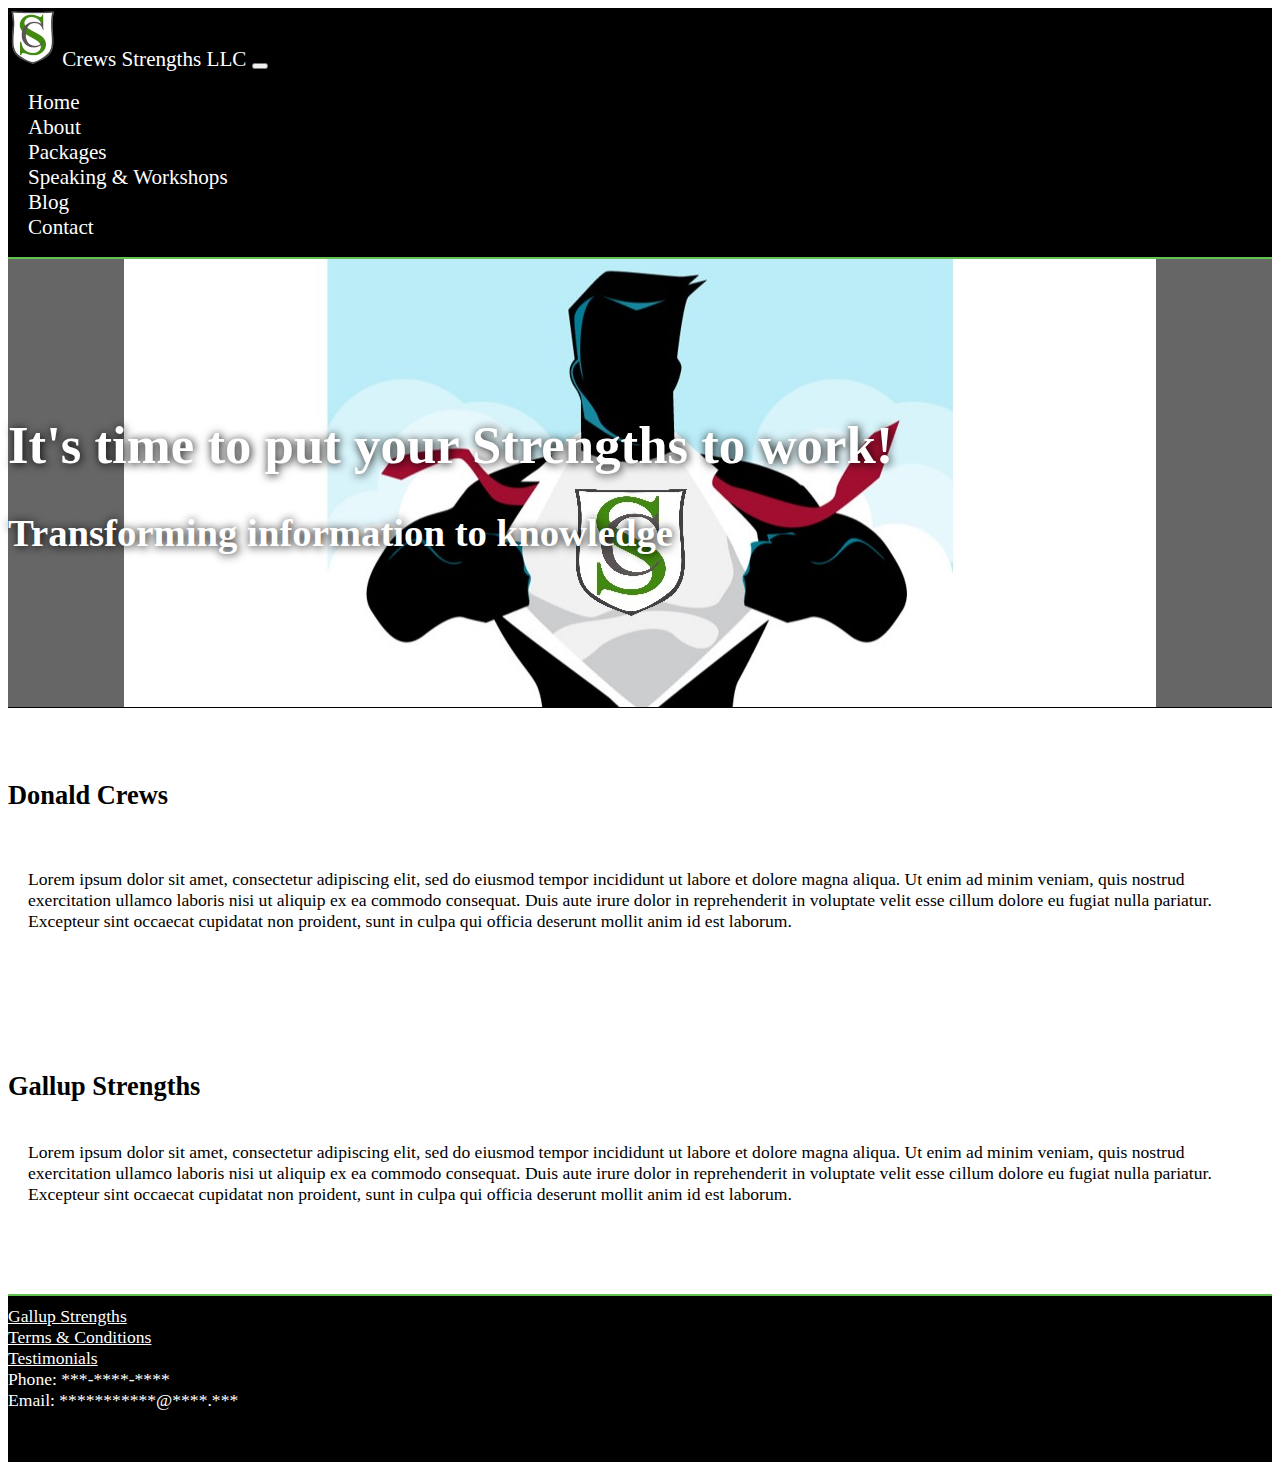
==== pages/about.html @ b64b759d "Added business name next to logo in navbar" ====
<!DOCTYPE html>
<html>
<head>
  <title>Crews Strengths | Gallup Strengths Coach</title>
  <link rel="icon" type="image/png" sizes="16x16" href="../img/favicon-16x16.png">

<!-- Bootstrap -->
  <link rel="stylesheet" href="https://maxcdn.bootstrapcdn.com/bootstrap/4.0.0-beta.2/css/bootstrap.min.css" integrity="sha384-PsH8R72JQ3SOdhVi3uxftmaW6Vc51MKb0q5P2rRUpPvrszuE4W1povHYgTpBfshb" crossorigin="anonymous">


<!-- JQuery -->
  <script src="https://code.jquery.com/jquery-3.2.1.slim.min.js" integrity="sha384-KJ3o2DKtIkvYIK3UENzmM7KCkRr/rE9/Qpg6aAZGJwFDMVNA/GpGFF93hXpG5KkN" crossorigin="anonymous"></script>


<!-- Font Awesome -->
  <script src="https://use.fontawesome.com/4f9f04b6db.js"></script>


<!-- Custom CSS -->
  <link  rel="stylesheet" type="text/css" href="../css/styles.css">

</head>
<body>


<!-- Navbar -->
  <nav class="navbar navbar-expand-lg">
    <a class="navbar-brand nav-link" href="../index.html">
      <img src="../img/navbar-logo.png" alt="Crew Strengths Logo" />
      Crews Strengths LLC
    </a>
    <button class="navbar-toggler" type="button" data-toggle="collapse" data-target="#navbarNav" aria-controls="navbarNav" aria-expanded="false" aria-label="Toggle navigation">
      <span class="navbar-toggler-icon"></span>
    </button>
    <div class="collapse navbar-collapse" id="navbarNav">
      <ul class="navbar-nav ml-auto">
        <li class="nav-item">
          <a class="nav-link" href="../index.html">Home</a>
        </li>
        <li class="nav-item">
          <a class="nav-link" href="about.html">About</a>
        </li>
        <li class="nav-item">
          <a class="nav-link" href="packages.html">Packages</a>
        </li>
        <li class="nav-item">
          <a class="nav-link" href="#">Speaking &amp; Workshops</a>
        </li>
        <li class="nav-item">
          <a class="nav-link" href="#">Blog</a>
        </li>
        <li class="nav-item">
          <a class="nav-link" href="#">Contact</a>
        </li>
      </ul>
    </div>
  </nav>


<!-- Header -->
  <div class="container-fluid section-padding header">
    <header>
      <h1 class="text-center">It's time to put your Strengths to work!</h1>
      <h2 class="text-center">Transforming information to knowledge</h2>
    </header>
  </div>


<!-- About Donald Crews -->
  <div class="container section-padding">
    <h2 class="text-center">Donald Crews</h2>
    <div class="row margin-top-40px">
      <div class="col-lg-6 col-md-6 col-sm-6 col-xs-12">
        <img class="img-fluid img-center" src="http://via.placeholder.com/450x300" alt="" />
      </div>

      <div class="col-lg-6 col-md-6 col-sm-6 col-xs-12">
        <p>Lorem ipsum dolor sit amet, consectetur adipiscing elit, sed do eiusmod tempor incididunt ut labore et dolore magna aliqua. Ut enim ad minim veniam, quis nostrud exercitation ullamco laboris nisi ut aliquip ex ea commodo consequat. Duis aute irure dolor in reprehenderit in voluptate velit esse cillum dolore eu fugiat nulla pariatur. Excepteur sint occaecat cupidatat non proident, sunt in culpa qui officia deserunt mollit anim id est laborum.</p>
      </div>
    </div>
  </div>


<!-- About Gallup Strengths -->
  <div class="container section-padding">
    <h2 class="text-center">Gallup Strengths</h2>
    <div class="row margin-top-40px">
      <div class="col-lg-6 col-md-6 col-sm-6 col-xs-12">
        <p>Lorem ipsum dolor sit amet, consectetur adipiscing elit, sed do eiusmod tempor incididunt ut labore et dolore magna aliqua. Ut enim ad minim veniam, quis nostrud exercitation ullamco laboris nisi ut aliquip ex ea commodo consequat. Duis aute irure dolor in reprehenderit in voluptate velit esse cillum dolore eu fugiat nulla pariatur. Excepteur sint occaecat cupidatat non proident, sunt in culpa qui officia deserunt mollit anim id est laborum.</p>
      </div>

      <div class="col-lg-6 col-md-6 col-sm-6 col-xs-12">
        <img class="img-fluidimg-center" src="http://via.placeholder.com/450x300" alt="" />
      </div>
    </div>
  </div>


<!-- Footer -->
  <footer>
    <div class="text-center container-fluid">
      <div class="row">
        <div class="col-lg-4 col-md-4 col-sm-4 col-xs-12">
          <a class="text-shadow" href="http://strengths.gallup.com/default.aspx"> Gallup Strengths</a><br />
          <a class="text-shadow" href="#">Terms &amp; Conditions</a><br />
          <a class="text-shadow" href="#">Testimonials</a>
        </div>


<!-- Contact Information -->
        <div class="col-lg-4 col-md-4 col-sm-4 col-xs-12">
          <p class="text-shadow">Phone: ***&#45****&#45****</p>
          <p class="text-shadow">Email: ***********@****.***</p>
        </div>


<!-- Social Media Icons -->
        <div class="col-lg-4 col-md-4 col-sm-4 col-xs-12">
          <ul>
            <a class="text-shadow" href="https://www.linkedin.com/in/donaldicrews/">
              <li>
                <i class="fa fa-linkedin-square fa-2x"></i>
              </li>
            </a>

            <a class="text-shadow" href="#">
              <li>
                <i class="fa fa-facebook-official fa-2x"></i>
              </li>
            </a>
            
            <a class="text-shadow" href="#">
              <li>
                <i class="fa fa-twitter fa-2x"></i>
              </li>
            </a>
          </ul>
        </div>

      </div>
    </div>
  </footer>


<!-- Bootstrap -->
  <script src="https://cdnjs.cloudflare.com/ajax/libs/popper.js/1.12.3/umd/popper.min.js" integrity="sha384-vFJXuSJphROIrBnz7yo7oB41mKfc8JzQZiCq4NCceLEaO4IHwicKwpJf9c9IpFgh" crossorigin="anonymous"></script>
  <script src="https://maxcdn.bootstrapcdn.com/bootstrap/4.0.0-beta.2/js/bootstrap.min.js" integrity="sha384-alpBpkh1PFOepccYVYDB4do5UnbKysX5WZXm3XxPqe5iKTfUKjNkCk9SaVuEZflJ" crossorigin="anonymous"></script>
</body>
</html>
---- css/styles.css ----
/*============ Whole Page ============*/
body {
  font-family: "Times New Roman", serif;
  font-size: 1.1em;
}

.container-fluid {
  padding: 0;
}

.container {
  padding: 0;
}

.big-font {
  font-size: 1.5em;
}

p {
  padding: 0 20px;
}

.top-bottom-borders {
  border-top: 2px solid black;
  border-bottom: 2px solid black;
}

.text-shadow {
  text-shadow: 1px 1px 1px black;
}

.section-padding {
  padding: 50px 0;
}


/*============ Navbar ============*/
nav.navbar {
  background-color: #000;
  border-bottom: 2px solid #61C250;
}

li.nav-item {
  margin-right: 10px;
}

.navbar-toggler-icon {
  background-image: url("data:image/svg+xml;charset=utf8,%3Csvg viewBox='0 0 32 32' xmlns='http://www.w3.org/2000/svg'%3E%3Cpath stroke='rgb(255,255,255)' stroke-width='2' stroke-linecap='round' stroke-miterlimit='10' d='M4 8h24M4 16h24M4 24h24'/%3E%3C/svg%3E");
}

a.nav-link {
  color: white;
  font-weight: 500;
  font-size: 1.2em;
  text-decoration: none;
  text-shadow: 1px 1px 1px black;
}

a.nav-link:hover {
  text-shadow: 1px 1px 5px black;
}


/*============ Header ============*/
div.header {
  background-color: #666;
  background-image: url(../img/header-img.jpg);
  background-repeat: no-repeat;
  background-position: center center;
  border-bottom: 1px solid black;
}

header {
  padding: 70px 0;
  color: white;
}

header h1, header h2 {
  font-size: 3em;
  text-shadow: 1px 1px 10px black;
}

header h2 {
  font-size: 2.2em;
  margin-top: 20px;
}


/*============ Main Section ============*/
.sinister {
  font-size: 1.5em;
  padding: 0 20px;
}

.evil-eyes {
  height: 200px;
  background-image: url(../img/evil-eyes.png);
  background-position: center center;
  background-size: cover;
}

.fixed {
  background-attachment: fixed;
}

.lt-grey-background {
  background-color: grey;
}

.hero-bg .contact {
  margin-top: 0;
  margin-bottom: 0;
}

.margin-top-20px {
  margin-top: 20px;
}

.margin-top-40px {
  margin-top: 40px;
}

/*============ Testimonials ============*/
.side-padding {
  padding-left: 15px;
  padding-right: 15px;
}

.card {
  margin: 15px 0;
}

.sidekick {
  margin-left: 120px;
}


/*============ About ============*/
.img-center {
  display: block;
  margin: 0 auto;
}


/*============ Packages ============*/
.breathing-room {
  margin: 20px 0;
}

.packages-link {
  display: block;
  width: 350px;
  margin: 40px auto 20px;
  text-decoration: none;
  color: black;
}

.packages-link:hover {
  text-decoration: none;
  color: black;
}

.packages-link div {
  background-color: #61C250;
  border: 1px solid #61C250;
  border-radius: 3px;
  padding: 8px 10px;
}

.packages-link div:hover {
  background-color: white;
}

.packages-link p {
  margin: 0;
}

ul {
  padding: 0 20px;
}


/*============ Footer ============*/
footer {
  background-color: #000;
  border-top: 2px solid #61C250;
}

footer {
  padding: 10px 0;
}

footer a, footer p, footer i {
  color: white;
}

footer a:hover {
  color: white;
  text-decoration: none;
}

footer p {
  padding: 0;
  margin: 0;
}

footer ul {
  margin: 20px auto 0;
  padding: 0;
}

footer li {
  list-style-type: none;
  display: inline;
  margin-left: 15px;
}

@media screen and (max-width: 575px) {
  footer ul {
    margin: 0 auto;
  }
}
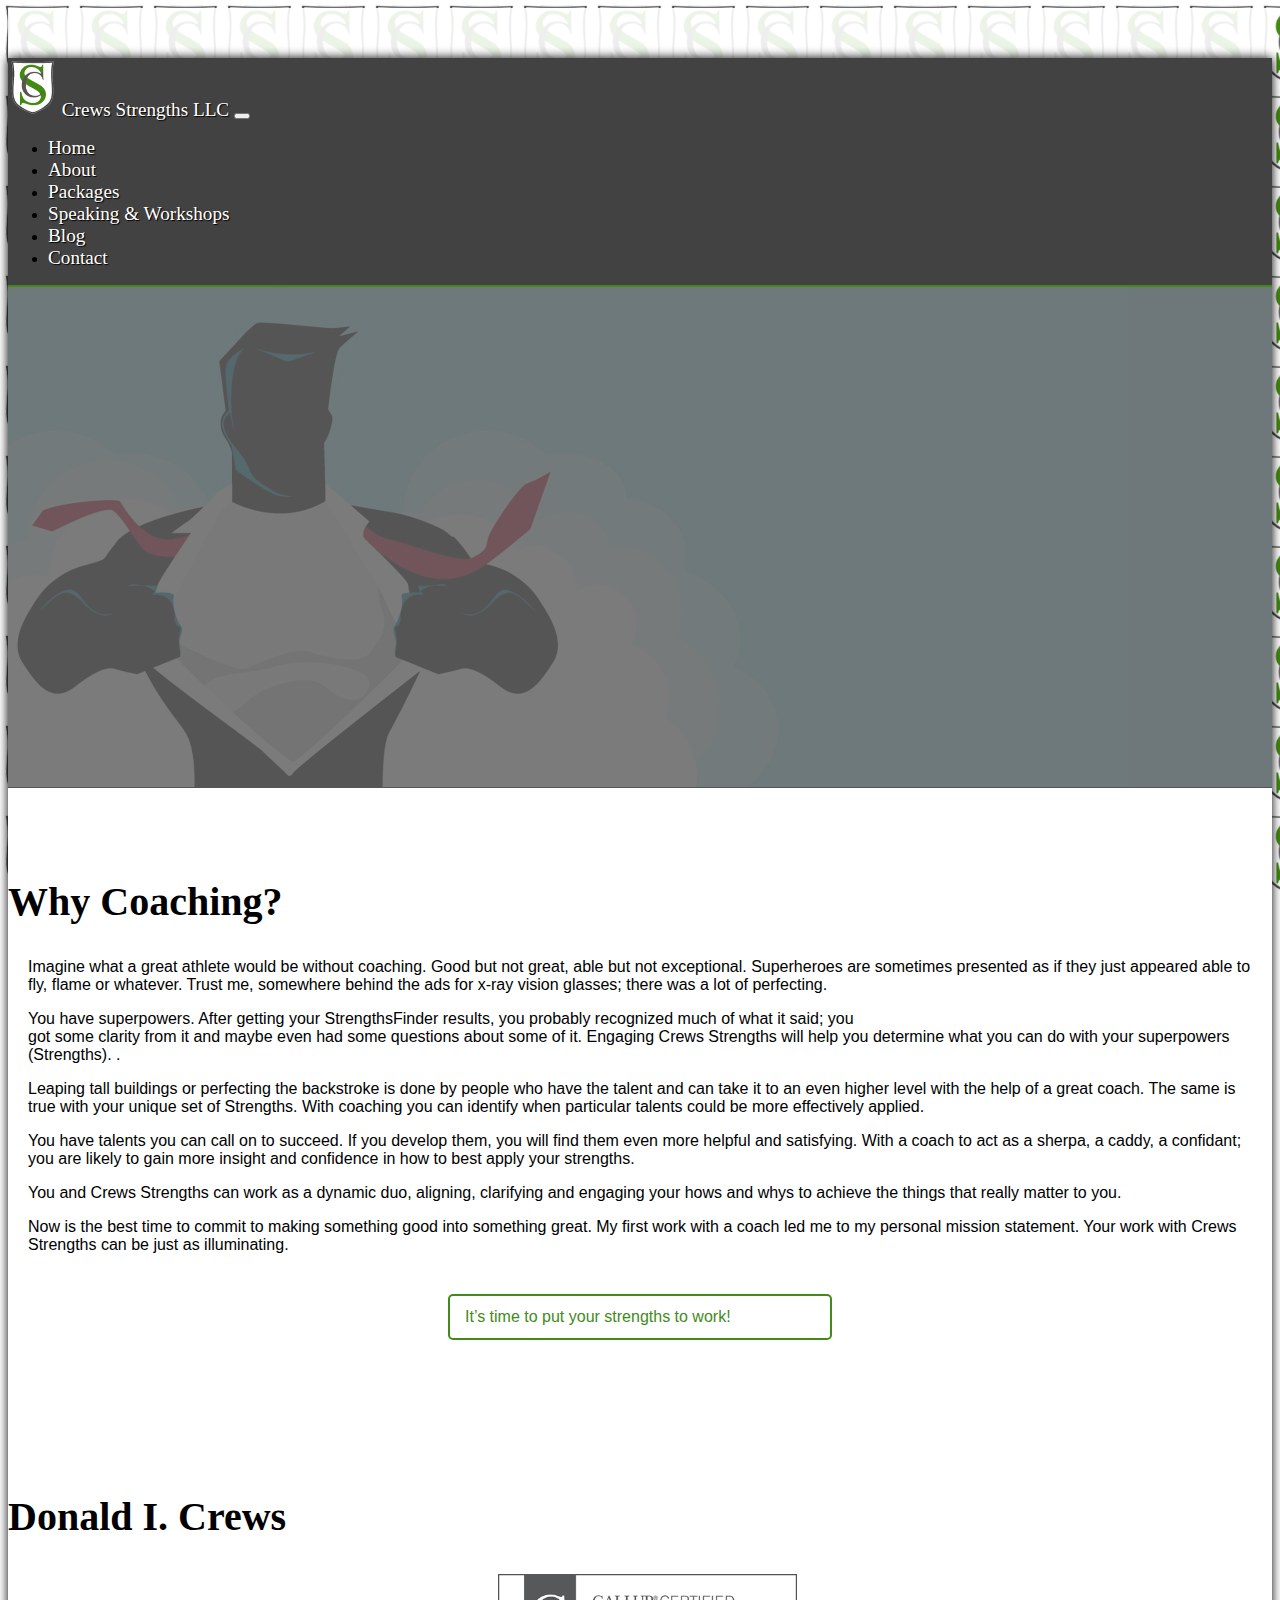
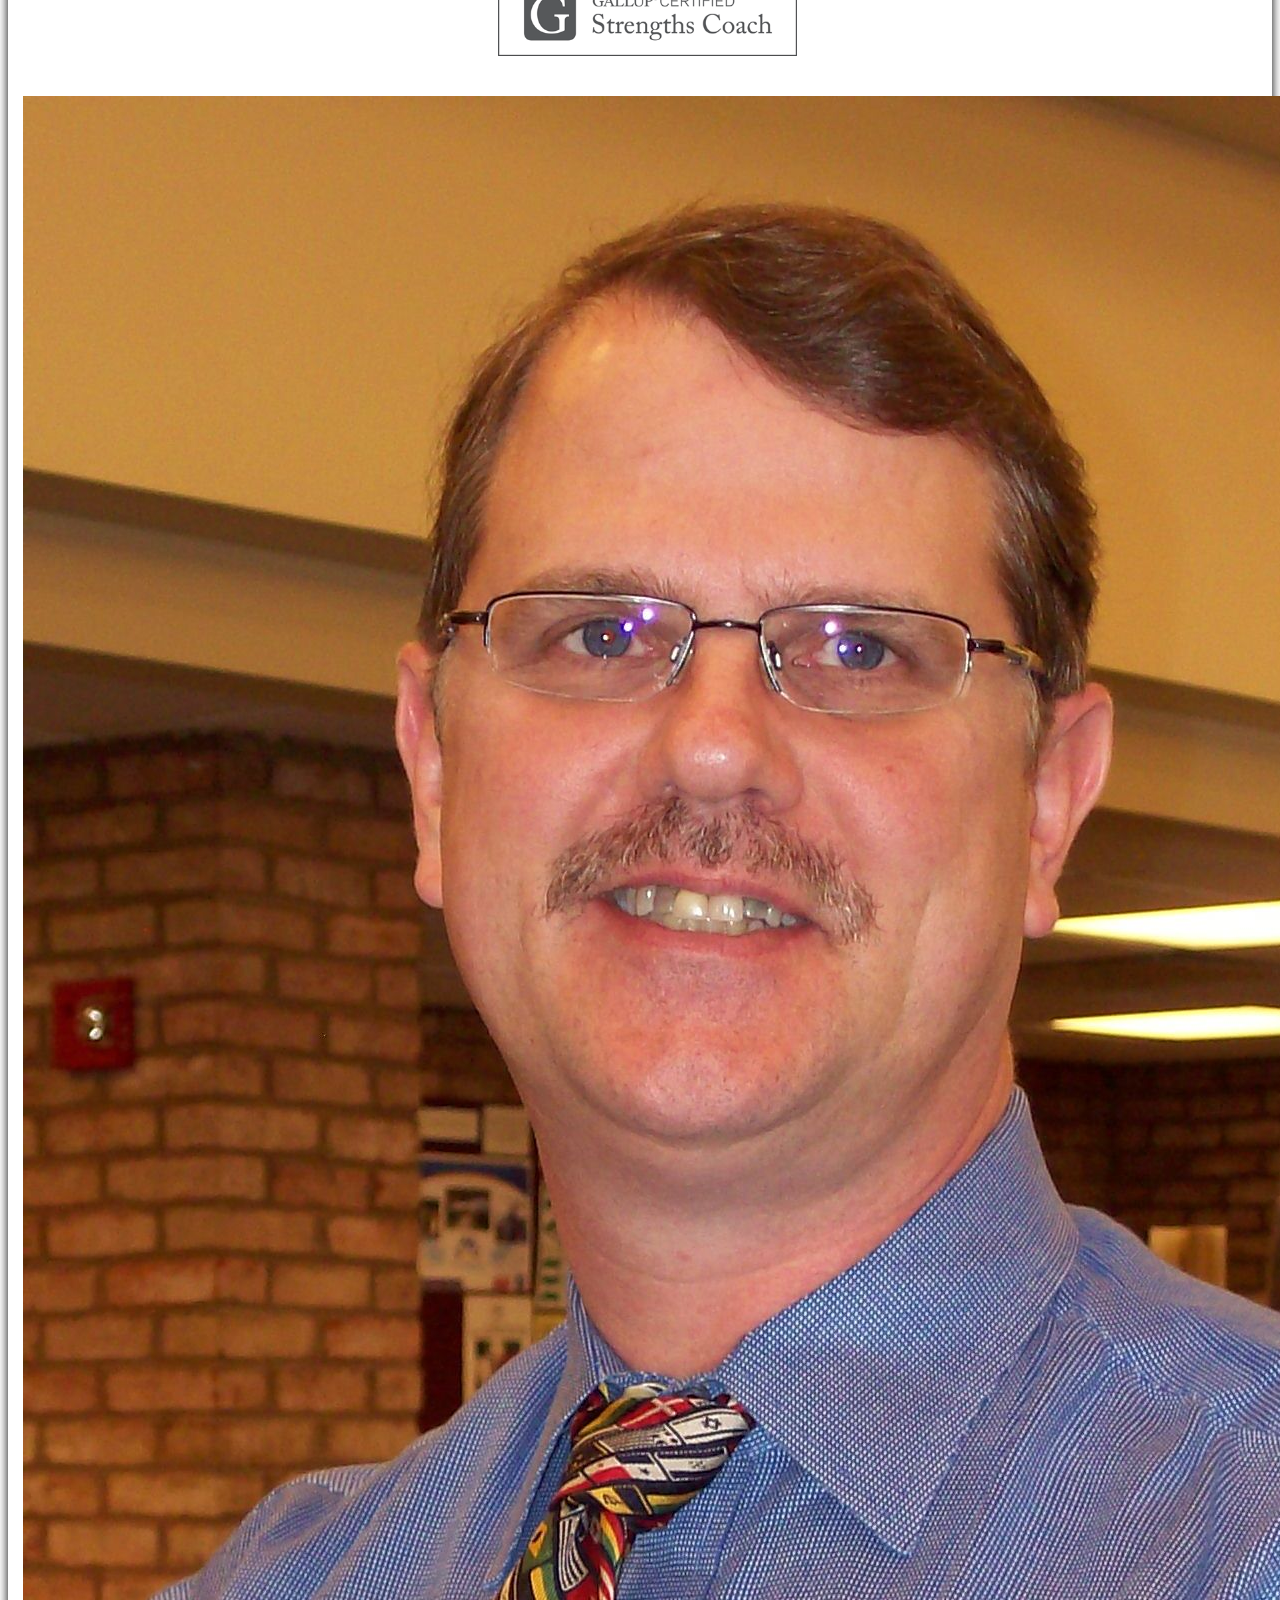
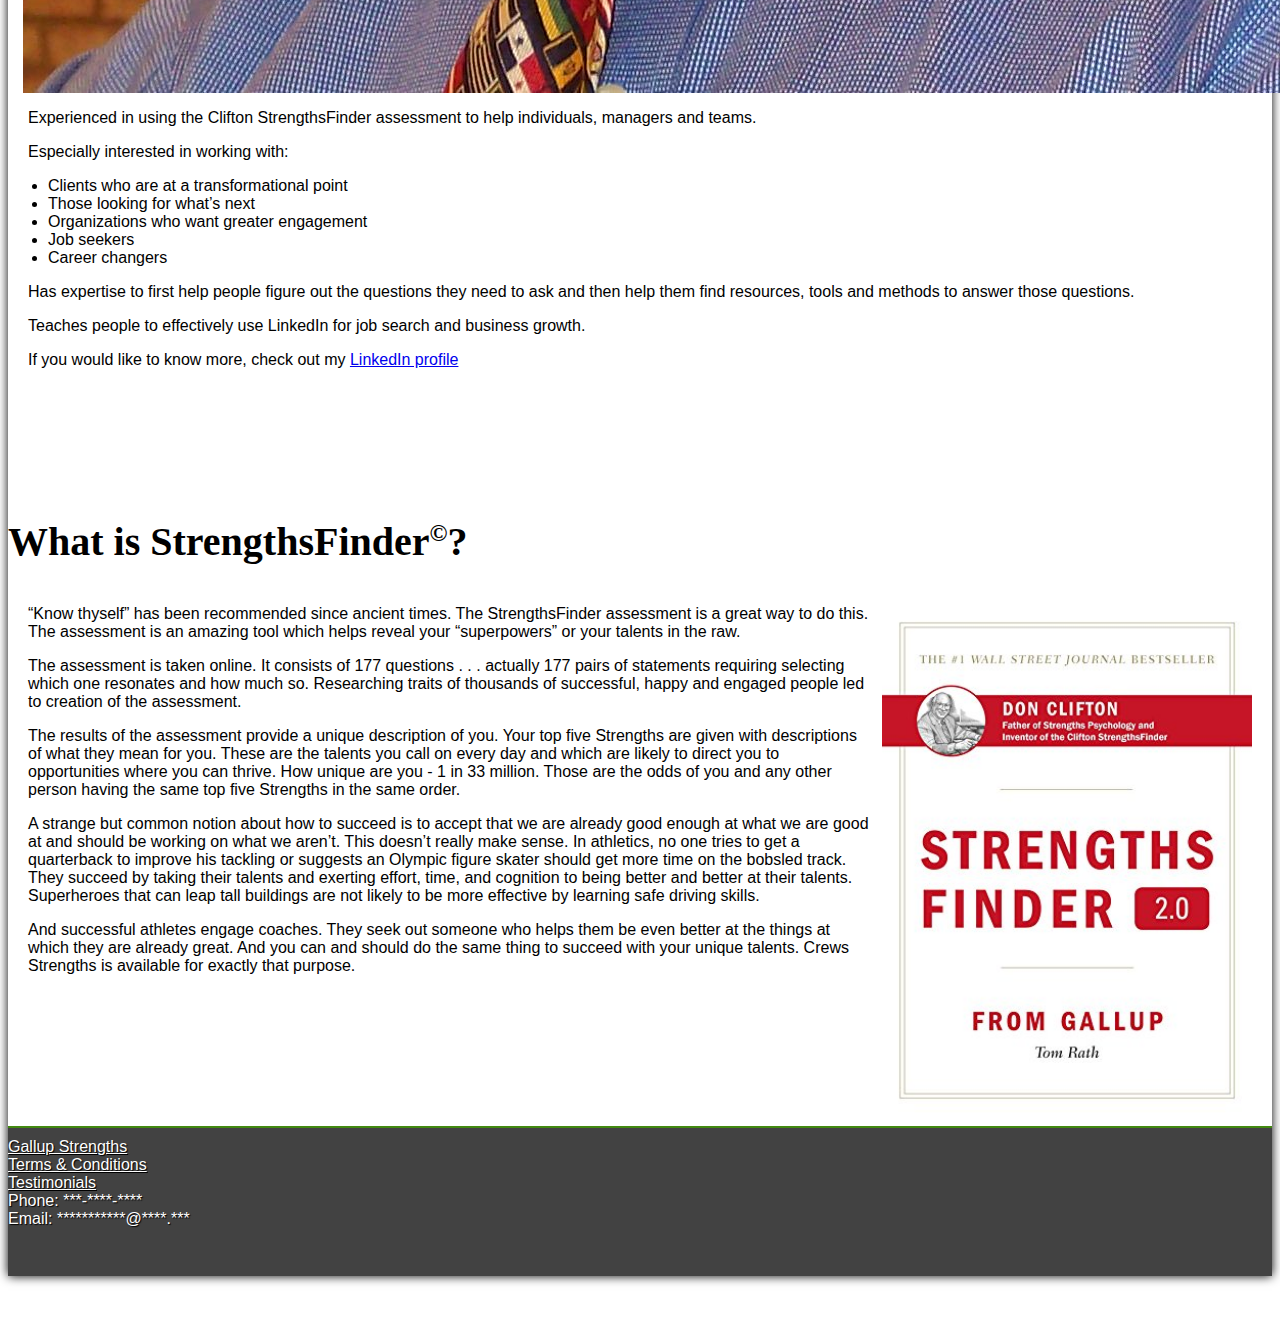
==== commit 94ae7add: "Major style changes" ====
--- a/pages/about.html
+++ b/pages/about.html
@@ -4,146 +4,212 @@
   <title>Crews Strengths | Gallup Strengths Coach</title>
   <link rel="icon" type="image/png" sizes="16x16" href="../img/favicon-16x16.png">
 
-<!-- Bootstrap -->
+  <!-- Bootstrap -->
   <link rel="stylesheet" href="https://maxcdn.bootstrapcdn.com/bootstrap/4.0.0-beta.2/css/bootstrap.min.css" integrity="sha384-PsH8R72JQ3SOdhVi3uxftmaW6Vc51MKb0q5P2rRUpPvrszuE4W1povHYgTpBfshb" crossorigin="anonymous">
-
-
-<!-- JQuery -->
-  <script src="https://code.jquery.com/jquery-3.2.1.slim.min.js" integrity="sha384-KJ3o2DKtIkvYIK3UENzmM7KCkRr/rE9/Qpg6aAZGJwFDMVNA/GpGFF93hXpG5KkN" crossorigin="anonymous"></script>
-
-
-<!-- Font Awesome -->
+  
+
+  <!-- JQuery -->
+  <script src="https://code.jquery.com/jquery-3.3.1.min.js"
+  integrity="sha256-FgpCb/KJQlLNfOu91ta32o/NMZxltwRo8QtmkMRdAu8="
+  crossorigin="anonymous"></script>
+
+
+  <!-- Bootstrap Scripts -->
+  <script src="https://cdnjs.cloudflare.com/ajax/libs/popper.js/1.12.3/umd/popper.min.js" integrity="sha384-vFJXuSJphROIrBnz7yo7oB41mKfc8JzQZiCq4NCceLEaO4IHwicKwpJf9c9IpFgh" crossorigin="anonymous"></script>
+  <script src="https://maxcdn.bootstrapcdn.com/bootstrap/4.0.0-beta.2/js/bootstrap.min.js" integrity="sha384-alpBpkh1PFOepccYVYDB4do5UnbKysX5WZXm3XxPqe5iKTfUKjNkCk9SaVuEZflJ" crossorigin="anonymous"></script>
+
+
+  <!-- Font Awesome -->
   <script src="https://use.fontawesome.com/4f9f04b6db.js"></script>
 
 
-<!-- Custom CSS -->
+  <!-- Custom CSS -->
   <link  rel="stylesheet" type="text/css" href="../css/styles.css">
 
 </head>
 <body>
 
 
-<!-- Navbar -->
-  <nav class="navbar navbar-expand-lg">
-    <a class="navbar-brand nav-link" href="../index.html">
-      <img src="../img/navbar-logo.png" alt="Crew Strengths Logo" />
-      Crews Strengths LLC
-    </a>
-    <button class="navbar-toggler" type="button" data-toggle="collapse" data-target="#navbarNav" aria-controls="navbarNav" aria-expanded="false" aria-label="Toggle navigation">
-      <span class="navbar-toggler-icon"></span>
-    </button>
-    <div class="collapse navbar-collapse" id="navbarNav">
-      <ul class="navbar-nav ml-auto">
-        <li class="nav-item">
-          <a class="nav-link" href="../index.html">Home</a>
-        </li>
-        <li class="nav-item">
-          <a class="nav-link" href="about.html">About</a>
-        </li>
-        <li class="nav-item">
-          <a class="nav-link" href="packages.html">Packages</a>
-        </li>
-        <li class="nav-item">
-          <a class="nav-link" href="#">Speaking &amp; Workshops</a>
-        </li>
-        <li class="nav-item">
-          <a class="nav-link" href="#">Blog</a>
-        </li>
-        <li class="nav-item">
-          <a class="nav-link" href="#">Contact</a>
-        </li>
-      </ul>
-    </div>
-  </nav>
-
-
-<!-- Header -->
-  <div class="container-fluid section-padding header">
-    <header>
-      <h1 class="text-center">It's time to put your Strengths to work!</h1>
-      <h2 class="text-center">Transforming information to knowledge</h2>
-    </header>
+<div class="washout">
+  <div class="container big-box-shadow">
+
+    <!-- Navbar -->
+    <div class="container nav-container">
+      <nav class="navbar navbar-expand-lg">
+        <a class="navbar-brand nav-link" href="#">
+          <img src="../img/navbar-logo.png" alt="Crew Strengths Logo" />
+          Crews Strengths LLC
+        </a>
+        <button class="navbar-toggler" type="button" data-toggle="collapse" data-target="#navbarNav" aria-controls="navbarNav" aria-expanded="false" aria-label="Toggle navigation">
+          <span class="navbar-toggler-icon"></span>
+        </button>
+        <div class="collapse navbar-collapse" id="navbarNav">
+          <ul class="navbar-nav ml-auto">
+            <li class="nav-item">
+              <a class="nav-link" href="../index.html">Home</a>
+            </li>
+            <li class="nav-item">
+              <a class="nav-link" href="about.html">About</a>
+            </li>
+            <li class="nav-item">
+              <a class="nav-link" href="packages.html">Packages</a>
+            </li>
+            <li class="nav-item">
+              <a class="nav-link" href="#">Speaking &amp; Workshops</a>
+            </li>
+            <li class="nav-item">
+              <a class="nav-link" href="https://medium.com/@evanslaton/latest">Blog</a>
+            </li>
+            <li class="nav-item">
+              <a class="nav-link" href="contact.html">Contact</a>
+            </li>
+          </ul>
+        </div>
+      </nav>
+    </div>
+
+
+    <!-- Header -->
+    <div class="container header header-container">
+      <header>
+
+      </header>
+    </div>
+
+
+    <!-- Why I Coach -->
+    <div class="container section-padding why-i-coach">
+      <div class="row margin-top-40px">
+        <div class="col-lg-12">
+          <h2 class="text-center">Why Coaching?</h2>
+          <p>Imagine what a great athlete would be without coaching. Good but not great, able but not exceptional. Superheroes are sometimes presented as if they just appeared able to fly, flame or whatever. Trust me, somewhere behind the ads for x-ray vision glasses&#59; there was a lot of perfecting.</p>
+
+          <img class="word-cloud img-fluid img-center" src="../img/word-cloud.jpg" alt="" />
+
+          <p>You have superpowers. After getting your StrengthsFinder results, you probably recognized much of what it said; you got some clarity from it and maybe even had some questions about some of it. Engaging Crews Strengths will help you determine what you can do with your superpowers (Strengths).  .</p>
+
+          <p>Leaping tall buildings or perfecting the backstroke is done by people who have the talent and can take it to an even higher level with the help of a great coach. The same is true with your unique set of Strengths. With coaching you can identify when particular talents could be more effectively applied.</p>
+
+          <p>You have talents you can call on to succeed. If you develop them, you will find them even more helpful and satisfying. With a coach to act as a sherpa, a caddy, a confidant&#59; you are likely to gain more insight and confidence in how to best apply your strengths.</p>
+
+          <p>You and Crews Strengths can work as a dynamic duo, aligning, clarifying and engaging your hows and whys to achieve the things that really matter to you.</p>
+
+          <p>Now is the best time to commit to making something good into something great. My first work with a coach led me to my personal mission statement. Your work with Crews Strengths can be just as illuminating.</p>
+
+          <a class="packages-link margin-top-40px text-center" href="packages.html">
+          It’s time to put your strengths to work!
+        </a>
+        </div>
+      </div>
+    </div>
+
+
+    <!-- About Donald Crews -->
+    <div class="container section-padding donald-crews">
+
+      <h2 class="text-center">Donald I. Crews</h2>
+      <img class="gallup-img" src="../img/gallup-certified.png" alt="Gallup Certified Strengths Coach"/>
+
+      <div class="row margin-top-40px">
+        <div class="col-lg-5 col-md-5 col-sm-6 col-xs-12">
+          <img class="img-fluid img-center" src="../img/profile.jpg" alt="" />
+        </div>
+
+        <div class="col-lg-7 col-md-7 col-sm-6 col-xs-12">
+          <p>Experienced in using the Clifton StrengthsFinder assessment to help individuals, managers and teams.</p>
+
+          <p>Especially interested in working with&#58;</p>
+              <ul>
+                <li>Clients who are at a transformational point</li>
+                <li>Those looking for what’s next</li>
+                <li>Organizations who want greater engagement</li>
+                <li>Job seekers</li>
+                <li>Career changers</li>
+              </ul>
+
+          <p>Has expertise to first help people figure out the questions they need to ask and then help them find resources, tools and methods to answer those questions.</p>
+
+          <p>Teaches people to effectively use LinkedIn for job search and business growth.</p>
+
+
+
+          <p>If you would like to know more, check out my <a href="www.linkedin.com/in/donaldicrews/">LinkedIn profile</a></p>
+        </a>
+        </div>
+      </div>
+    </div>
+
+
+
+    <!-- About Gallup Strengths -->
+    <div class="container section-padding">
+      <h2 class="text-center">What is StrengthsFinder<sup class="copyright">&#169;</sup>?</h2>
+      <div class="row margin-top-40px">
+        <div class="col-lg-12">
+          <img class="word-cloud img-fluid img-center" src="../img/strengthsfinder.jpg" alt="" />
+
+          <p>“Know thyself” has been recommended since ancient times. The StrengthsFinder assessment is a great way to do this. The assessment is an amazing tool which helps reveal your “superpowers” or your talents in the raw.</p>
+
+          <p>The assessment is taken online.  It consists of 177 questions . . . actually 177 pairs of statements requiring selecting which one resonates and how much so.  Researching traits of thousands of successful, happy and engaged people led to creation of the assessment.</p>
+
+          <p>The results of the assessment provide a unique description of you. Your top five Strengths are given with descriptions of what they mean for you. These are the talents you call on every day and which are likely to direct you to opportunities where you can thrive. How unique are you - 1 in 33 million.  Those are the odds of you and any other person having the same top five Strengths in the same order.
+          </p>
+
+          <p>A strange but common notion about how to succeed is to accept that we are already good enough at what we are good at and should be working on what we aren’t. This doesn’t really make sense.  In athletics, no one tries to get a quarterback to improve his tackling or suggests an Olympic figure skater should get more time on the bobsled track.  They succeed by taking their talents and exerting effort, time, and cognition to being better and better at their talents.  Superheroes that can leap tall buildings are not likely to be more effective by learning safe driving skills.</p>
+
+          <p>And successful athletes engage coaches. They seek out someone who helps them be even better at the things at which they are already great. And you can and should do the same thing to succeed with your unique talents.  Crews Strengths is available for exactly that purpose.</p>
+        </div>
+      </div>
+    </div>
+
+
+    <!-- Footer -->
+    <footer class="container text-center">
+
+        <div class="row">
+          <div class="col-lg-4 col-md-4 col-sm-4 col-xs-12">
+            <a class="text-shadow" href="http://strengths.gallup.com/default.aspx"> Gallup Strengths</a><br />
+            <a class="text-shadow" href="#">Terms &amp; Conditions</a><br />
+            <a class="text-shadow" href="#">Testimonials</a>
+          </div>
+
+
+          <!-- Contact Information -->
+          <div class="col-lg-4 col-md-4 col-sm-4 col-xs-12">
+            <p class="text-shadow">Phone: ***&#45****&#45****</p>
+            <p class="text-shadow">Email: ***********@****.***</p>
+          </div>
+
+
+          <!-- Social Media Icons -->
+          <div class="col-lg-4 col-md-4 col-sm-4 col-xs-12">
+            <ul>
+              <a class="text-shadow" href="https://www.linkedin.com/in/donaldicrews/">
+                <li>
+                  <i class="fa fa-linkedin-square fa-2x"></i>
+                </li>
+              </a>
+
+              <a class="text-shadow" href="#">
+                <li>
+                  <i class="fa fa-facebook-official fa-2x"></i>
+                </li>
+              </a>
+              
+              <a class="text-shadow" href="#">
+                <li>
+                  <i class="fa fa-twitter fa-2x"></i>
+                </li>
+              </a>
+            </ul>
+          </div>
+
+        </div>
+
+    </footer>
+
   </div>
-
-
-<!-- About Donald Crews -->
-  <div class="container section-padding">
-    <h2 class="text-center">Donald Crews</h2>
-    <div class="row margin-top-40px">
-      <div class="col-lg-6 col-md-6 col-sm-6 col-xs-12">
-        <img class="img-fluid img-center" src="http://via.placeholder.com/450x300" alt="" />
-      </div>
-
-      <div class="col-lg-6 col-md-6 col-sm-6 col-xs-12">
-        <p>Lorem ipsum dolor sit amet, consectetur adipiscing elit, sed do eiusmod tempor incididunt ut labore et dolore magna aliqua. Ut enim ad minim veniam, quis nostrud exercitation ullamco laboris nisi ut aliquip ex ea commodo consequat. Duis aute irure dolor in reprehenderit in voluptate velit esse cillum dolore eu fugiat nulla pariatur. Excepteur sint occaecat cupidatat non proident, sunt in culpa qui officia deserunt mollit anim id est laborum.</p>
-      </div>
-    </div>
-  </div>
-
-
-<!-- About Gallup Strengths -->
-  <div class="container section-padding">
-    <h2 class="text-center">Gallup Strengths</h2>
-    <div class="row margin-top-40px">
-      <div class="col-lg-6 col-md-6 col-sm-6 col-xs-12">
-        <p>Lorem ipsum dolor sit amet, consectetur adipiscing elit, sed do eiusmod tempor incididunt ut labore et dolore magna aliqua. Ut enim ad minim veniam, quis nostrud exercitation ullamco laboris nisi ut aliquip ex ea commodo consequat. Duis aute irure dolor in reprehenderit in voluptate velit esse cillum dolore eu fugiat nulla pariatur. Excepteur sint occaecat cupidatat non proident, sunt in culpa qui officia deserunt mollit anim id est laborum.</p>
-      </div>
-
-      <div class="col-lg-6 col-md-6 col-sm-6 col-xs-12">
-        <img class="img-fluidimg-center" src="http://via.placeholder.com/450x300" alt="" />
-      </div>
-    </div>
-  </div>
-
-
-<!-- Footer -->
-  <footer>
-    <div class="text-center container-fluid">
-      <div class="row">
-        <div class="col-lg-4 col-md-4 col-sm-4 col-xs-12">
-          <a class="text-shadow" href="http://strengths.gallup.com/default.aspx"> Gallup Strengths</a><br />
-          <a class="text-shadow" href="#">Terms &amp; Conditions</a><br />
-          <a class="text-shadow" href="#">Testimonials</a>
-        </div>
-
-
-<!-- Contact Information -->
-        <div class="col-lg-4 col-md-4 col-sm-4 col-xs-12">
-          <p class="text-shadow">Phone: ***&#45****&#45****</p>
-          <p class="text-shadow">Email: ***********@****.***</p>
-        </div>
-
-
-<!-- Social Media Icons -->
-        <div class="col-lg-4 col-md-4 col-sm-4 col-xs-12">
-          <ul>
-            <a class="text-shadow" href="https://www.linkedin.com/in/donaldicrews/">
-              <li>
-                <i class="fa fa-linkedin-square fa-2x"></i>
-              </li>
-            </a>
-
-            <a class="text-shadow" href="#">
-              <li>
-                <i class="fa fa-facebook-official fa-2x"></i>
-              </li>
-            </a>
-            
-            <a class="text-shadow" href="#">
-              <li>
-                <i class="fa fa-twitter fa-2x"></i>
-              </li>
-            </a>
-          </ul>
-        </div>
-
-      </div>
-    </div>
-  </footer>
-
-
-<!-- Bootstrap -->
-  <script src="https://cdnjs.cloudflare.com/ajax/libs/popper.js/1.12.3/umd/popper.min.js" integrity="sha384-vFJXuSJphROIrBnz7yo7oB41mKfc8JzQZiCq4NCceLEaO4IHwicKwpJf9c9IpFgh" crossorigin="anonymous"></script>
-  <script src="https://maxcdn.bootstrapcdn.com/bootstrap/4.0.0-beta.2/js/bootstrap.min.js" integrity="sha384-alpBpkh1PFOepccYVYDB4do5UnbKysX5WZXm3XxPqe5iKTfUKjNkCk9SaVuEZflJ" crossorigin="anonymous"></script>
+</div>
+
 </body>
 </html>--- a/css/styles.css
+++ b/css/styles.css
@@ -1,7 +1,20 @@
 /*============ Whole Page ============*/
 body {
-  font-family: "Times New Roman", serif;
-  font-size: 1.1em;
+  font-family: "Robot", sans-serif;
+  font-size: 16px;
+  height: 100%;
+  background-image: url(../img/background-logo.png);
+  background-repeat: repeat;
+  background-attachment: fixed;
+}
+
+div.washout {
+  background-color: rgba(255, 255, 255, .9);
+}
+
+div.big-box-shadow {
+  box-shadow: 0 0 10px black;
+  padding: 0;
 }
 
 .container-fluid {
@@ -9,11 +22,19 @@
 }
 
 .container {
-  padding: 0;
+  background-color: white;
 }
 
 .big-font {
   font-size: 1.5em;
+}
+
+h1, h2, h3, h4, h5, h6 {
+  font-family: "Times New Roman", serif;
+}
+
+h2 {
+  font-size: 40px;
 }
 
 p {
@@ -33,11 +54,24 @@
   padding: 50px 0;
 }
 
+hr {
+  color: grey;
+  width: 90%;
+}
 
 /*============ Navbar ============*/
+div.washout {
+  padding: 50px 0;
+}
+
+div.nav-container {
+  padding: 0;
+}
+
 nav.navbar {
-  background-color: #000;
-  border-bottom: 2px solid #61C250;
+  background-color: #424242;
+  border-bottom: 2px solid #428911;
+  font-family: "Times New Roman", serif; 
 }
 
 li.nav-item {
@@ -60,36 +94,88 @@
   text-shadow: 1px 1px 5px black;
 }
 
+sup.copyright {
+  font-size: 24px;
+}
 
 /*============ Header ============*/
+div.header-container {
+  padding: 0;
+}
+
 div.header {
-  background-color: #666;
-  background-image: url(../img/header-img.jpg);
+  background-color: #A8ECF8;
+  background-image: url(../img/banner.jpeg);
   background-repeat: no-repeat;
-  background-position: center center;
+  background-position: -30px center;
   border-bottom: 1px solid black;
+  height: 500px;
 }
 
 header {
-  padding: 70px 0;
   color: white;
+  background-color: rgba(100, 100, 100, .85);
+  height: 100%;
+  width: 100%;
+  padding: 150px 0;
 }
 
 header h1, header h2 {
-  font-size: 3em;
-  text-shadow: 1px 1px 10px black;
+  font-size: 55px;
+  text-shadow: 2px 2px 5px black;
 }
 
 header h2 {
-  font-size: 2.2em;
-  margin-top: 20px;
-}
-
+  font-size: 40px;
+  margin-top: 10px;
+}
+
+.header-box-center {
+  width: 350px;
+  margin: 40px auto;
+  display: relative;
+}
+
+.header-box-one {
+  float: left;
+}
+
+.header-box-two {
+  float: right;
+}
+
+.header-box-center p {
+  border: 2px solid #FFF;
+  color: #FFF;
+  text-shadow: 1px 1px 1px #000;
+  display: inline-block;
+  padding: 8px 35px;
+  background-color: rgba(255, 255, 255, .4);
+  box-shadow: 1px 1px 3px #000;
+}
+
+.header-box-center p:hover {
+  box-shadow: 3px 3px 5px #000;
+}
+
+.header-box-center p:active {
+  box-shadow: 1px 1px 3px #000;
+}
 
 /*============ Main Section ============*/
 .sinister {
-  font-size: 1.5em;
+  margin-bottom: 0;
+  font-size: 26px;
   padding: 0 20px;
+}
+
+div.evil-eyes-container {
+  padding: 0;
+  border: 1px solid white;
+}
+
+.evil-force {
+  display: none;
 }
 
 .evil-eyes {
@@ -112,6 +198,20 @@
   margin-bottom: 0;
 }
 
+img.strengths-signal {
+  max-width: 350px;
+  display: block;
+  margin: 0 auto 20px;
+}
+
+p.list-p {
+  margin-bottom: 0;
+}
+
+ul.homepage-list {
+
+}
+
 .margin-top-20px {
   margin-top: 20px;
 }
@@ -120,7 +220,37 @@
   margin-top: 40px;
 }
 
+.margin-top-60px {
+  margin-top: 60px;
+}
+
+.no-margin-bottom {
+  margin-bottom: 0;
+}
+
+
 /*============ Testimonials ============*/
+div.testimonials-container {
+  background-color: #F2F2F2;
+  padding: 20px 25px 30px;
+  font-style: italic;
+}
+
+div.testimonials-container h2 {
+  padding-bottom: 40px;
+  font-style: normal;
+}
+
+.testimonial-name {
+  position: absolute;
+  left: 0;
+  right: 0;
+}
+
+span.name {
+  font-weight: bold;
+}
+
 .side-padding {
   padding-left: 15px;
   padding-right: 15px;
@@ -128,23 +258,60 @@
 
 .card {
   margin: 15px 0;
-}
-
-.sidekick {
-  margin-left: 120px;
+  height: 535px;
+  box-shadow: 1px 1px 1px grey;
+}
+
+img.testimonial-img {
+  display: block;
+  margin: 0 auto 10px;
 }
 
 
 /*============ About ============*/
+div.donald-crews img {
+  padding-left: 15px;
+}
+
 .img-center {
   display: block;
   margin: 0 auto;
 }
 
+.gallup-img {
+  display: block;
+  max-width: 300px;
+  margin: 0 auto;
+}
+
+.gallup-img2 {
+  width: 100%;
+}
+
+div.why-i-coach {
+
+}
+
+img.word-cloud {
+  float: right;
+  margin: 0 20px 10px 10px;
+  width: 100%;
+  max-width: 370px;
+}
 
 /*============ Packages ============*/
+div.packages-container {
+  background-color: #F2F2F2;;
+  padding: 40px 25px 50px;
+}
+
 .breathing-room {
-  margin: 20px 0;
+  margin: 5px 0;
+}
+
+.packages-preview {
+  display: block;
+  margin: 0 auto;
 }
 
 .packages-link {
@@ -152,41 +319,88 @@
   width: 350px;
   margin: 40px auto 20px;
   text-decoration: none;
-  color: black;
+  color: #428B1A;
+  background-color: #FFF;
+  border: 2px solid #428B1A;
+  border-radius: 5px;
+  padding: 12px 15px;
 }
 
 .packages-link:hover {
   text-decoration: none;
-  color: black;
-}
-
-.packages-link div {
-  background-color: #61C250;
-  border: 1px solid #61C250;
-  border-radius: 3px;
-  padding: 8px 10px;
-}
-
-.packages-link div:hover {
-  background-color: white;
-}
-
-.packages-link p {
+  background-color: #428B1A;
+  color: #FFF;
+  text-shadow: 1px 1px 2px #000;
+  font-weight: normal;
+}
+
+div.packages-details div {
+  padding: 0 25px;
+}
+
+div.packages-details ul {
+  list-style-type: none;
+  padding: 0 10px;
+}
+
+div.packages-details li {
+  margin-top: 15px;
+}
+
+
+/*============ Contact ============*/
+form.contact-form {
+  width: 100%;
+  padding: 0 25px;
+}
+
+form.contact-form label {
+  width: 100%;
+}
+
+form.contact-form input{
+  width: 100%;
+  padding-left: 10px;
+}
+
+form.contact-form .text-area {
+  width: 100%;
+  height: 100px;
+}
+
+form.contact-form .checkbox {
+  width: 15px;
+  margin-right: 10px;
+  margin-top: 6px;
+}
+
+form.contact-form .checkbox-label {
+  display:inline;
+}
+
+form.contact-form .submit {
+  width: 100%;
+  margin: 20px auto;
+}
+
+
+/*============ Footer ============*/
+div.credit p {
+  font-size: 10px;
+  padding-left: 30px;
+}
+
+footer.container {
+  background-color: #424242;
+  border-top: 2px solid #428911;
+  width: 100%;
+  max-width: 100%;
+  padding: 0;
   margin: 0;
-}
-
-ul {
-  padding: 0 20px;
-}
-
-
-/*============ Footer ============*/
-footer {
-  background-color: #000;
-  border-top: 2px solid #61C250;
-}
-
-footer {
+  overflow: hidden;
+}
+
+footer.container {
   padding: 10px 0;
 }
 
@@ -219,4 +433,21 @@
   footer ul {
     margin: 0 auto;
   }
-}+}
+
+@media screen and (max-width: 1000px) {
+  div.washout {
+    padding: 0;
+  }
+
+  div.container {
+    max-width: 100% !important;
+    width: 100% !important;
+  }
+
+  div.big-box-shadow {
+    overflow: hidden;
+  }
+}
+
+
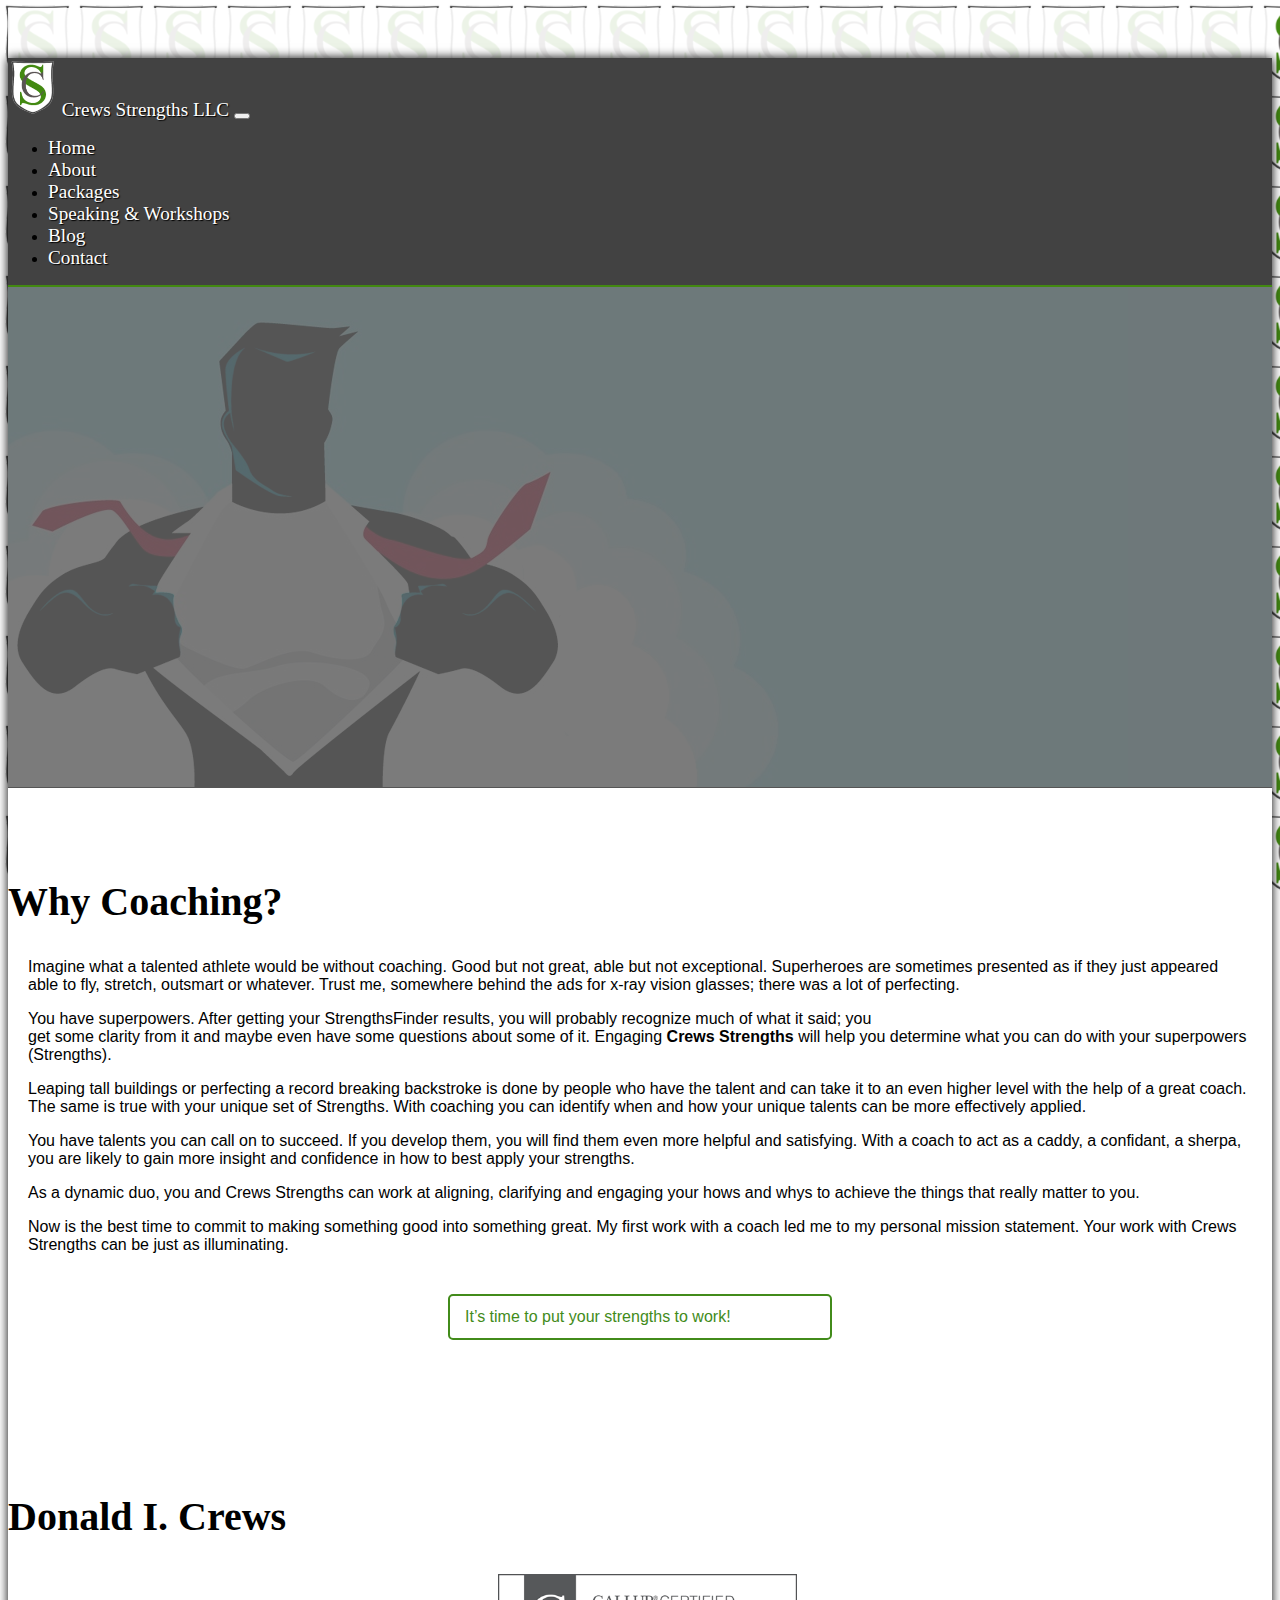
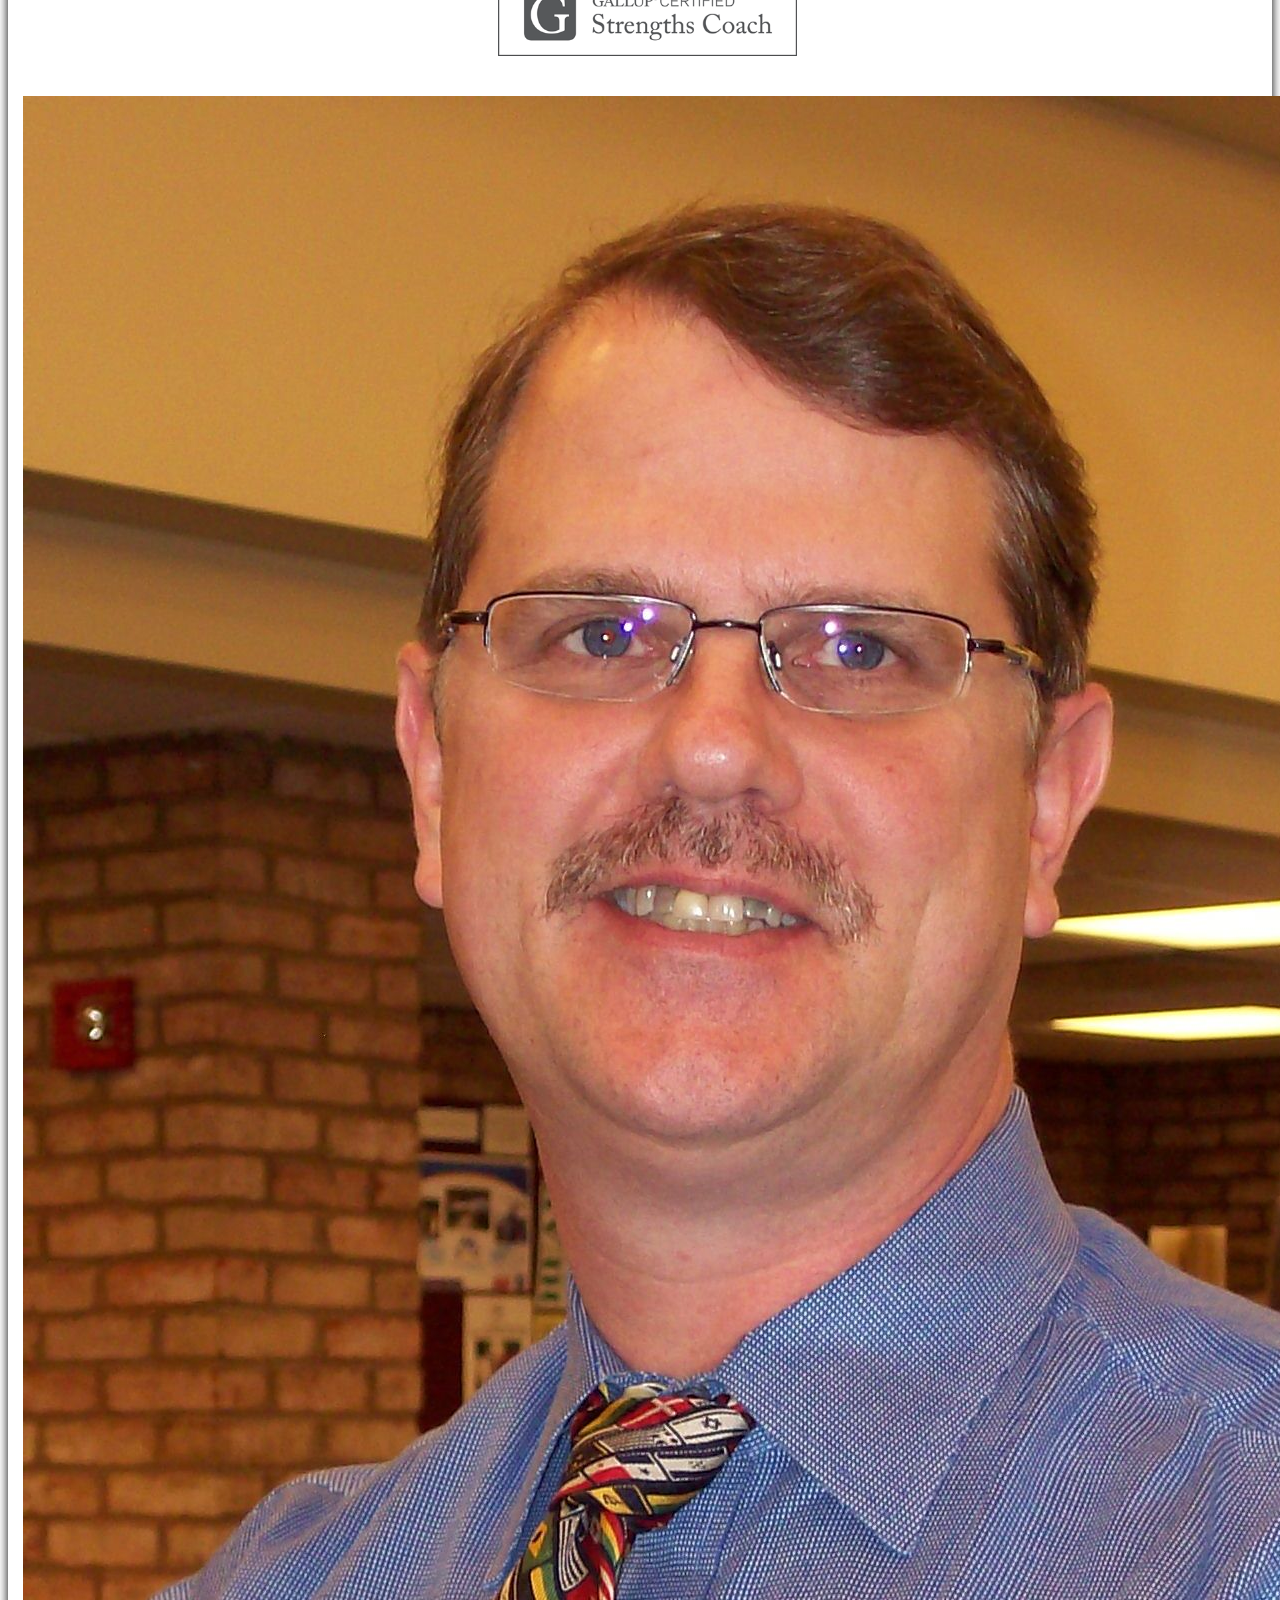
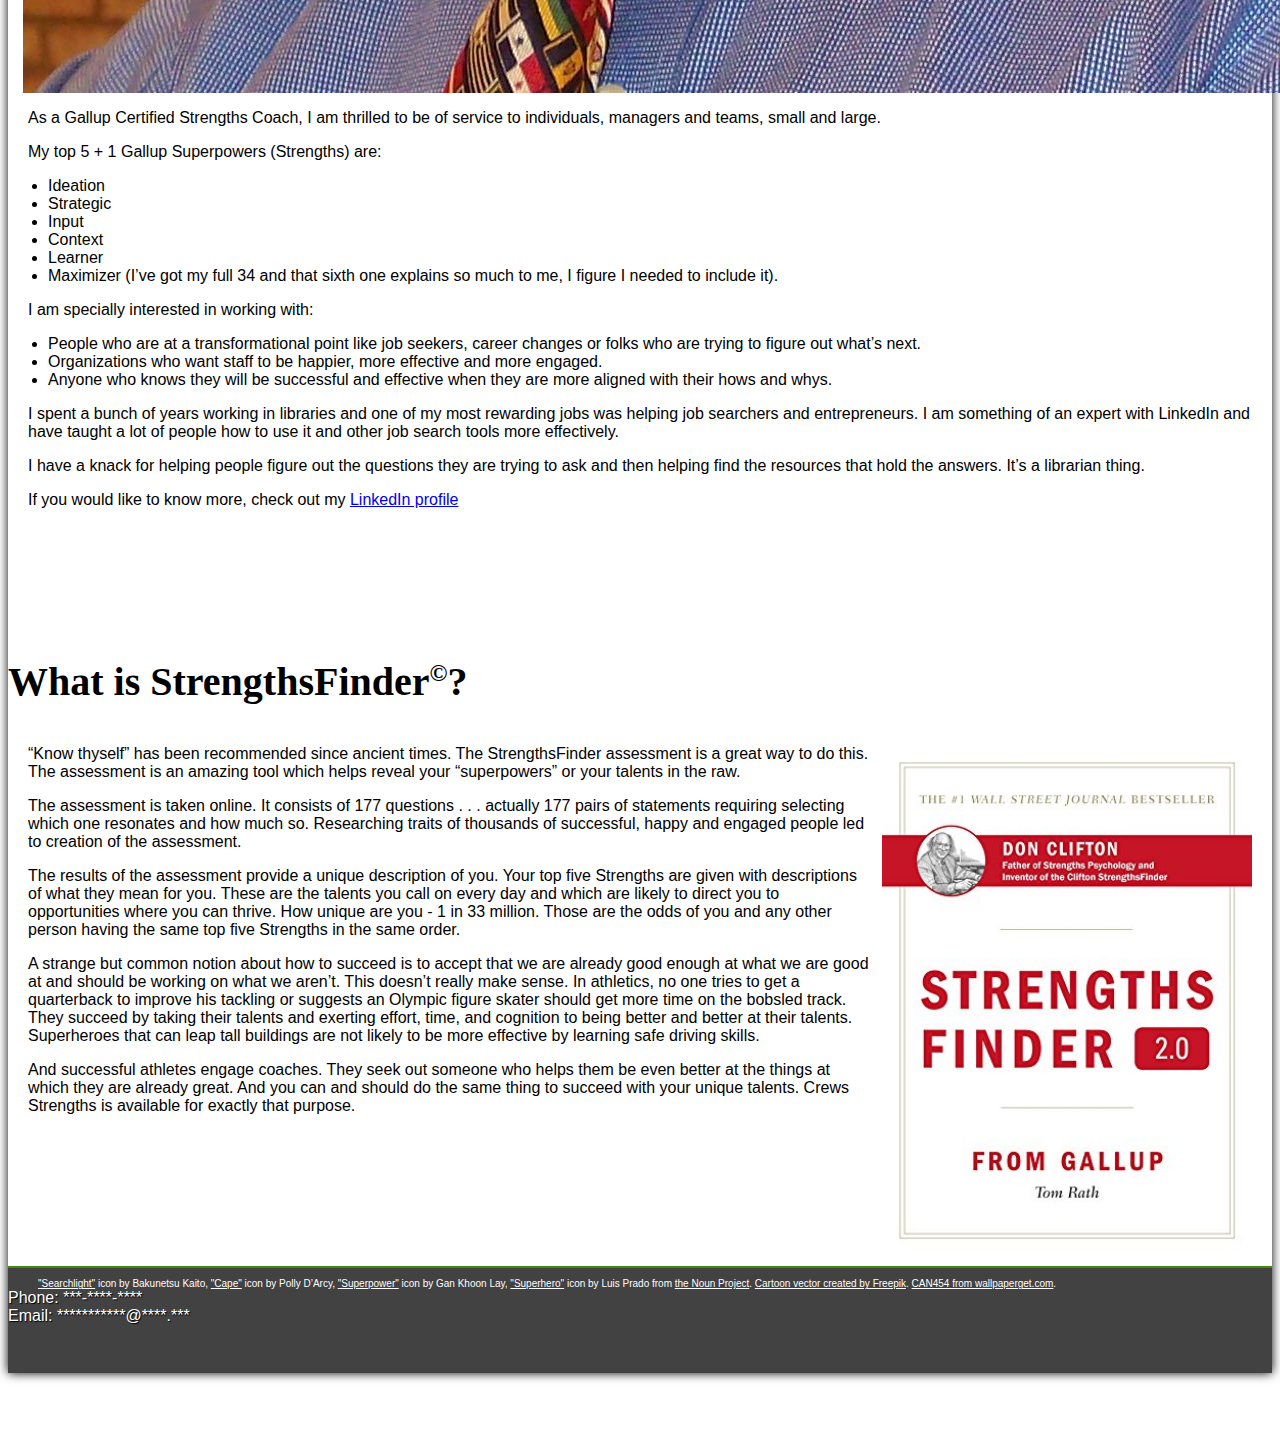
==== commit 8006b8d5: "Major style changes" ====
--- a/pages/about.html
+++ b/pages/about.html
@@ -55,7 +55,7 @@
               <a class="nav-link" href="packages.html">Packages</a>
             </li>
             <li class="nav-item">
-              <a class="nav-link" href="#">Speaking &amp; Workshops</a>
+              <a class="nav-link" href="speaking-workshops.html">Speaking &amp; Workshops</a>
             </li>
             <li class="nav-item">
               <a class="nav-link" href="https://medium.com/@evanslaton/latest">Blog</a>
@@ -82,17 +82,17 @@
       <div class="row margin-top-40px">
         <div class="col-lg-12">
           <h2 class="text-center">Why Coaching?</h2>
-          <p>Imagine what a great athlete would be without coaching. Good but not great, able but not exceptional. Superheroes are sometimes presented as if they just appeared able to fly, flame or whatever. Trust me, somewhere behind the ads for x-ray vision glasses&#59; there was a lot of perfecting.</p>
+          <p>Imagine what a talented athlete would be without coaching. Good but not great, able but not exceptional. Superheroes are sometimes presented as if they just appeared able to fly, stretch, outsmart or whatever. Trust me, somewhere behind the ads for x-ray vision glasses; there was a lot of perfecting.</p>
 
           <img class="word-cloud img-fluid img-center" src="../img/word-cloud.jpg" alt="" />
 
-          <p>You have superpowers. After getting your StrengthsFinder results, you probably recognized much of what it said; you got some clarity from it and maybe even had some questions about some of it. Engaging Crews Strengths will help you determine what you can do with your superpowers (Strengths).  .</p>
-
-          <p>Leaping tall buildings or perfecting the backstroke is done by people who have the talent and can take it to an even higher level with the help of a great coach. The same is true with your unique set of Strengths. With coaching you can identify when particular talents could be more effectively applied.</p>
-
-          <p>You have talents you can call on to succeed. If you develop them, you will find them even more helpful and satisfying. With a coach to act as a sherpa, a caddy, a confidant&#59; you are likely to gain more insight and confidence in how to best apply your strengths.</p>
-
-          <p>You and Crews Strengths can work as a dynamic duo, aligning, clarifying and engaging your hows and whys to achieve the things that really matter to you.</p>
+          <p>You have superpowers. After getting your StrengthsFinder results, you will probably recognize much of what it said; you get some clarity from it and maybe even have some questions about some of it. Engaging <strong>Crews Strengths</strong> will help you determine what you can do with your superpowers (Strengths).</p>
+
+          <p>Leaping tall buildings or perfecting a record breaking backstroke is done by people who have the talent and can take it to an even higher level with the help of a great coach. The same is true with your unique set of Strengths. With coaching you can identify when and how your unique talents can be more effectively applied.</p>
+
+          <p>You have talents you can call on to succeed. If you develop them, you will find them even more helpful and satisfying. With a coach to act as a caddy, a confidant, a sherpa, you are likely to gain more insight and confidence in how to best apply your strengths.</p>
+
+          <p>As a dynamic duo, you and Crews Strengths can work at aligning, clarifying and engaging your hows and whys to achieve the things that really matter to you.</p>
 
           <p>Now is the best time to commit to making something good into something great. My first work with a coach led me to my personal mission statement. Your work with Crews Strengths can be just as illuminating.</p>
 
@@ -116,20 +116,28 @@
         </div>
 
         <div class="col-lg-7 col-md-7 col-sm-6 col-xs-12">
-          <p>Experienced in using the Clifton StrengthsFinder assessment to help individuals, managers and teams.</p>
-
-          <p>Especially interested in working with&#58;</p>
+          <p>As a Gallup Certified Strengths Coach, I am thrilled to be of service to individuals, managers and teams, small and large.</p>
+
+          <p>My top 5 + 1 Gallup Superpowers (Strengths) are&#58;</p>
               <ul>
-                <li>Clients who are at a transformational point</li>
-                <li>Those looking for what’s next</li>
-                <li>Organizations who want greater engagement</li>
-                <li>Job seekers</li>
-                <li>Career changers</li>
+                <li>Ideation</li>
+                <li>Strategic</li>
+                <li>Input</li>
+                <li>Context</li>
+                <li>Learner</li>
+                <li>Maximizer (I’ve got my full 34 and that sixth one explains so much to me, I figure I needed to include it).</li>
               </ul>
 
-          <p>Has expertise to first help people figure out the questions they need to ask and then help them find resources, tools and methods to answer those questions.</p>
-
-          <p>Teaches people to effectively use LinkedIn for job search and business growth.</p>
+          <p>I am specially interested in working with&#58;</p>
+              <ul>
+                <li>People who are at a transformational point like job seekers, career changes or folks who are trying to figure out what’s next.</li>
+                <li>Organizations who want staff to be happier, more effective and more engaged.</li>
+                <li>Anyone who knows they will be successful and effective when they are more aligned with their hows and whys.</li>
+              </ul>
+
+          <p>I spent a bunch of years working in libraries and one of my most rewarding jobs was helping job searchers and entrepreneurs. I am something of an expert with LinkedIn and have taught a lot of people how to use it and other job search tools more effectively. </p>
+
+          <p>I have a knack for helping people figure out the questions they are trying to ask and then helping find the resources that hold the answers. It’s a librarian thing.</p>
 
 
 
@@ -165,12 +173,23 @@
 
     <!-- Footer -->
     <footer class="container text-center">
-
         <div class="row">
-          <div class="col-lg-4 col-md-4 col-sm-4 col-xs-12">
-            <a class="text-shadow" href="http://strengths.gallup.com/default.aspx"> Gallup Strengths</a><br />
-            <a class="text-shadow" href="#">Terms &amp; Conditions</a><br />
-            <a class="text-shadow" href="#">Testimonials</a>
+          <div class="col-lg-4 col-md-4 col-sm-4 col-xs-12 credit">
+            <p>
+              <a href="https://thenounproject.com/search/?q=searchlight&i=899810">&#34;Searchlight&#34;</a> icon by Bakunetsu Kaito,
+
+              <a href="https://thenounproject.com/search/?q=cape&i=197291">&#34;Cape&#34;</a> icon by Polly D’Arcy, 
+              
+              <a href="https://thenounproject.com/search/?q=superpower&i=685845">&#34;Superpower&#34;</a> icon by Gan Khoon Lay, 
+              
+              <a href="https://thenounproject.com/search/?q=superpower&i=685845">&#34;Superhero&#34;</a> icon by Luis Prado from 
+              
+              <a href="https://thenounproject.com/">the Noun Project</a>.
+
+              <a href="https://www.freepik.com/free-photos-vectors/cartoon">Cartoon vector created by Freepik</a>. 
+
+              <a href="http://wallpaperget.com/evil-background">CAN454 from wallpaperget.com</a>.
+            </p>
           </div>
 
 
@@ -205,7 +224,6 @@
           </div>
 
         </div>
-
     </footer>
 
   </div>
--- a/css/styles.css
+++ b/css/styles.css
@@ -54,6 +54,10 @@
   padding: 50px 0;
 }
 
+.contact-big {
+  font-size: 22px;
+}
+
 hr {
   color: grey;
   width: 90%;
@@ -112,9 +116,27 @@
   height: 500px;
 }
 
+div.header2 {
+  background-color: grey;
+  background-image: url(../img/speaking-in-action.jpg);
+  background-repeat: no-repeat;
+  background-size: cover;
+  background-position: center center;
+  border-bottom: 1px solid black;
+  height: 500px;
+}
+
 header {
   color: white;
   background-color: rgba(100, 100, 100, .85);
+  height: 100%;
+  width: 100%;
+  padding: 150px 0;
+}
+
+header.speaking {
+  color: white;
+  background-color: rgba(100, 100, 100, .45);
   height: 100%;
   width: 100%;
   padding: 150px 0;
@@ -208,8 +230,18 @@
   margin-bottom: 0;
 }
 
+img.homepage-strengths {
+  max-width: 250px;
+  display: block;
+  margin: 0 auto;
+}
+
+/*.homepage-strengths-p {
+  font-size: 20px;
+}*/
+
 ul.homepage-list {
-
+    margin-left: 40px;
 }
 
 .margin-top-20px {
@@ -224,10 +256,17 @@
   margin-top: 60px;
 }
 
+.margin-top-80px {
+  margin-top: 80px;
+}
+
 .no-margin-bottom {
   margin-bottom: 0;
 }
 
+.padding-left-40px {
+  padding-left: 40px;
+}
 
 /*============ Testimonials ============*/
 div.testimonials-container {
@@ -348,6 +387,18 @@
 }
 
 
+/*============ Speaking & Workshops ============*/
+div.speaking-call-to-action {
+  margin-top: 50px;
+  text-align: center;
+}
+
+div.speaking-call-to-action p {
+  display: inline-block;
+  border: 1px solid black;
+  padding: 5px 15px;
+}
+
 /*============ Contact ============*/
 form.contact-form {
   width: 100%;
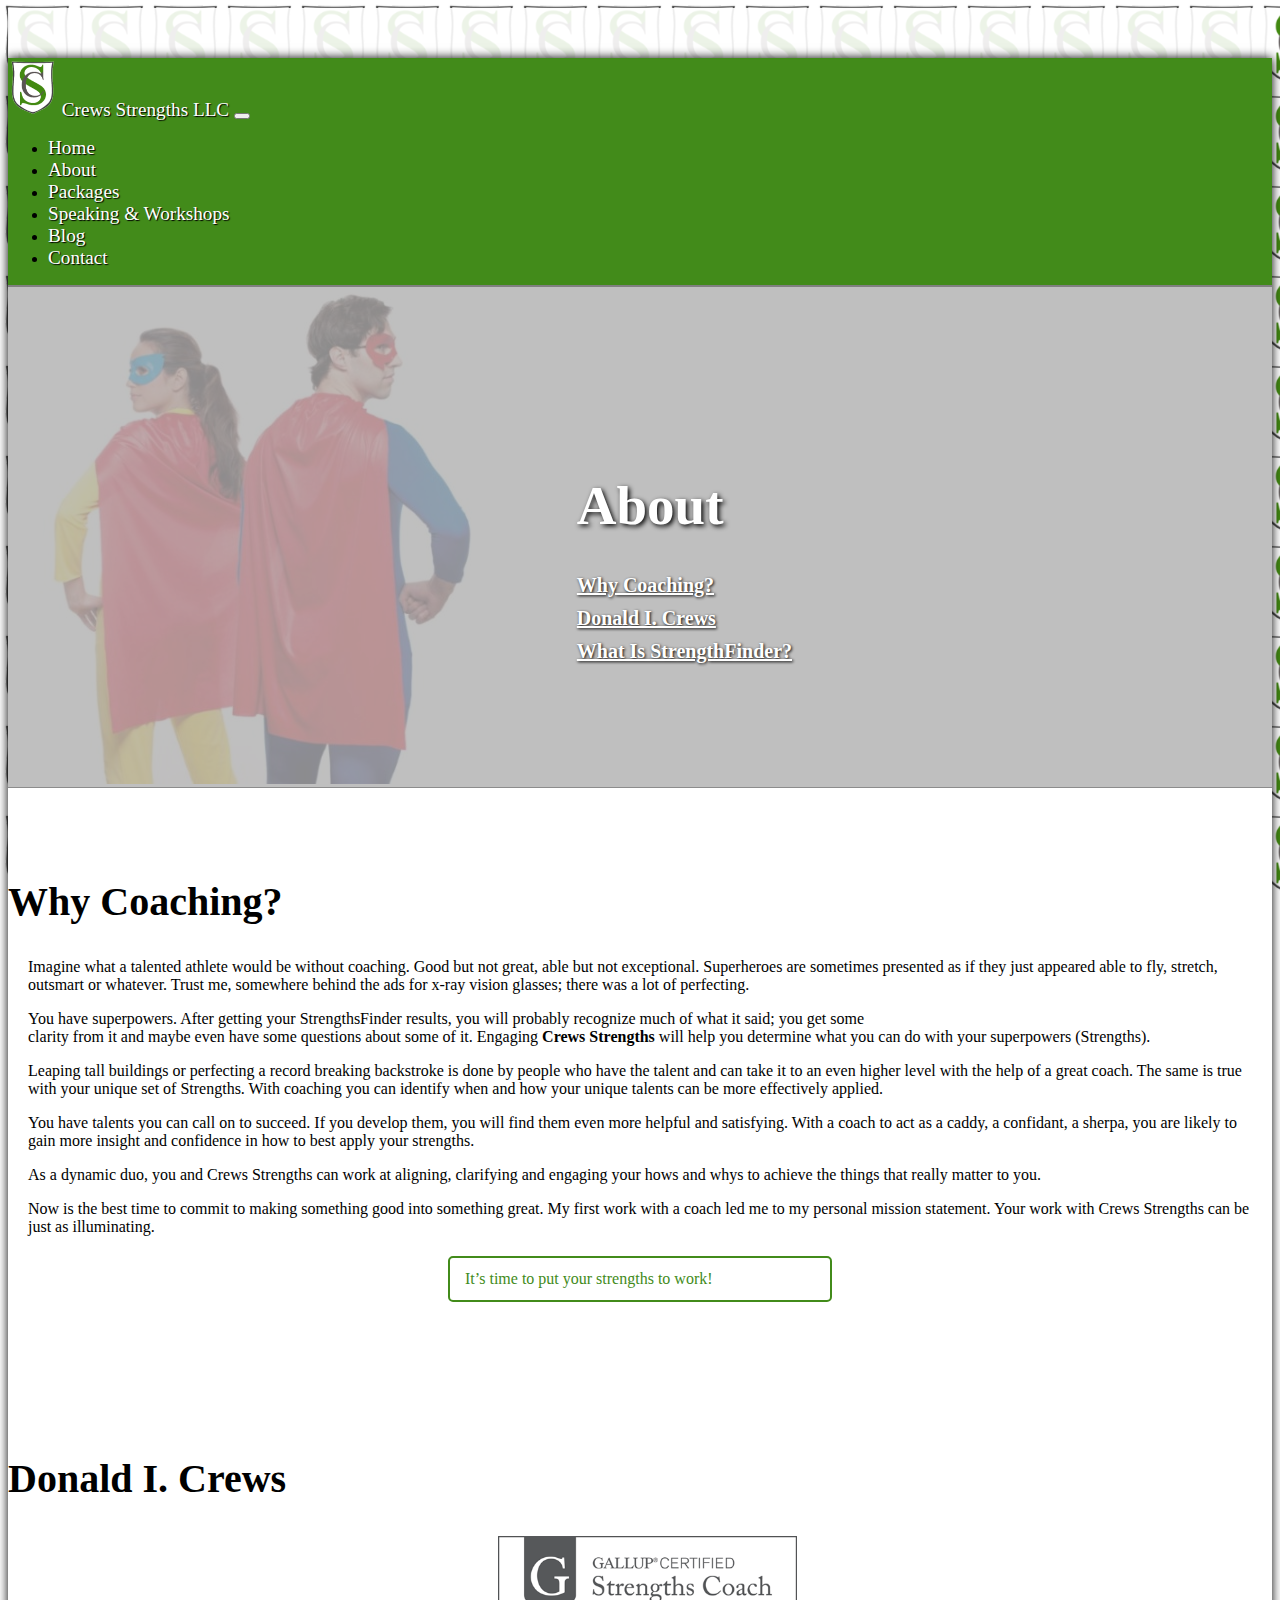
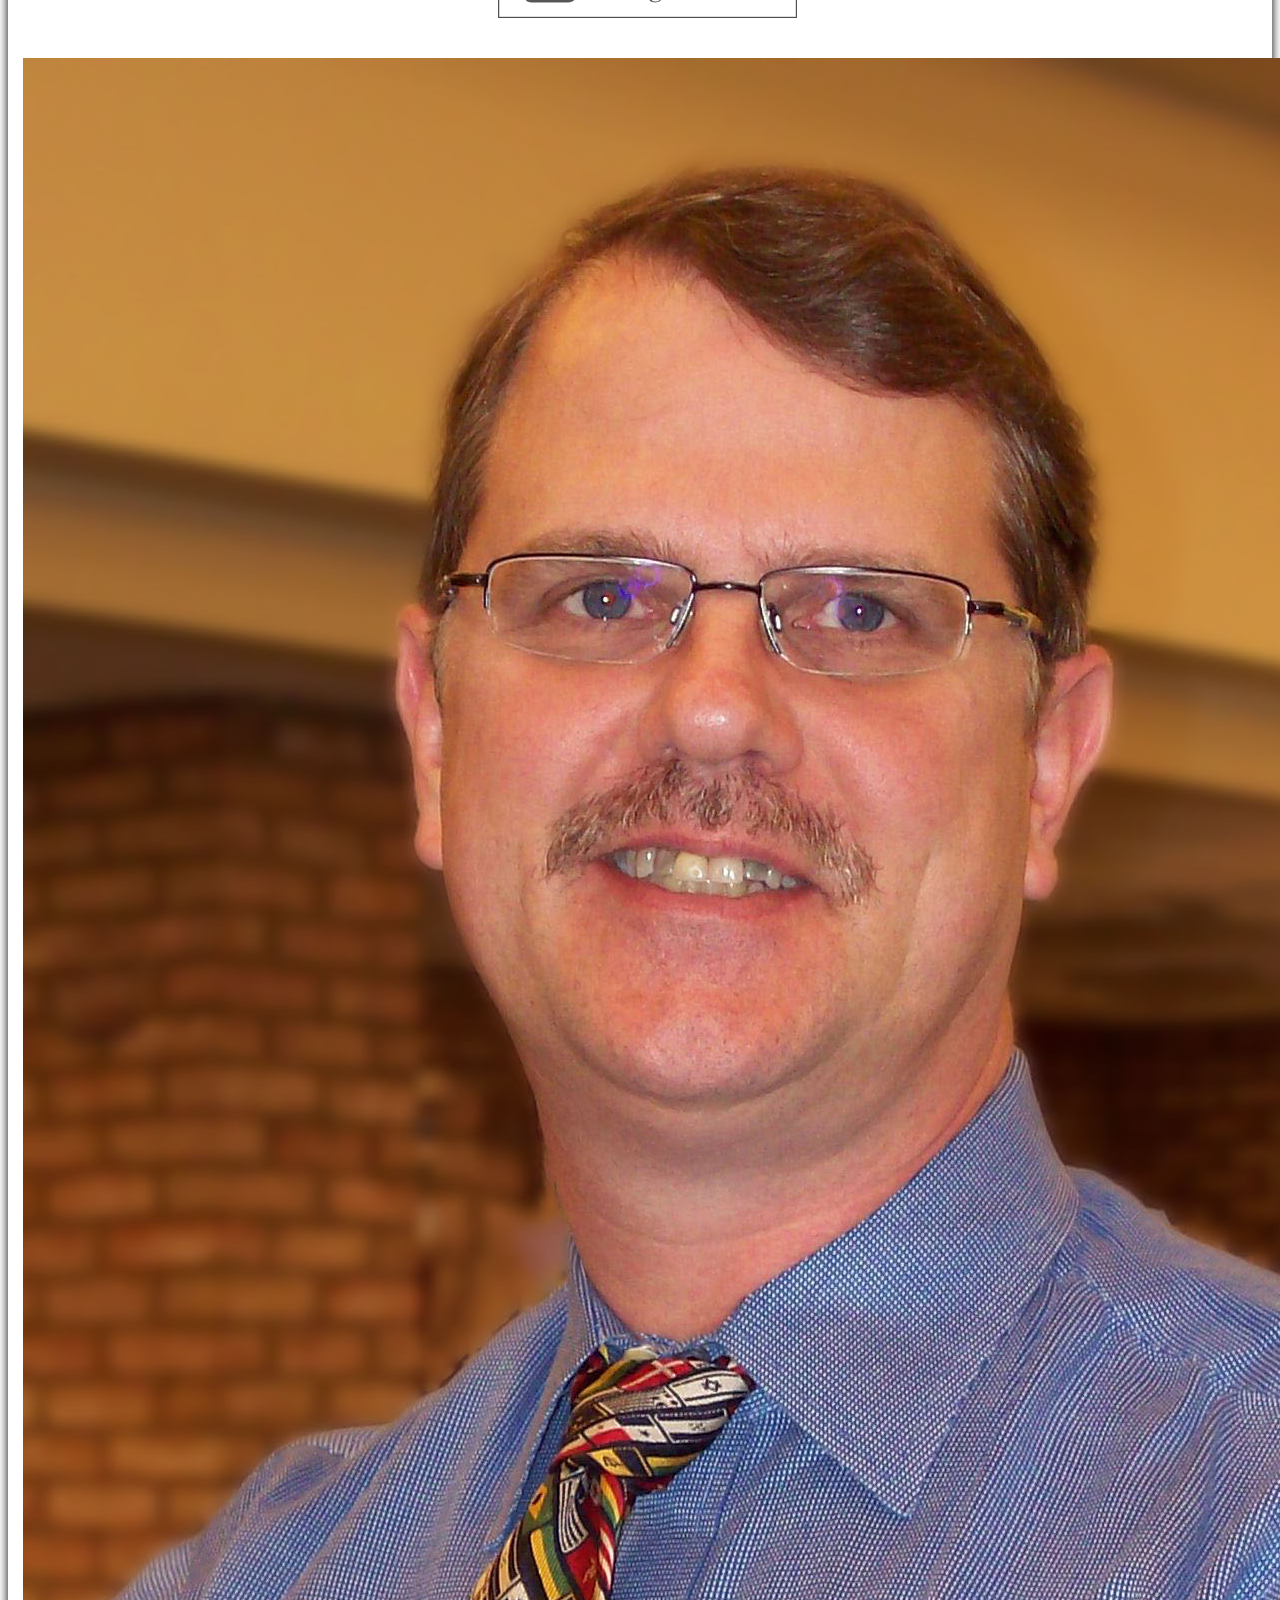
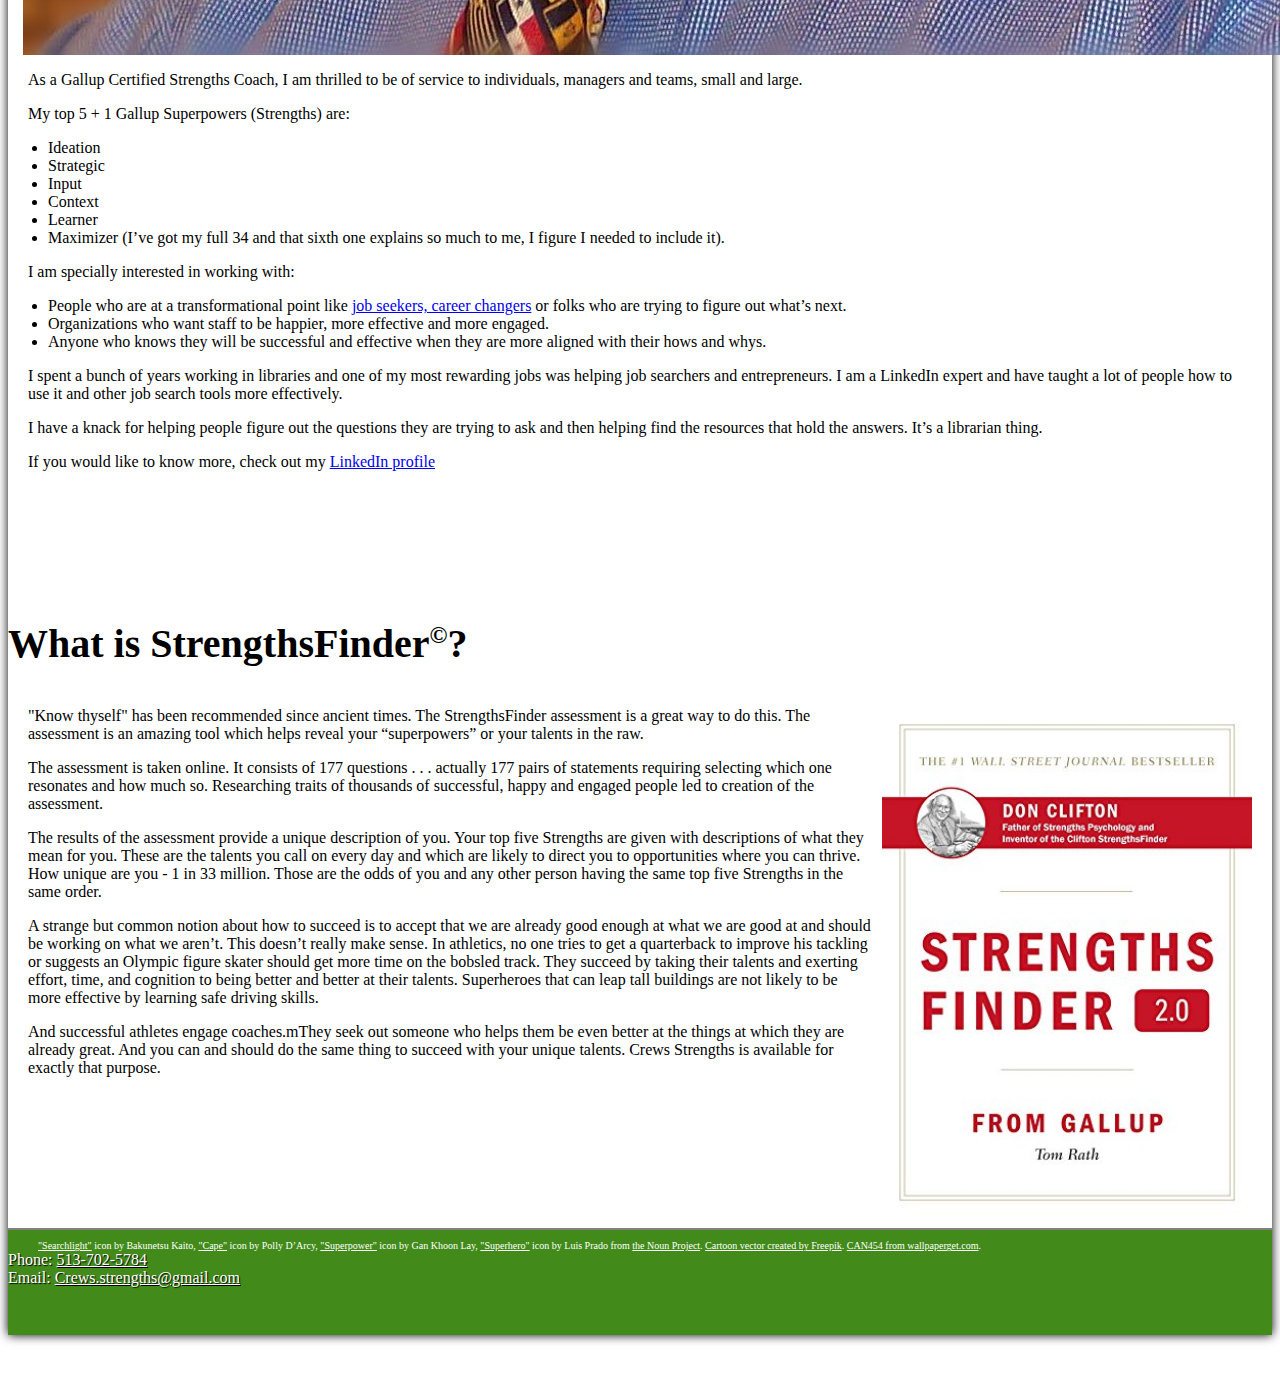
==== commit 62750581: "Major styles changes" ====
--- a/pages/about.html
+++ b/pages/about.html
@@ -3,7 +3,12 @@
 <head>
   <title>Crews Strengths | Gallup Strengths Coach</title>
   <link rel="icon" type="image/png" sizes="16x16" href="../img/favicon-16x16.png">
-
+  <meta name="viewport" content="width=device-width, initial-scale=1">
+  <meta name="format-detection" content="telephone=no">
+  <meta name="description" content="">
+  <meta name="keywords" content="">
+
+  
   <!-- Bootstrap -->
   <link rel="stylesheet" href="https://maxcdn.bootstrapcdn.com/bootstrap/4.0.0-beta.2/css/bootstrap.min.css" integrity="sha384-PsH8R72JQ3SOdhVi3uxftmaW6Vc51MKb0q5P2rRUpPvrszuE4W1povHYgTpBfshb" crossorigin="anonymous">
   
@@ -36,7 +41,7 @@
     <!-- Navbar -->
     <div class="container nav-container">
       <nav class="navbar navbar-expand-lg">
-        <a class="navbar-brand nav-link" href="#">
+        <a class="navbar-brand nav-link" href="../index.html">
           <img src="../img/navbar-logo.png" alt="Crew Strengths Logo" />
           Crews Strengths LLC
         </a>
@@ -58,7 +63,7 @@
               <a class="nav-link" href="speaking-workshops.html">Speaking &amp; Workshops</a>
             </li>
             <li class="nav-item">
-              <a class="nav-link" href="https://medium.com/@evanslaton/latest">Blog</a>
+              <a class="nav-link" href="#">Blog</a>
             </li>
             <li class="nav-item">
               <a class="nav-link" href="contact.html">Contact</a>
@@ -70,9 +75,12 @@
 
 
     <!-- Header -->
-    <div class="container header header-container">
+    <div class="container header header-container header-about">
       <header>
-
+        <h1 class="text-center center-vert header-about">About</h1>
+        <a class="text-center about-links" href="#why-coaching">Why Coaching&#63;</a>
+        <a class="text-center about-links" href="#donald-i-crews">Donald I. Crews</a>
+        <a class="text-center about-links" href="#what-is-strengthsfinder">What Is StrengthFinder&#63;</a>        
       </header>
     </div>
 
@@ -81,7 +89,7 @@
     <div class="container section-padding why-i-coach">
       <div class="row margin-top-40px">
         <div class="col-lg-12">
-          <h2 class="text-center">Why Coaching?</h2>
+          <h2 id="why-coaching" class="text-center">Why Coaching&#63;</h2>
           <p>Imagine what a talented athlete would be without coaching. Good but not great, able but not exceptional. Superheroes are sometimes presented as if they just appeared able to fly, stretch, outsmart or whatever. Trust me, somewhere behind the ads for x-ray vision glasses; there was a lot of perfecting.</p>
 
           <img class="word-cloud img-fluid img-center" src="../img/word-cloud.jpg" alt="" />
@@ -107,12 +115,12 @@
     <!-- About Donald Crews -->
     <div class="container section-padding donald-crews">
 
-      <h2 class="text-center">Donald I. Crews</h2>
+      <h2 id="donald-i-crews"  class="text-center">Donald I. Crews</h2>
       <img class="gallup-img" src="../img/gallup-certified.png" alt="Gallup Certified Strengths Coach"/>
 
       <div class="row margin-top-40px">
         <div class="col-lg-5 col-md-5 col-sm-6 col-xs-12">
-          <img class="img-fluid img-center" src="../img/profile.jpg" alt="" />
+          <img class="img-fluid img-center" src="../img/dc-fancy.jpg" alt="" />
         </div>
 
         <div class="col-lg-7 col-md-7 col-sm-6 col-xs-12">
@@ -130,12 +138,12 @@
 
           <p>I am specially interested in working with&#58;</p>
               <ul>
-                <li>People who are at a transformational point like job seekers, career changes or folks who are trying to figure out what’s next.</li>
+                <li>People who are at a transformational point like <a href="job-seekers.html">job seekers, career changers</a> or folks who are trying to figure out what’s next.</li>
                 <li>Organizations who want staff to be happier, more effective and more engaged.</li>
                 <li>Anyone who knows they will be successful and effective when they are more aligned with their hows and whys.</li>
               </ul>
 
-          <p>I spent a bunch of years working in libraries and one of my most rewarding jobs was helping job searchers and entrepreneurs. I am something of an expert with LinkedIn and have taught a lot of people how to use it and other job search tools more effectively. </p>
+          <p>I spent a bunch of years working in libraries and one of my most rewarding jobs was helping job searchers and entrepreneurs. I am a LinkedIn expert and have taught a lot of people how to use it and other job search tools more effectively. </p>
 
           <p>I have a knack for helping people figure out the questions they are trying to ask and then helping find the resources that hold the answers. It’s a librarian thing.</p>
 
@@ -151,21 +159,21 @@
 
     <!-- About Gallup Strengths -->
     <div class="container section-padding">
-      <h2 class="text-center">What is StrengthsFinder<sup class="copyright">&#169;</sup>?</h2>
+      <h2 id="what-is-strengthsfinder" class="text-center">What is StrengthsFinder<sup class="copyright">&#169;</sup>&#63;</h2>
       <div class="row margin-top-40px">
         <div class="col-lg-12">
           <img class="word-cloud img-fluid img-center" src="../img/strengthsfinder.jpg" alt="" />
 
-          <p>“Know thyself” has been recommended since ancient times. The StrengthsFinder assessment is a great way to do this. The assessment is an amazing tool which helps reveal your “superpowers” or your talents in the raw.</p>
-
-          <p>The assessment is taken online.  It consists of 177 questions . . . actually 177 pairs of statements requiring selecting which one resonates and how much so.  Researching traits of thousands of successful, happy and engaged people led to creation of the assessment.</p>
-
-          <p>The results of the assessment provide a unique description of you. Your top five Strengths are given with descriptions of what they mean for you. These are the talents you call on every day and which are likely to direct you to opportunities where you can thrive. How unique are you - 1 in 33 million.  Those are the odds of you and any other person having the same top five Strengths in the same order.
+          <p>&#34;Know thyself&#34; has been recommended since ancient times. The StrengthsFinder assessment is a great way to do this. The assessment is an amazing tool which helps reveal your “superpowers” or your talents in the raw.</p>
+
+          <p>The assessment is taken online. It consists of 177 questions . . . actually 177 pairs of statements requiring selecting which one resonates and how much so.  Researching traits of thousands of successful, happy and engaged people led to creation of the assessment.</p>
+
+          <p>The results of the assessment provide a unique description of you. Your top five Strengths are given with descriptions of what they mean for you. These are the talents you call on every day and which are likely to direct you to opportunities where you can thrive. How unique are you &#45; 1 in 33 million. Those are the odds of you and any other person having the same top five Strengths in the same order.
           </p>
 
-          <p>A strange but common notion about how to succeed is to accept that we are already good enough at what we are good at and should be working on what we aren’t. This doesn’t really make sense.  In athletics, no one tries to get a quarterback to improve his tackling or suggests an Olympic figure skater should get more time on the bobsled track.  They succeed by taking their talents and exerting effort, time, and cognition to being better and better at their talents.  Superheroes that can leap tall buildings are not likely to be more effective by learning safe driving skills.</p>
-
-          <p>And successful athletes engage coaches. They seek out someone who helps them be even better at the things at which they are already great. And you can and should do the same thing to succeed with your unique talents.  Crews Strengths is available for exactly that purpose.</p>
+          <p>A strange but common notion about how to succeed is to accept that we are already good enough at what we are good at and should be working on what we aren’t. This doesn’t really make sense. In athletics, no one tries to get a quarterback to improve his tackling or suggests an Olympic figure skater should get more time on the bobsled track. They succeed by taking their talents and exerting effort, time, and cognition to being better and better at their talents. Superheroes that can leap tall buildings are not likely to be more effective by learning safe driving skills.</p>
+
+          <p>And successful athletes engage coaches.mThey seek out someone who helps them be even better at the things at which they are already great. And you can and should do the same thing to succeed with your unique talents. Crews Strengths is available for exactly that purpose.</p>
         </div>
       </div>
     </div>
@@ -195,8 +203,8 @@
 
           <!-- Contact Information -->
           <div class="col-lg-4 col-md-4 col-sm-4 col-xs-12">
-            <p class="text-shadow">Phone: ***&#45****&#45****</p>
-            <p class="text-shadow">Email: ***********@****.***</p>
+            <p class="text-shadow">Phone&#58; <a href="tel:513-702-5784">513&#45;702&#45;5784</a></p>
+            <p class="text-shadow">Email&#58; <a href="mailto:Crews.strengths@gmail.com">Crews.strengths&#64;gmail.com</a></p>
           </div>
 
 
--- a/css/styles.css
+++ b/css/styles.css
@@ -1,6 +1,6 @@
 /*============ Whole Page ============*/
 body {
-  font-family: "Robot", sans-serif;
+  font-family: "Times New Roman", serif;
   font-size: 16px;
   height: 100%;
   background-image: url(../img/background-logo.png);
@@ -73,8 +73,8 @@
 }
 
 nav.navbar {
-  background-color: #424242;
-  border-bottom: 2px solid #428911;
+  background-color: #428B1A;
+  border-bottom: 2px solid grey;
   font-family: "Times New Roman", serif; 
 }
 
@@ -108,10 +108,10 @@
 }
 
 div.header {
-  background-color: #A8ECF8;
+  background-color: #FFF;
   background-image: url(../img/banner.jpeg);
   background-repeat: no-repeat;
-  background-position: -30px center;
+  background-position: -10px center;
   border-bottom: 1px solid black;
   height: 500px;
 }
@@ -126,9 +126,19 @@
   height: 500px;
 }
 
+div.header-packages {
+  background-image: url(../img/packages/packages-banner.png);
+  background-position: center center;
+}
+
+div.header-about {
+  background-image: url(../img/banner1.jpeg);
+  background-position: center center;
+}
+
 header {
   color: white;
-  background-color: rgba(100, 100, 100, .85);
+  background-color: rgba(175, 175, 175, .8);
   height: 100%;
   width: 100%;
   padding: 150px 0;
@@ -136,13 +146,14 @@
 
 header.speaking {
   color: white;
-  background-color: rgba(100, 100, 100, .45);
+  background-color: rgba(150, 150, 150, .4);
   height: 100%;
   width: 100%;
   padding: 150px 0;
 }
 
 header h1, header h2 {
+/*  color: black;*/
   font-size: 55px;
   text-shadow: 2px 2px 5px black;
 }
@@ -172,7 +183,7 @@
   text-shadow: 1px 1px 1px #000;
   display: inline-block;
   padding: 8px 35px;
-  background-color: rgba(255, 255, 255, .4);
+  background-color: rgba(200, 200, 200, .4);
   box-shadow: 1px 1px 3px #000;
 }
 
@@ -185,6 +196,7 @@
 }
 
 /*============ Main Section ============*/
+
 .sinister {
   margin-bottom: 0;
   font-size: 26px;
@@ -220,8 +232,14 @@
   margin-bottom: 0;
 }
 
+img.pow {
+  max-width: 300px;
+  display: block;
+  margin: 0 auto;
+}
+
 img.strengths-signal {
-  max-width: 350px;
+  max-width: 300px;
   display: block;
   margin: 0 auto 20px;
 }
@@ -308,6 +326,19 @@
 
 
 /*============ About ============*/
+a.about-links {
+  color: white;
+  display: block;
+  text-shadow: 1px 1px 3px black;
+  font-weight: bold;
+  margin-bottom: 10px;
+  font-size: 20px;
+}
+
+a.about-links:hover {
+  text-decoration: none;
+}
+
 div.donald-crews img {
   padding-left: 15px;
 }
@@ -356,7 +387,7 @@
 .packages-link {
   display: block;
   width: 350px;
-  margin: 40px auto 20px;
+  margin: 20px auto;
   text-decoration: none;
   color: #428B1A;
   background-color: #FFF;
@@ -388,6 +419,10 @@
 
 
 /*============ Speaking & Workshops ============*/
+header.speaking {
+  padding-top: 125px;
+}
+
 div.speaking-call-to-action {
   margin-top: 50px;
   text-align: center;
@@ -400,6 +435,30 @@
 }
 
 /*============ Contact ============*/
+div.header-relative {
+  position: relative;
+}
+
+div.banner-logo {
+  width: 42%;
+  height: 100%;
+  position: absolute;
+  background-color: transparent;
+  right: 0;
+  top: 0;
+  text-align: center;
+  z-index: 1;
+}
+
+div.banner-logo img {
+  height: 100%;
+}
+
+header.z-index {
+  position: relative;
+  z-index: 2;
+}
+
 form.contact-form {
   width: 100%;
   padding: 0 25px;
@@ -442,8 +501,8 @@
 }
 
 footer.container {
-  background-color: #424242;
-  border-top: 2px solid #428911;
+  background-color: #428B1A;
+  border-top: 2px solid grey;
   width: 100%;
   max-width: 100%;
   padding: 0;
@@ -486,6 +545,47 @@
   }
 }
 
+@media screen and (max-width: 992px) {
+  div.contact-page div.header {
+    background-position: left center;
+    width: 100%;
+  }
+}
+
+
+@media screen and (min-width: 992px) {
+  div.header-packages {
+    background-image: url(../img/packages/packages-banner.png);
+    background-position: 130% center;
+  }
+
+  div.header-about {
+    background-position: left center;
+  }
+
+  header.header-relative div.banner-logo {
+    display: none;
+  }
+
+  header h1.header-h1-packages {
+    max-width: 50%;
+  }
+
+  header h2.header-h2-packages {
+    max-width: 50%;
+  }
+
+  header h1.header-about {
+    margin-left: 45%;
+    max-width: 50%;  
+  }
+
+  header a.about-links {
+    margin-left: 45%;
+    max-width: 50%;    
+  }
+}
+
 @media screen and (max-width: 1000px) {
   div.washout {
     padding: 0;
@@ -499,6 +599,15 @@
   div.big-box-shadow {
     overflow: hidden;
   }
-}
-
-
+
+  div.banner-logo {
+    display: none;
+  }
+}
+
+@media screen and (min-width: 1200px) {
+  div.header-packages {
+    background-position: 110% center;
+  }
+}
+
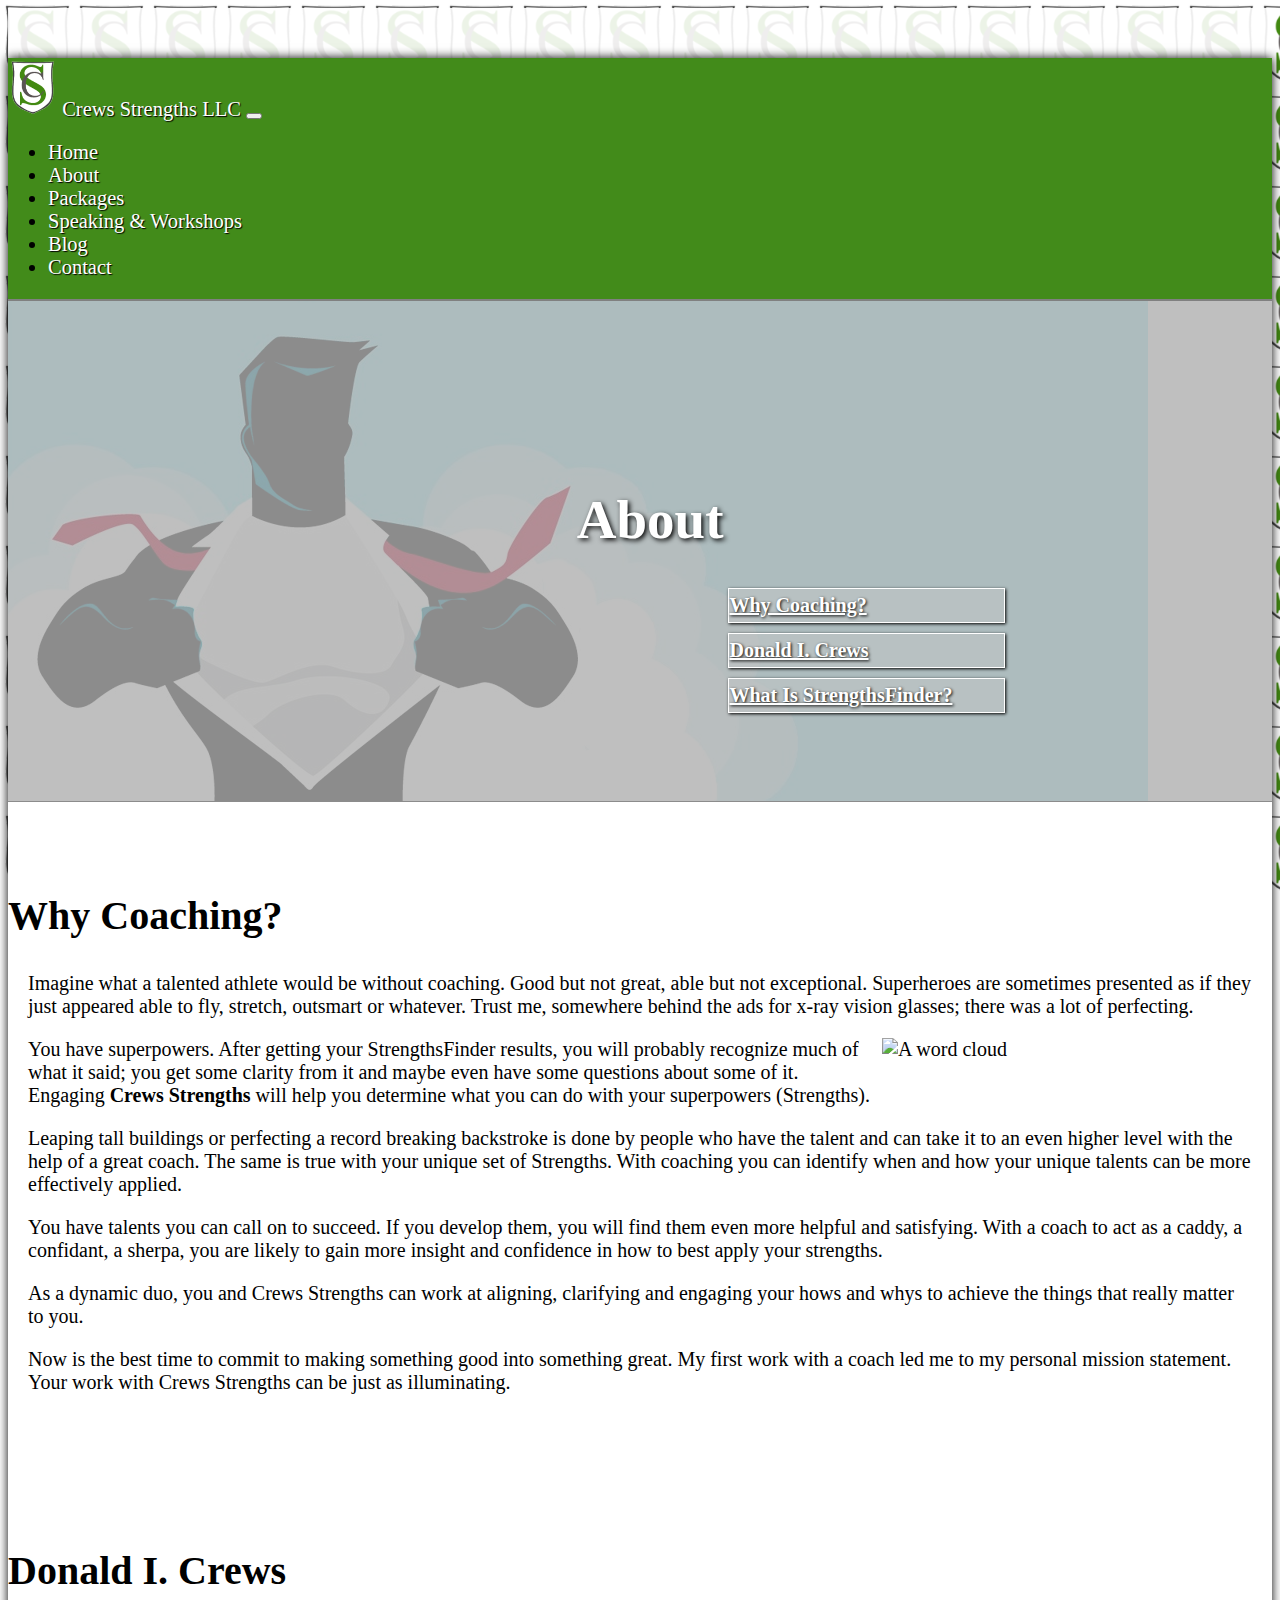
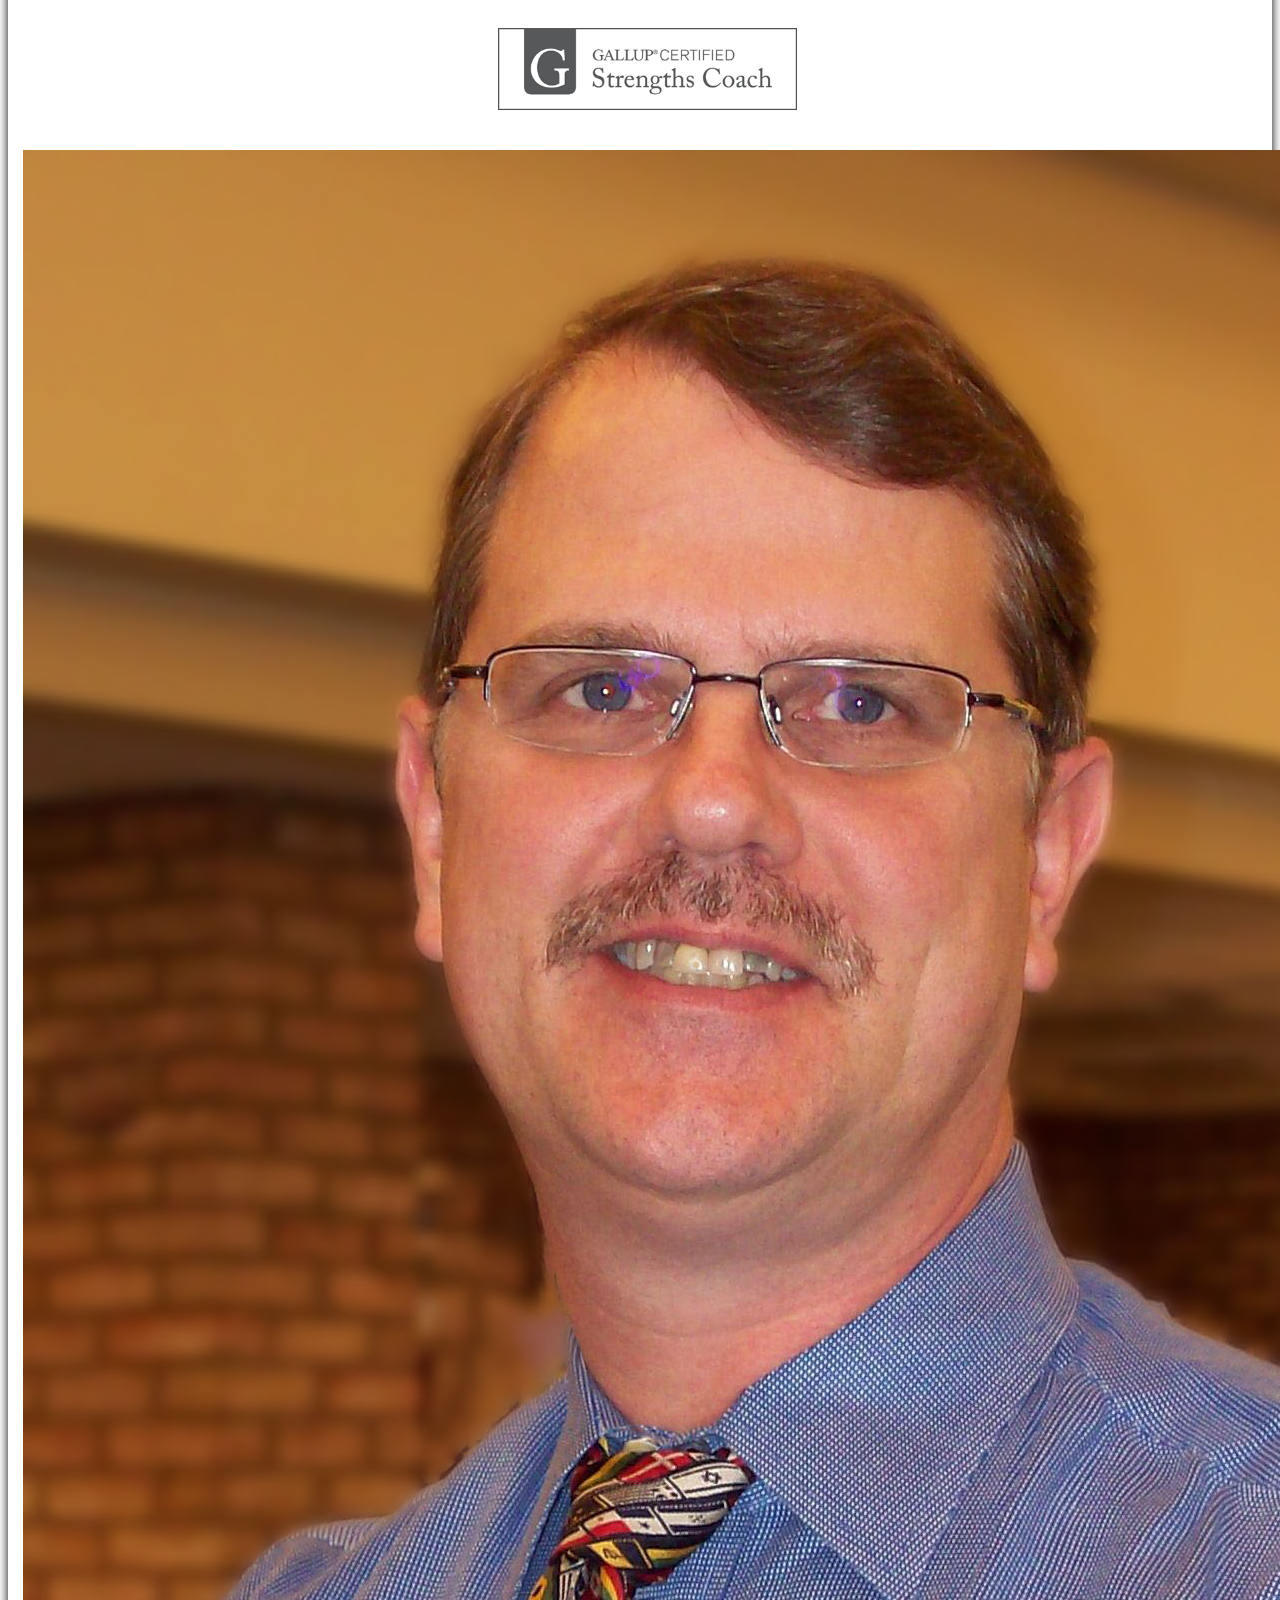
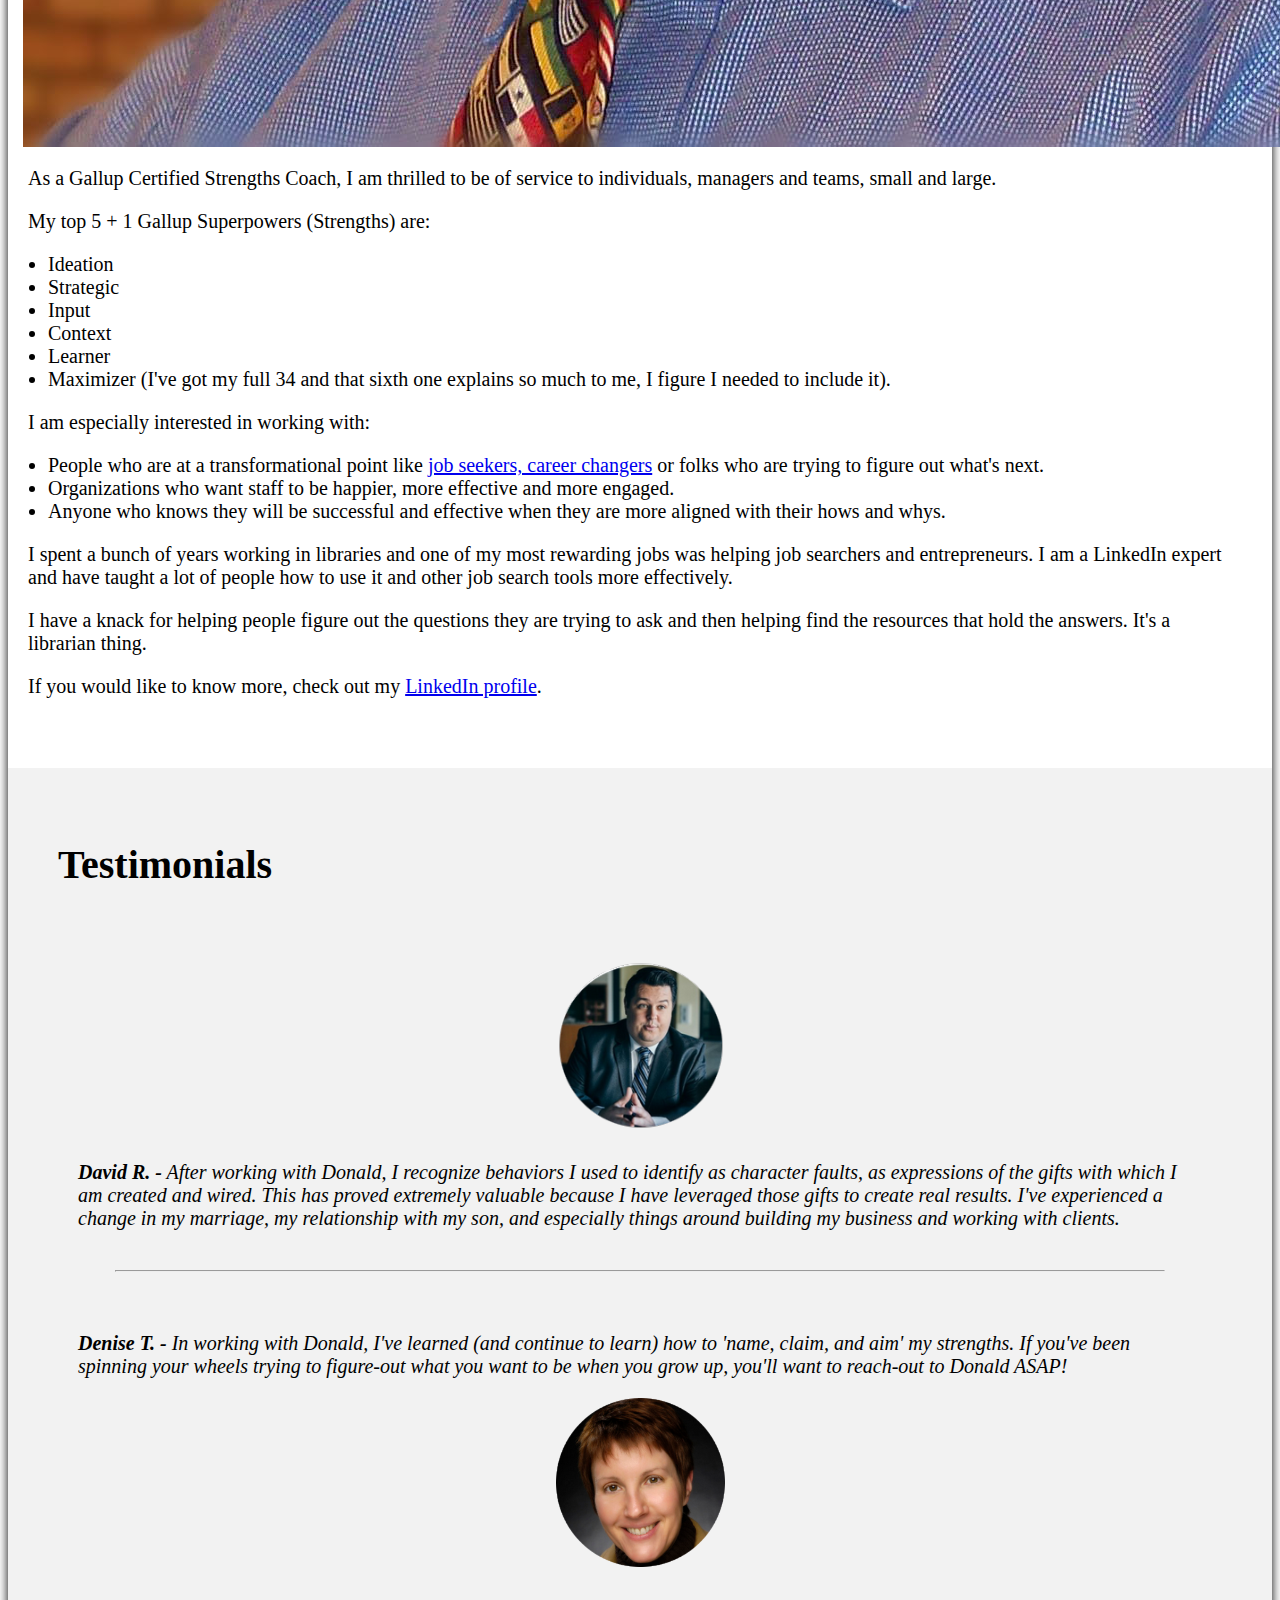
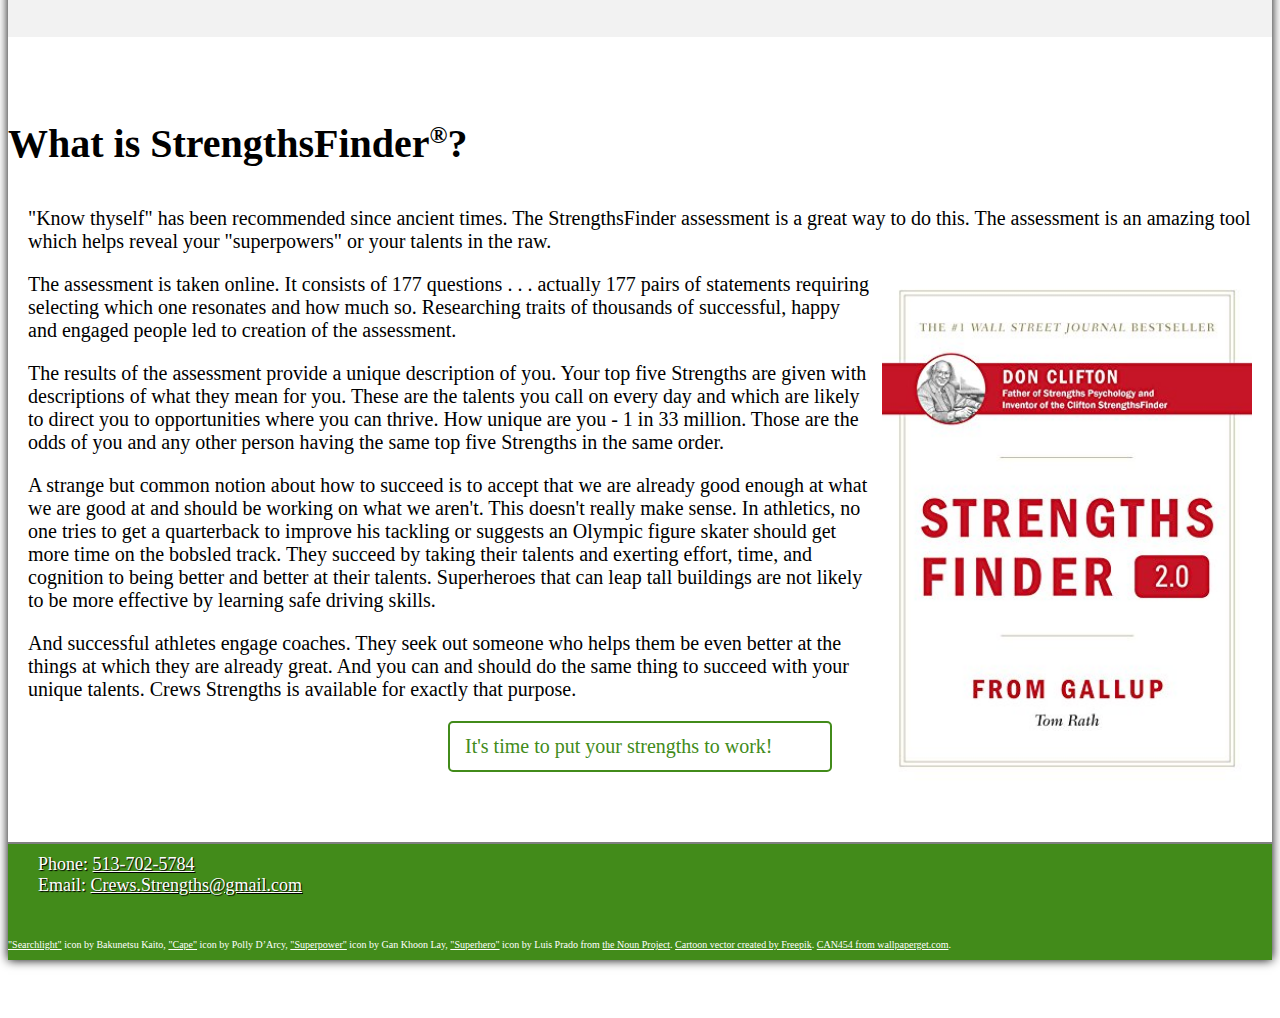
==== commit 81fa6d81: "Added blog index page" ====
--- a/pages/about.html
+++ b/pages/about.html
@@ -26,6 +26,10 @@
 
   <!-- Font Awesome -->
   <script src="https://use.fontawesome.com/4f9f04b6db.js"></script>
+
+
+  <!-- Custom JS -->
+  <script src="../js/scripts.js"></script>
 
 
   <!-- Custom CSS -->
@@ -63,7 +67,7 @@
               <a class="nav-link" href="speaking-workshops.html">Speaking &amp; Workshops</a>
             </li>
             <li class="nav-item">
-              <a class="nav-link" href="#">Blog</a>
+              <a class="nav-link" href="blog-index.html">Blog</a>
             </li>
             <li class="nav-item">
               <a class="nav-link" href="contact.html">Contact</a>
@@ -75,12 +79,12 @@
 
 
     <!-- Header -->
-    <div class="container header header-container header-about">
+    <div class="container header header-container">
       <header>
         <h1 class="text-center center-vert header-about">About</h1>
         <a class="text-center about-links" href="#why-coaching">Why Coaching&#63;</a>
         <a class="text-center about-links" href="#donald-i-crews">Donald I. Crews</a>
-        <a class="text-center about-links" href="#what-is-strengthsfinder">What Is StrengthFinder&#63;</a>        
+        <a class="text-center about-links" href="#what-is-strengthsfinder">What Is StrengthsFinder&#63;</a>        
       </header>
     </div>
 
@@ -90,11 +94,11 @@
       <div class="row margin-top-40px">
         <div class="col-lg-12">
           <h2 id="why-coaching" class="text-center">Why Coaching&#63;</h2>
-          <p>Imagine what a talented athlete would be without coaching. Good but not great, able but not exceptional. Superheroes are sometimes presented as if they just appeared able to fly, stretch, outsmart or whatever. Trust me, somewhere behind the ads for x-ray vision glasses; there was a lot of perfecting.</p>
-
-          <img class="word-cloud img-fluid img-center" src="../img/word-cloud.jpg" alt="" />
-
-          <p>You have superpowers. After getting your StrengthsFinder results, you will probably recognize much of what it said; you get some clarity from it and maybe even have some questions about some of it. Engaging <strong>Crews Strengths</strong> will help you determine what you can do with your superpowers (Strengths).</p>
+          <p>Imagine what a talented athlete would be without coaching. Good but not great, able but not exceptional. Superheroes are sometimes presented as if they just appeared able to fly, stretch, outsmart or whatever. Trust me, somewhere behind the ads for x&#45;ray vision glasses; there was a lot of perfecting.</p>
+
+          <img class="word-cloud img-fluid img-center" src="../img/word-cloud.jpg" alt="A word cloud" />
+
+          <p>You have superpowers. After getting your StrengthsFinder results, you will probably recognize much of what it said&#59; you get some clarity from it and maybe even have some questions about some of it. Engaging <strong>Crews Strengths</strong> will help you determine what you can do with your superpowers &#40;Strengths&#41;.</p>
 
           <p>Leaping tall buildings or perfecting a record breaking backstroke is done by people who have the talent and can take it to an even higher level with the help of a great coach. The same is true with your unique set of Strengths. With coaching you can identify when and how your unique talents can be more effectively applied.</p>
 
@@ -103,10 +107,6 @@
           <p>As a dynamic duo, you and Crews Strengths can work at aligning, clarifying and engaging your hows and whys to achieve the things that really matter to you.</p>
 
           <p>Now is the best time to commit to making something good into something great. My first work with a coach led me to my personal mission statement. Your work with Crews Strengths can be just as illuminating.</p>
-
-          <a class="packages-link margin-top-40px text-center" href="packages.html">
-          It’s time to put your strengths to work!
-        </a>
         </div>
       </div>
     </div>
@@ -120,91 +120,107 @@
 
       <div class="row margin-top-40px">
         <div class="col-lg-5 col-md-5 col-sm-6 col-xs-12">
-          <img class="img-fluid img-center" src="../img/dc-fancy.jpg" alt="" />
+          <img class="img-fluid img-center" src="../img/dc-fancy.jpg" alt="Donald I. Crews" />
         </div>
 
         <div class="col-lg-7 col-md-7 col-sm-6 col-xs-12">
           <p>As a Gallup Certified Strengths Coach, I am thrilled to be of service to individuals, managers and teams, small and large.</p>
 
-          <p>My top 5 + 1 Gallup Superpowers (Strengths) are&#58;</p>
+          <p>My top 5 &#43; 1 Gallup Superpowers &#40;Strengths&#41; are&#58;</p>
               <ul>
                 <li>Ideation</li>
                 <li>Strategic</li>
                 <li>Input</li>
                 <li>Context</li>
                 <li>Learner</li>
-                <li>Maximizer (I’ve got my full 34 and that sixth one explains so much to me, I figure I needed to include it).</li>
+                <li>Maximizer &#40;I&#39;ve got my full 34 and that sixth one explains so much to me, I figure I needed to include it&#41;.</li>
               </ul>
 
-          <p>I am specially interested in working with&#58;</p>
+          <p>I am especially interested in working with&#58;</p>
               <ul>
-                <li>People who are at a transformational point like <a href="job-seekers.html">job seekers, career changers</a> or folks who are trying to figure out what’s next.</li>
+                <li>People who are at a transformational point like <a href="job-seekers.html">job seekers, career changers</a> or folks who are trying to figure out what&#39;s next.</li>
                 <li>Organizations who want staff to be happier, more effective and more engaged.</li>
                 <li>Anyone who knows they will be successful and effective when they are more aligned with their hows and whys.</li>
               </ul>
 
           <p>I spent a bunch of years working in libraries and one of my most rewarding jobs was helping job searchers and entrepreneurs. I am a LinkedIn expert and have taught a lot of people how to use it and other job search tools more effectively. </p>
 
-          <p>I have a knack for helping people figure out the questions they are trying to ask and then helping find the resources that hold the answers. It’s a librarian thing.</p>
-
-
-
-          <p>If you would like to know more, check out my <a href="www.linkedin.com/in/donaldicrews/">LinkedIn profile</a></p>
+          <p>I have a knack for helping people figure out the questions they are trying to ask and then helping find the resources that hold the answers. It&#39;s a librarian thing.</p>
+
+
+
+          <p>If you would like to know more, check out my <a href="https://www.linkedin.com/in/donaldicrews/">LinkedIn profile</a>.</p>
         </a>
         </div>
       </div>
     </div>
 
+
+    <!-- Testimonials -->
+    <div class="container testimonials-container">
+      <div class="container-fluid section-padding side-padding testimonials-container">
+      <h2 class="text-center">Testimonials</h2>
+
+        <div class="row">
+          <div class="col-lg-2 col-md-2 col-sm-4 col-xs-12 offset-lg-1 offset-md-1">
+            <img id="testimonial-img3" class="testimonial-img img-fluid" src="../img/testimonials/jim-a.png" alt="Happy client" />   
+          </div>
+
+          <div class="col-lg-8 col-md-8 col-sm-8 col-xs-12" style="display:flex;justify-content:center;align-items:center;">      
+           <p id="testimonial1" class="text-center"><span id="testimonialName1" class="name">Jim A.</span> &#45; &#34;I strongly recommend Donald&#39;s coaching. Donald helped me identify the working dynamics of my StrengthFinder 2.0 assessment results.  In only a few weeks, I had several job interviews and at least one offer. I credit Donald&#39;s great work for this turnaround and would recommend his coaching to any individual or organization seeking to get maximum yield from the Strengths assessment.&#34;</p>
+          </div>
+        </div>
+
+        <hr class="margin-top-20px" />
+
+        <div class="row margin-top-40px">
+          <div class="col-lg-8 col-md-8 col-sm-8 col-xs-12 offset-lg-1 offset-md-1" style="display:flex;justify-content:center;align-items:center;">      
+           <p id="testimonial2" class="text-center"><span id="testimonialName2" class="name">Denise T.</span> &#45; &#34;In working with Donald, I&#39;ve learned (and continue to learn) how to &#34;name, claim, and aim&#34; my strengths.   If you&#39;ve been spinning your wheels trying to figure&#45;out what you want to be when you grow up, you&#39;ll want to reach&#45;out to Donald ASAP!&#34;</p>
+          </div>
+
+          <div class="col-lg-2 col-md-2 col-sm-4 col-xs-12">
+            <img id="testimonial-img4" class="testimonial-img img-fluid" src="../img/testimonials/denise-t.png" alt="Happy client" />   
+          </div>
+        </div>
+      </div>
+    </div>
 
 
     <!-- About Gallup Strengths -->
     <div class="container section-padding">
-      <h2 id="what-is-strengthsfinder" class="text-center">What is StrengthsFinder<sup class="copyright">&#169;</sup>&#63;</h2>
+      <h2 id="what-is-strengthsfinder" class="text-center what-is-strengthsfinder">What is StrengthsFinder<sup class="copyright">&#174;</sup>&#63;</h2>
       <div class="row margin-top-40px">
         <div class="col-lg-12">
+
+          <p>&#34;Know thyself&#34; has been recommended since ancient times. The StrengthsFinder assessment is a great way to do this. The assessment is an amazing tool which helps reveal your &#34;superpowers&#34; or your talents in the raw.</p>
+
           <img class="word-cloud img-fluid img-center" src="../img/strengthsfinder.jpg" alt="" />
-
-          <p>&#34;Know thyself&#34; has been recommended since ancient times. The StrengthsFinder assessment is a great way to do this. The assessment is an amazing tool which helps reveal your “superpowers” or your talents in the raw.</p>
 
           <p>The assessment is taken online. It consists of 177 questions . . . actually 177 pairs of statements requiring selecting which one resonates and how much so.  Researching traits of thousands of successful, happy and engaged people led to creation of the assessment.</p>
 
           <p>The results of the assessment provide a unique description of you. Your top five Strengths are given with descriptions of what they mean for you. These are the talents you call on every day and which are likely to direct you to opportunities where you can thrive. How unique are you &#45; 1 in 33 million. Those are the odds of you and any other person having the same top five Strengths in the same order.
           </p>
 
-          <p>A strange but common notion about how to succeed is to accept that we are already good enough at what we are good at and should be working on what we aren’t. This doesn’t really make sense. In athletics, no one tries to get a quarterback to improve his tackling or suggests an Olympic figure skater should get more time on the bobsled track. They succeed by taking their talents and exerting effort, time, and cognition to being better and better at their talents. Superheroes that can leap tall buildings are not likely to be more effective by learning safe driving skills.</p>
-
-          <p>And successful athletes engage coaches.mThey seek out someone who helps them be even better at the things at which they are already great. And you can and should do the same thing to succeed with your unique talents. Crews Strengths is available for exactly that purpose.</p>
-        </div>
-      </div>
+          <p>A strange but common notion about how to succeed is to accept that we are already good enough at what we are good at and should be working on what we aren&#39;t. This doesn&#39;t really make sense. In athletics, no one tries to get a quarterback to improve his tackling or suggests an Olympic figure skater should get more time on the bobsled track. They succeed by taking their talents and exerting effort, time, and cognition to being better and better at their talents. Superheroes that can leap tall buildings are not likely to be more effective by learning safe driving skills.</p>
+
+          <p>And successful athletes engage coaches. They seek out someone who helps them be even better at the things at which they are already great. And you can and should do the same thing to succeed with your unique talents. Crews Strengths is available for exactly that purpose.</p>
+        </div>
+      </div>
+
+      <a class="packages-link margin-top-40px text-center" href="contact.html">
+        It&#39;s time to put your strengths to work&#33;
+      </a>
     </div>
 
 
     <!-- Footer -->
     <footer class="container text-center">
         <div class="row">
-          <div class="col-lg-4 col-md-4 col-sm-4 col-xs-12 credit">
-            <p>
-              <a href="https://thenounproject.com/search/?q=searchlight&i=899810">&#34;Searchlight&#34;</a> icon by Bakunetsu Kaito,
-
-              <a href="https://thenounproject.com/search/?q=cape&i=197291">&#34;Cape&#34;</a> icon by Polly D’Arcy, 
-              
-              <a href="https://thenounproject.com/search/?q=superpower&i=685845">&#34;Superpower&#34;</a> icon by Gan Khoon Lay, 
-              
-              <a href="https://thenounproject.com/search/?q=superpower&i=685845">&#34;Superhero&#34;</a> icon by Luis Prado from 
-              
-              <a href="https://thenounproject.com/">the Noun Project</a>.
-
-              <a href="https://www.freepik.com/free-photos-vectors/cartoon">Cartoon vector created by Freepik</a>. 
-
-              <a href="http://wallpaperget.com/evil-background">CAN454 from wallpaperget.com</a>.
-            </p>
-          </div>
-
 
           <!-- Contact Information -->
-          <div class="col-lg-4 col-md-4 col-sm-4 col-xs-12">
+          <div class="col-lg-4 col-md-4 col-sm-4 col-xs-12 footer-contact">
             <p class="text-shadow">Phone&#58; <a href="tel:513-702-5784">513&#45;702&#45;5784</a></p>
-            <p class="text-shadow">Email&#58; <a href="mailto:Crews.strengths@gmail.com">Crews.strengths&#64;gmail.com</a></p>
+            <p class="text-shadow">Email&#58; <a href="mailto:Crews.strengths@gmail.com">Crews.Strengths&#64;gmail.com</a></p>
           </div>
 
 
@@ -231,6 +247,24 @@
             </ul>
           </div>
 
+          <div class="col-lg-4 col-md-4 col-sm-4 col-xs-12 credit">
+            <p>
+              <a href="https://thenounproject.com/search/?q=searchlight&i=899810">&#34;Searchlight&#34;</a> icon by Bakunetsu Kaito,
+
+              <a href="https://thenounproject.com/search/?q=cape&i=197291">&#34;Cape&#34;</a> icon by Polly D’Arcy, 
+              
+              <a href="https://thenounproject.com/search/?q=superpower&i=685845">&#34;Superpower&#34;</a> icon by Gan Khoon Lay, 
+              
+              <a href="https://thenounproject.com/search/?q=superpower&i=685845">&#34;Superhero&#34;</a> icon by Luis Prado from 
+              
+              <a href="https://thenounproject.com/">the Noun Project</a>.
+
+              <a href="https://www.freepik.com/free-photos-vectors/cartoon">Cartoon vector created by Freepik</a>. 
+
+              <a href="http://wallpaperget.com/evil-background">CAN454 from wallpaperget.com</a>.
+            </p>
+          </div>
+
         </div>
     </footer>
 
--- a/css/styles.css
+++ b/css/styles.css
@@ -1,7 +1,7 @@
 /*============ Whole Page ============*/
 body {
   font-family: "Times New Roman", serif;
-  font-size: 16px;
+  font-size: 20px;
   height: 100%;
   background-image: url(../img/background-logo.png);
   background-repeat: repeat;
@@ -58,6 +58,14 @@
   font-size: 22px;
 }
 
+.contact-big a {
+  color: black;
+}
+
+.contact-big a:hover {
+  text-decoration: none;
+}
+
 hr {
   color: grey;
   width: 90%;
@@ -89,7 +97,7 @@
 a.nav-link {
   color: white;
   font-weight: 500;
-  font-size: 1.2em;
+  font-size: 20.5px;
   text-decoration: none;
   text-shadow: 1px 1px 1px black;
 }
@@ -112,6 +120,15 @@
   background-image: url(../img/banner.jpeg);
   background-repeat: no-repeat;
   background-position: -10px center;
+  border-bottom: 1px solid black;
+  height: 500px;
+}
+
+div.header-index {
+  background-image: url(../img/banner1.jpeg);
+  background-position: left center;
+  background-color: #FFF;
+  background-repeat: no-repeat;
   border-bottom: 1px solid black;
   height: 500px;
 }
@@ -127,7 +144,7 @@
 }
 
 div.header-packages {
-  background-image: url(../img/packages/packages-banner.png);
+  background-image: url(../img/packages/packages-preview.png);
   background-position: center center;
 }
 
@@ -208,6 +225,14 @@
   border: 1px solid white;
 }
 
+/*div.scrolling-text {
+  padding-top: 30px;
+}
+
+p.scrolling-text2 {
+  padding-top: 20px;
+}*/
+
 .evil-force {
   display: none;
 }
@@ -219,6 +244,10 @@
   background-size: cover;
 }
 
+/*div.set-height {
+  min-height: 225px;
+}*/
+
 .fixed {
   background-attachment: fixed;
 }
@@ -233,12 +262,14 @@
 }
 
 img.pow {
+  width: 95%;
   max-width: 300px;
   display: block;
   margin: 0 auto;
 }
 
 img.strengths-signal {
+  width: 95%;
   max-width: 300px;
   display: block;
   margin: 0 auto 20px;
@@ -264,6 +295,10 @@
 
 .margin-top-20px {
   margin-top: 20px;
+}
+
+.margin-bottom-60px {
+  margin-bottom: 60px;
 }
 
 .margin-top-40px {
@@ -328,15 +363,27 @@
 /*============ About ============*/
 a.about-links {
   color: white;
+  width: 100%;
+  max-width: 275px !important;
   display: block;
   text-shadow: 1px 1px 3px black;
   font-weight: bold;
-  margin-bottom: 10px;
+  margin: 0 auto 10px;
   font-size: 20px;
+  border: 1px solid white;
+  padding: 5px 0;
+  background-color: rgba(200, 200, 200, .4);
+  box-shadow: 1px 1px 3px black;
 }
 
 a.about-links:hover {
   text-decoration: none;
+  box-shadow: 3px 3px 5px black;
+}
+
+a.about-links:active {
+  text-decoration: none;
+  box-shadow: 1px 1px 3px black;
 }
 
 div.donald-crews img {
@@ -358,8 +405,8 @@
   width: 100%;
 }
 
-div.why-i-coach {
-
+div.donald-crews .col-lg-7 {
+  padding-right: 30px;
 }
 
 img.word-cloud {
@@ -386,7 +433,8 @@
 
 .packages-link {
   display: block;
-  width: 350px;
+  width: 95%;
+  max-width: 350px;
   margin: 20px auto;
   text-decoration: none;
   color: #428B1A;
@@ -433,6 +481,22 @@
   border: 1px solid black;
   padding: 5px 15px;
 }
+
+
+/*============ Blogs ============*/
+h1.blog-h1 {
+  margin-top: 50px;
+}
+
+div.feat-art-div {
+  border-right: 1px solid black;
+}
+
+p.coming-soon {
+  font-size: 26px;
+  padding: 40px 0;
+}
+
 
 /*============ Contact ============*/
 div.header-relative {
@@ -459,6 +523,10 @@
   z-index: 2;
 }
 
+div.contact-form {
+  padding-right: 35px;
+}
+
 form.contact-form {
   width: 100%;
   padding: 0 25px;
@@ -497,7 +565,12 @@
 /*============ Footer ============*/
 div.credit p {
   font-size: 10px;
+  padding-right: 30px;
+}
+
+div.footer-contact {
   padding-left: 30px;
+  font-size: 18px;
 }
 
 footer.container {
@@ -543,7 +616,213 @@
   footer ul {
     margin: 0 auto;
   }
-}
+
+  div.contact-form {
+    margin-top: 40px;
+    padding-left: 35px;
+  }
+}
+
+@media screen and (max-width: 620px) {
+  div.header {
+    background-position: 5% center;
+  }
+
+  div.header-packages {
+    background-position: center center;
+  }
+}
+
+@media screen and (max-width: 576px) {
+  footer div.col-lg-4 {
+    margin: 8px 0;
+  }
+
+  div.footer-contact {
+    padding: 0;
+  }
+
+  div.credit p {
+    padding: 0 5px;
+  }
+
+  div.donald-crews img {
+    padding-left: 0;
+  }
+
+  div.donald-crews .col-lg-7 {
+    margin-top: 20px;
+  }
+
+  img.word-cloud {
+    float: none;
+    margin: 10px auto;
+  }
+
+}
+
+@media screen and (max-width: 560px) {
+  div.header {
+    background-position: 7% center;
+  }
+
+  div.header-packages {
+    background-position: center center;
+  }
+}
+
+@media screen and (max-width: 510px) {
+  div.header {
+    background-position: 9% center;
+  }
+
+  div.header-packages {
+    background-position: center center;
+  }
+
+  div.header-index {
+    background-position: 50% center;
+  }
+
+  div.header-index h1 {
+    font-size: 40px;
+  }
+
+  div.header-index h2 {
+    font-size: 36px;
+  }
+}
+
+@media screen and (max-width: 450px) {
+  div.header {
+    background-position: 11% center;
+  }
+
+  div.header-packages {
+    background-position: center center;
+  }
+
+  div.header-index h1 {
+    font-size: 36px;
+  }
+
+  div.header-index h2 {
+    font-size: 32px;
+  }
+
+  div.header-index header .header-box-center {
+    text-align: center;
+    width: 100%;
+  }
+
+  div.header-index header .header-box-one, div.header-index header .header-box-two {
+    float: none;
+    display: block;
+    width: 50%;
+    margin: 0 auto;
+  }
+
+  p.header-box {
+    width: 100%;
+  }
+
+  header.speaking h1 {
+    font-size: 40px;
+  }
+
+  header.speaking h2 {
+    font-size: 32px;
+  }
+}
+
+@media screen and (max-width: 410px) {
+  p.contact-big {
+    font-size: 18px;
+  }
+}
+
+@media screen and (max-width: 400px) {
+  div.header {
+    background-position: 13% center;
+  }
+
+  div.header-packages {
+    background-position: center center;
+  }
+
+  a.navbar-brand {
+    font-size: 16px;
+    padding-left: 0;
+  }
+}
+
+@media screen and (max-width: 350px) {
+  div.header {
+    background-position: 15% center;
+  }
+
+  div.header-packages {
+    background-position: center center;
+  }
+
+  ul.homepage-list {
+    margin-left: 10px;
+  }
+}
+
+/*@media screen and (min-width: 350px) {
+  div.scrolling-text {
+    padding-top: 50px;
+  }
+
+  p.scrolling-text2 {
+    padding-top: 0px;
+  }
+}*/
+
+@media screen and (max-width: 330px) {
+  header {
+    padding-top: 100px;
+  }
+
+  h2.what-is-strengthsfinder {
+    font-size: 36px;
+  }
+}
+
+@media screen and (max-width: 320px) {
+  div.header {
+    background-position: 17% center;
+  }
+
+  div.header-packages {
+    background-position: center center;
+  }
+
+  div.header-contact h1 {
+    font-size: 50px;
+  }
+}
+
+/*@media screen and (min-width: 469px) {
+  div.set-height {
+    min-height: 175px;
+  }
+}*/
+
+@media screen and (max-width: 768px) {
+  div.feat-art-div {
+    border-right: none;
+    border-bottom: 1px solid black;
+    margin-bottom: 20px;
+  }
+}
+
+/*@media screen and (min-width: 813px) {
+  div.set-height {
+    min-height: 150px;
+  }
+}*/
 
 @media screen and (max-width: 992px) {
   div.contact-page div.header {
@@ -552,15 +831,9 @@
   }
 }
 
-
 @media screen and (min-width: 992px) {
   div.header-packages {
-    background-image: url(../img/packages/packages-banner.png);
-    background-position: 130% center;
-  }
-
-  div.header-about {
-    background-position: left center;
+    background-position: 95% center;
   }
 
   header.header-relative div.banner-logo {
@@ -581,7 +854,7 @@
   }
 
   header a.about-links {
-    margin-left: 45%;
+    margin-left: 57%;
     max-width: 50%;    
   }
 }
@@ -607,7 +880,10 @@
 
 @media screen and (min-width: 1200px) {
   div.header-packages {
-    background-position: 110% center;
-  }
-}
-
+    background-position: 93% center;
+  }
+}
+
+div.header-contact h1 {
+  padding-top: 80px;
+}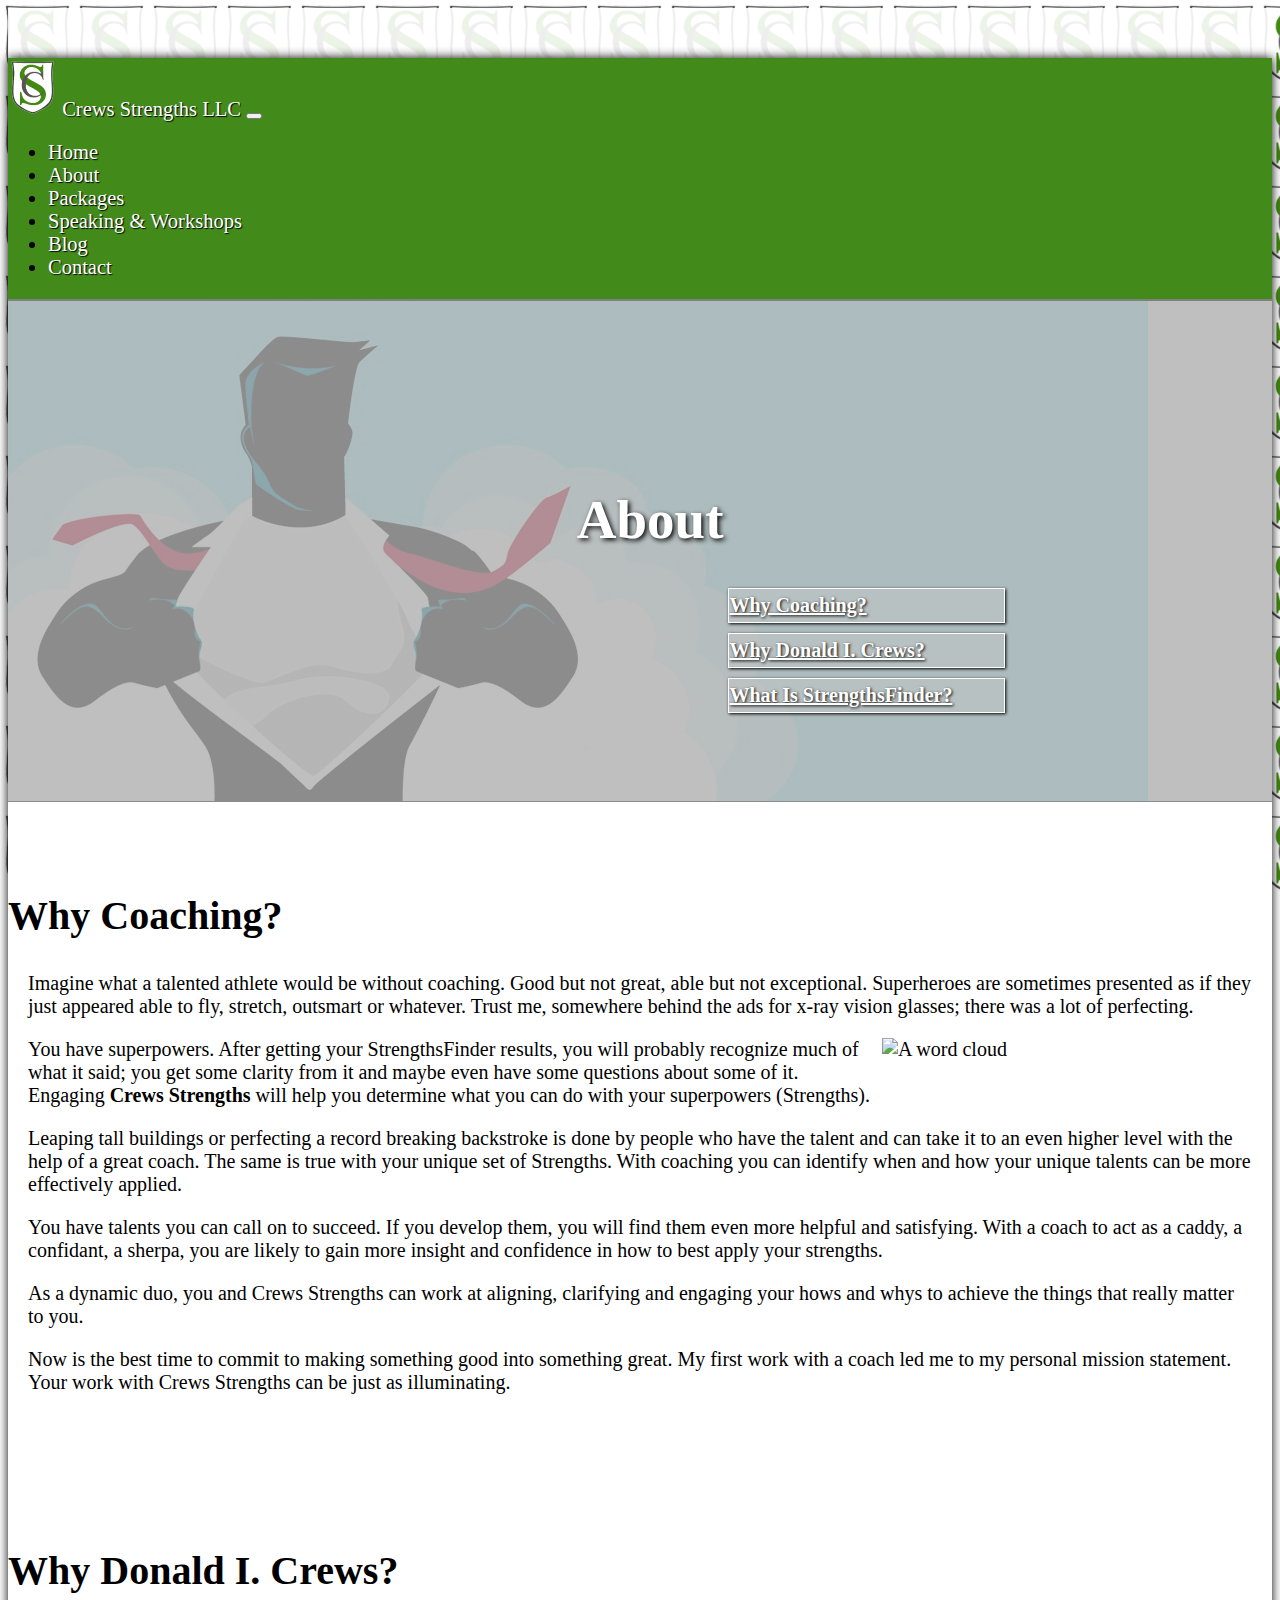
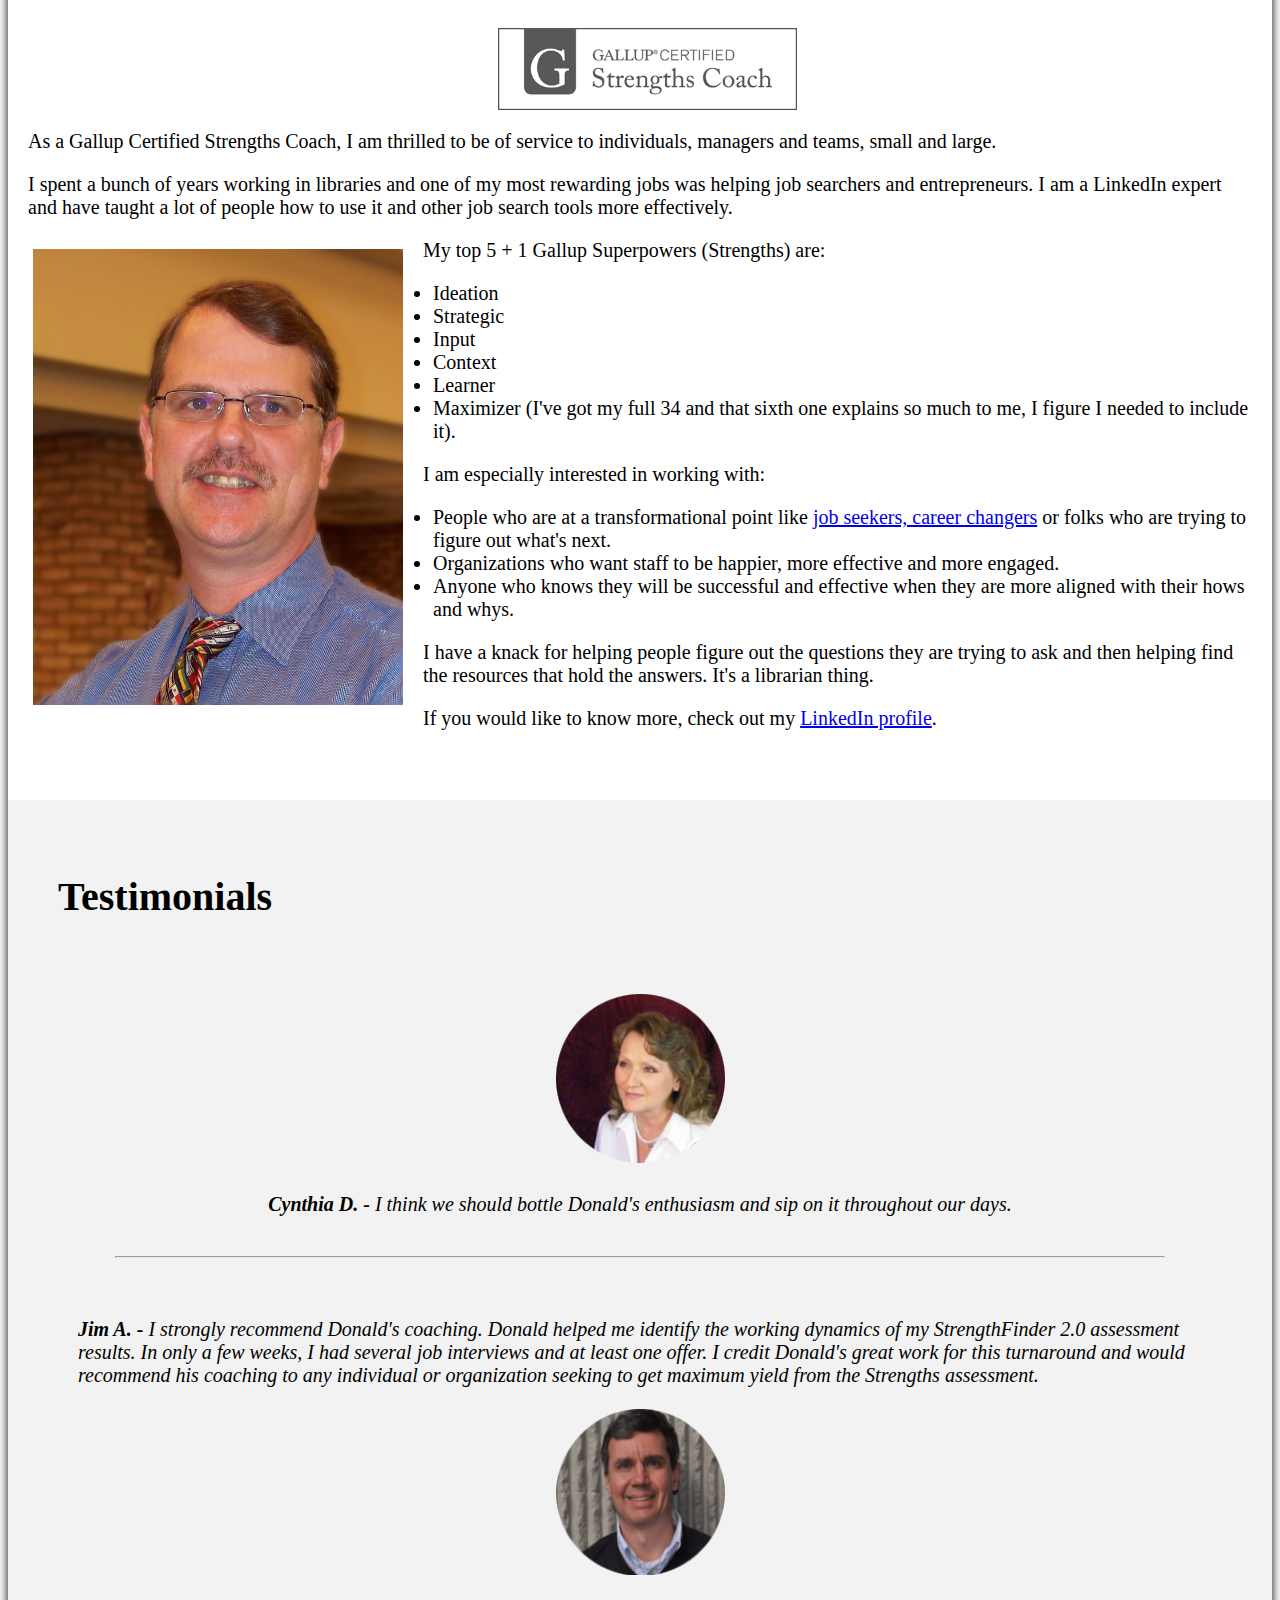
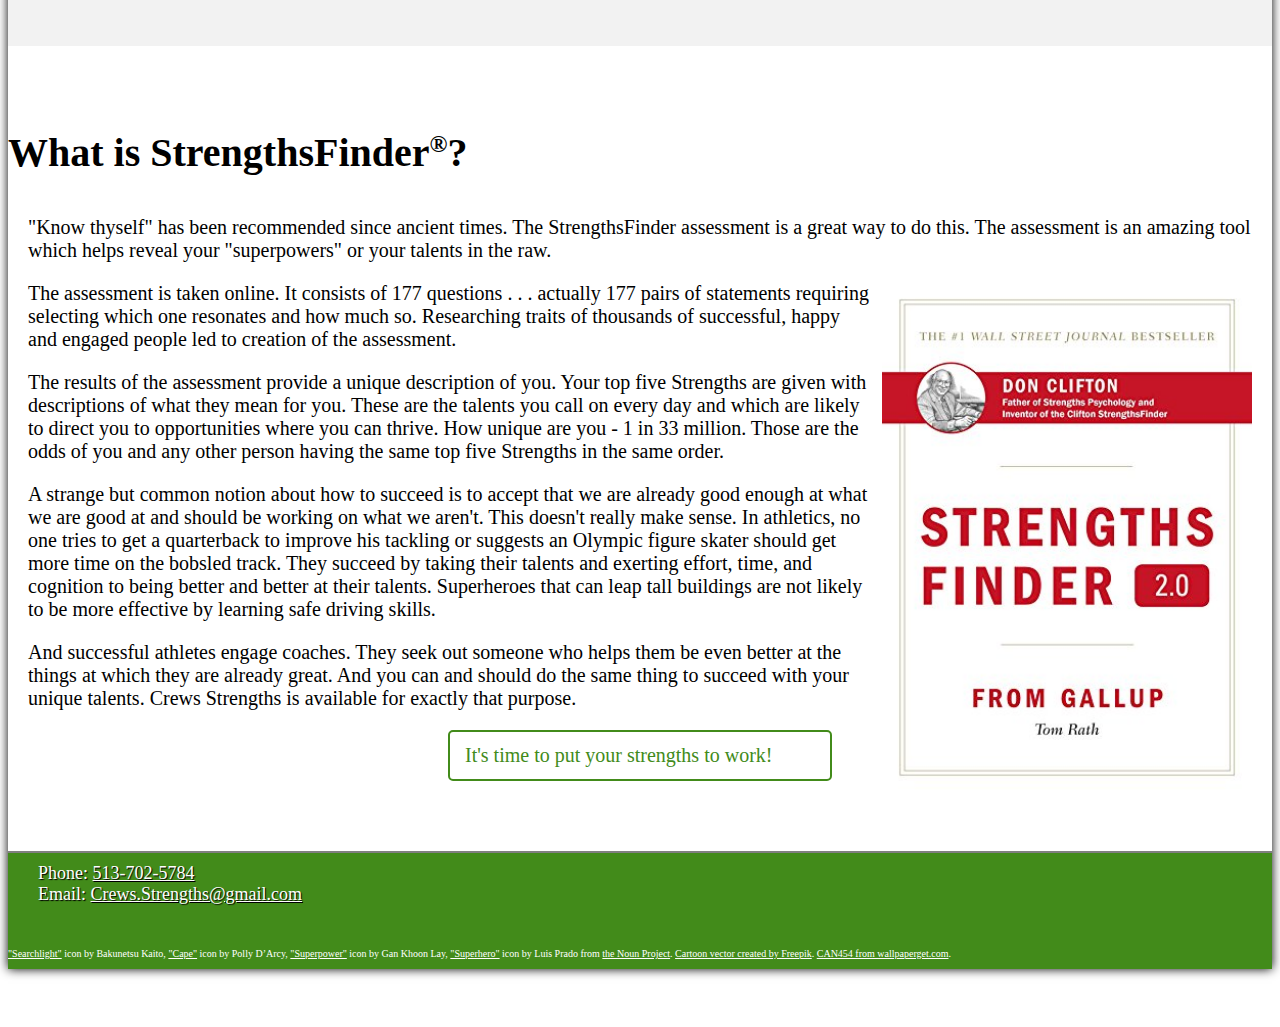
==== commit 6509ea96: "Changed profile pic layout on about.html" ====
--- a/pages/about.html
+++ b/pages/about.html
@@ -83,7 +83,7 @@
       <header>
         <h1 class="text-center center-vert header-about">About</h1>
         <a class="text-center about-links" href="#why-coaching">Why Coaching&#63;</a>
-        <a class="text-center about-links" href="#donald-i-crews">Donald I. Crews</a>
+        <a class="text-center about-links" href="#donald-i-crews">Why Donald I. Crews&#63;</a>
         <a class="text-center about-links" href="#what-is-strengthsfinder">What Is StrengthsFinder&#63;</a>        
       </header>
     </div>
@@ -115,44 +115,35 @@
     <!-- About Donald Crews -->
     <div class="container section-padding donald-crews">
 
-      <h2 id="donald-i-crews"  class="text-center">Donald I. Crews</h2>
+      <h2 id="donald-i-crews"  class="text-center">Why Donald I. Crews&#63;</h2>
       <img class="gallup-img" src="../img/gallup-certified.png" alt="Gallup Certified Strengths Coach"/>
 
-      <div class="row margin-top-40px">
-        <div class="col-lg-5 col-md-5 col-sm-6 col-xs-12">
-          <img class="img-fluid img-center" src="../img/dc-fancy.jpg" alt="Donald I. Crews" />
-        </div>
-
-        <div class="col-lg-7 col-md-7 col-sm-6 col-xs-12">
-          <p>As a Gallup Certified Strengths Coach, I am thrilled to be of service to individuals, managers and teams, small and large.</p>
-
-          <p>My top 5 &#43; 1 Gallup Superpowers &#40;Strengths&#41; are&#58;</p>
-              <ul>
-                <li>Ideation</li>
-                <li>Strategic</li>
-                <li>Input</li>
-                <li>Context</li>
-                <li>Learner</li>
-                <li>Maximizer &#40;I&#39;ve got my full 34 and that sixth one explains so much to me, I figure I needed to include it&#41;.</li>
-              </ul>
-
-          <p>I am especially interested in working with&#58;</p>
-              <ul>
-                <li>People who are at a transformational point like <a href="job-seekers.html">job seekers, career changers</a> or folks who are trying to figure out what&#39;s next.</li>
-                <li>Organizations who want staff to be happier, more effective and more engaged.</li>
-                <li>Anyone who knows they will be successful and effective when they are more aligned with their hows and whys.</li>
-              </ul>
-
-          <p>I spent a bunch of years working in libraries and one of my most rewarding jobs was helping job searchers and entrepreneurs. I am a LinkedIn expert and have taught a lot of people how to use it and other job search tools more effectively. </p>
-
-          <p>I have a knack for helping people figure out the questions they are trying to ask and then helping find the resources that hold the answers. It&#39;s a librarian thing.</p>
-
-
-
-          <p>If you would like to know more, check out my <a href="https://www.linkedin.com/in/donaldicrews/">LinkedIn profile</a>.</p>
-        </a>
-        </div>
-      </div>
+      <p>As a Gallup Certified Strengths Coach, I am thrilled to be of service to individuals, managers and teams, small and large.</p>
+
+      <p>I spent a bunch of years working in libraries and one of my most rewarding jobs was helping job searchers and entrepreneurs. I am a LinkedIn expert and have taught a lot of people how to use it and other job search tools more effectively. </p>
+
+      <img class="img-fluid donald-img img-center" src="../img/dc-fancy.jpg" alt="Donald I. Crews" />
+
+      <p>My top 5 &#43; 1 Gallup Superpowers &#40;Strengths&#41; are&#58;</p>
+        <ul class="donald-ul">
+          <li>Ideation</li>
+          <li>Strategic</li>
+          <li>Input</li>
+          <li>Context</li>
+          <li>Learner</li>
+          <li>Maximizer &#40;I&#39;ve got my full 34 and that sixth one explains so much to me, I figure I needed to include it&#41;.</li>
+        </ul>
+
+      <p>I am especially interested in working with&#58;</p>
+      <ul class="donald-ul">
+        <li>People who are at a transformational point like <a href="job-seekers.html">job seekers, career changers</a> or folks who are trying to figure out what&#39;s next.</li>
+        <li>Organizations who want staff to be happier, more effective and more engaged.</li>
+        <li>Anyone who knows they will be successful and effective when they are more aligned with their hows and whys.</li>
+      </ul>
+
+      <p>I have a knack for helping people figure out the questions they are trying to ask and then helping find the resources that hold the answers. It&#39;s a librarian thing.</p>
+
+      <p class="text-center">If you would like to know more, check out my <a href="https://www.linkedin.com/in/donaldicrews/">LinkedIn profile</a>.</p>
     </div>
 
 
--- a/css/styles.css
+++ b/css/styles.css
@@ -415,6 +415,25 @@
   width: 100%;
   max-width: 370px;
 }
+
+img.word-cloud {
+  float: right;
+  margin: 0 20px 10px 10px;
+  width: 100%;
+  max-width: 370px;
+}
+
+img.donald-img {
+  float: left;
+  width: 100%;
+  max-width: 370px;
+  margin: 10px 20px 10px 10px;
+}
+
+ul.donald-ul {
+  padding-left: 425px;
+}
+
 
 /*============ Packages ============*/
 div.packages-container {
@@ -646,19 +665,10 @@
     padding: 0 5px;
   }
 
-  div.donald-crews img {
-    padding-left: 0;
-  }
-
-  div.donald-crews .col-lg-7 {
-    margin-top: 20px;
-  }
-
   img.word-cloud {
     float: none;
     margin: 10px auto;
   }
-
 }
 
 @media screen and (max-width: 560px) {
@@ -818,11 +828,17 @@
   }
 }
 
-/*@media screen and (min-width: 813px) {
-  div.set-height {
-    min-height: 150px;
-  }
-}*/
+@media screen and (max-width: 800px) {
+  img.donald-img {
+    max-width: 400px;
+    float: none;
+    margin: 10px auto;
+  }
+
+  ul.donald-ul {
+    padding-left: 45px;
+  }
+}
 
 @media screen and (max-width: 992px) {
   div.contact-page div.header {
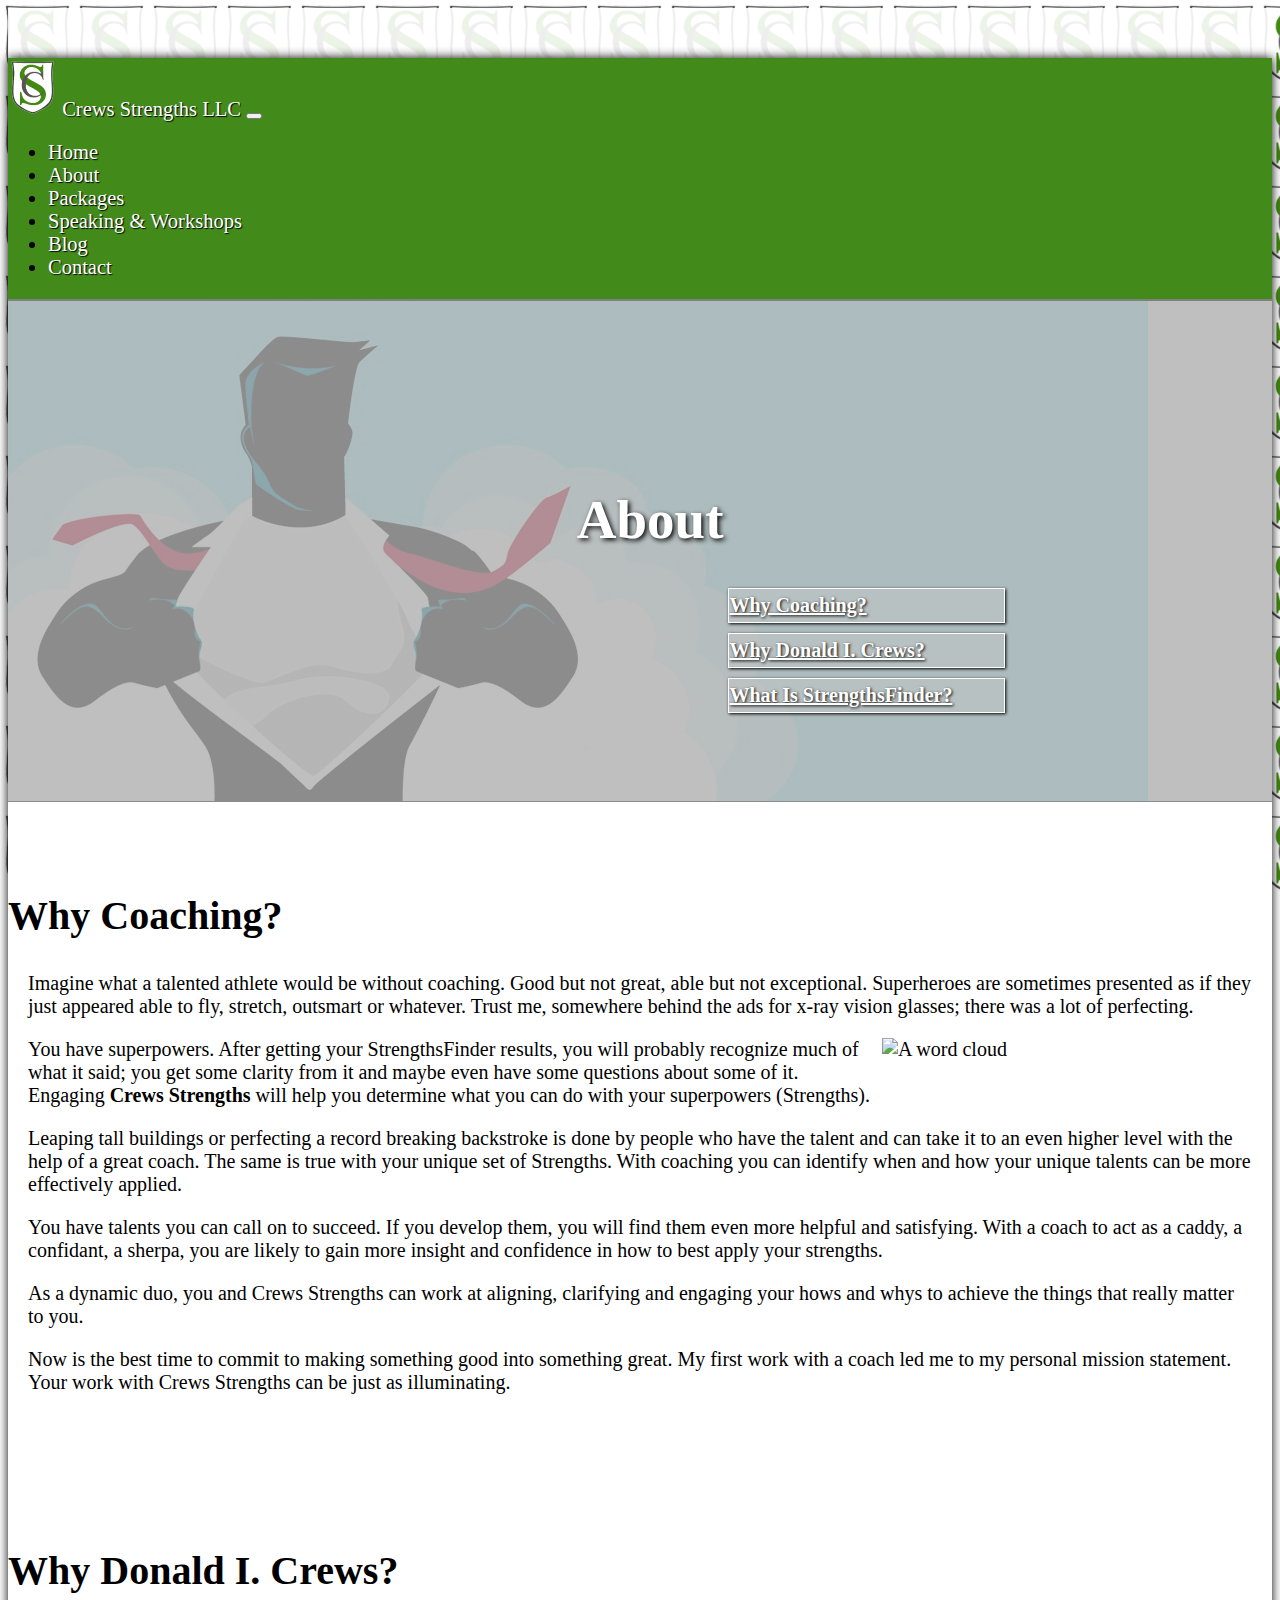
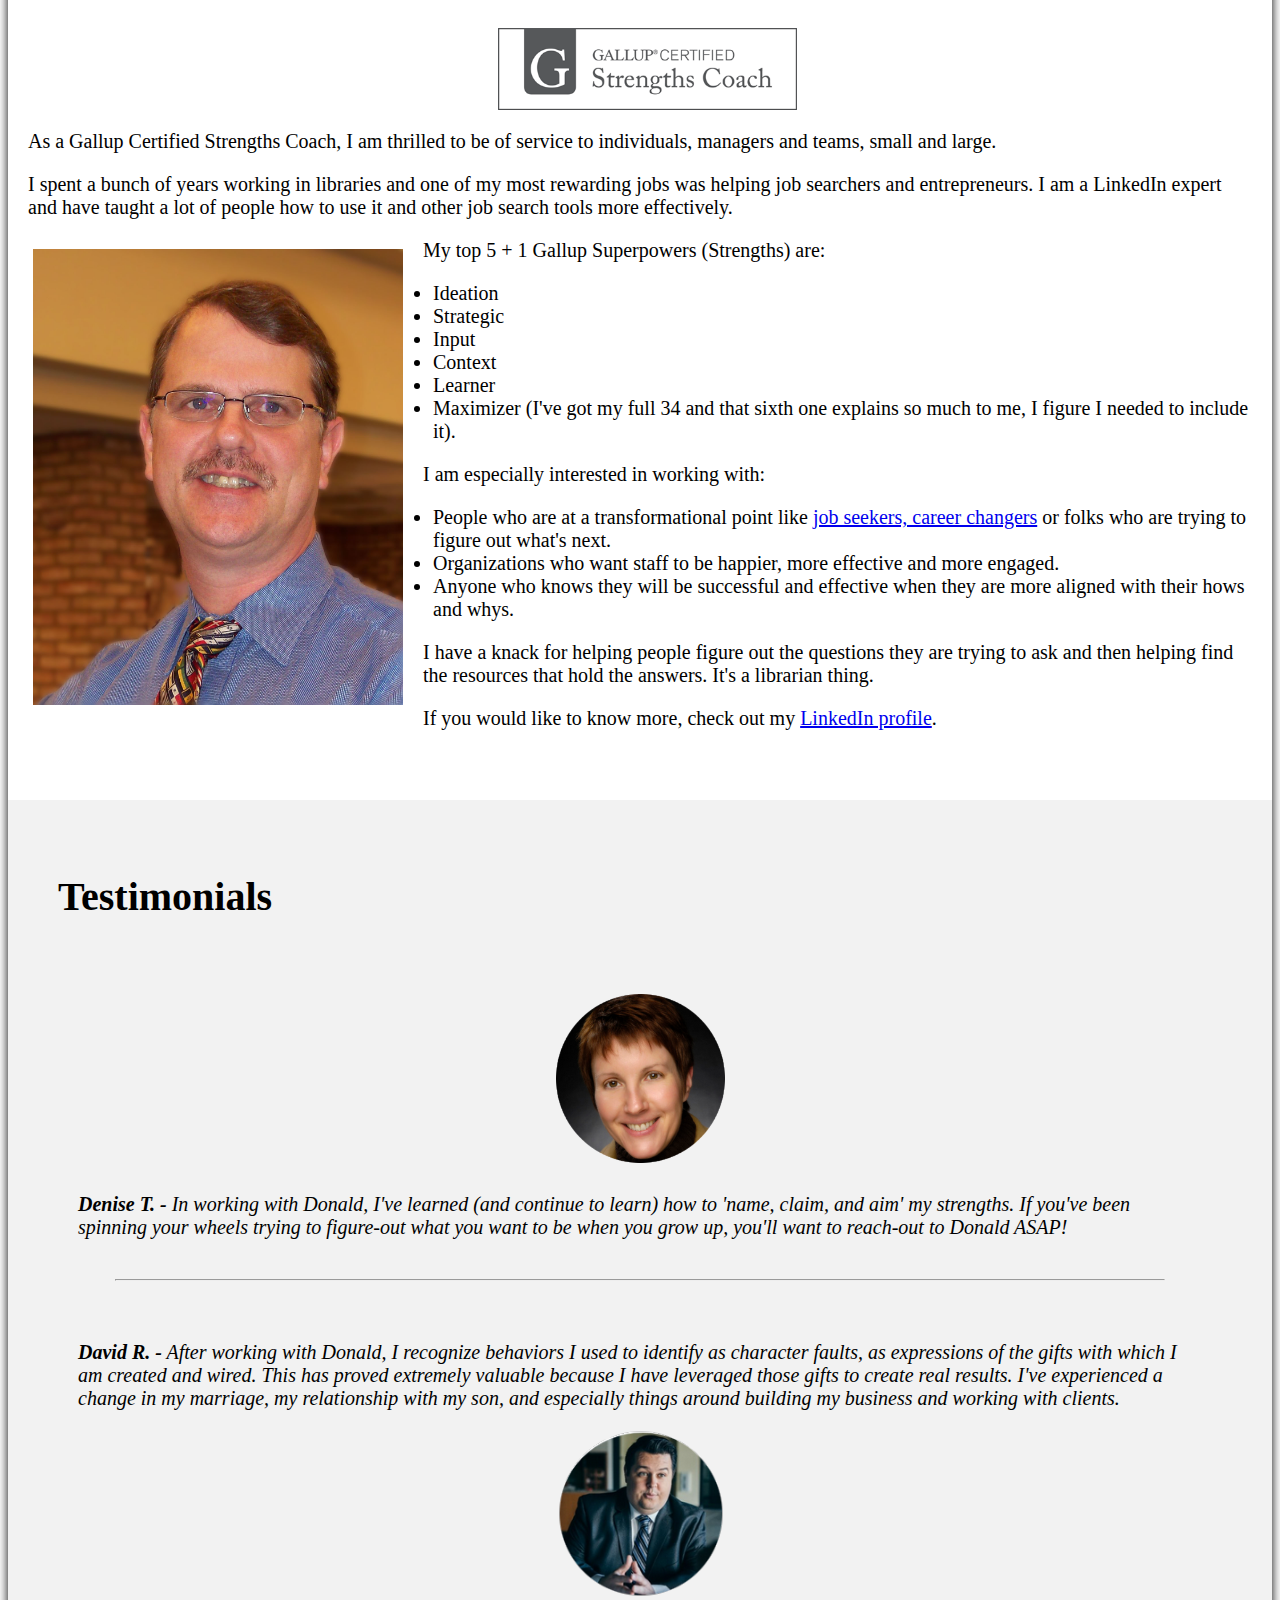
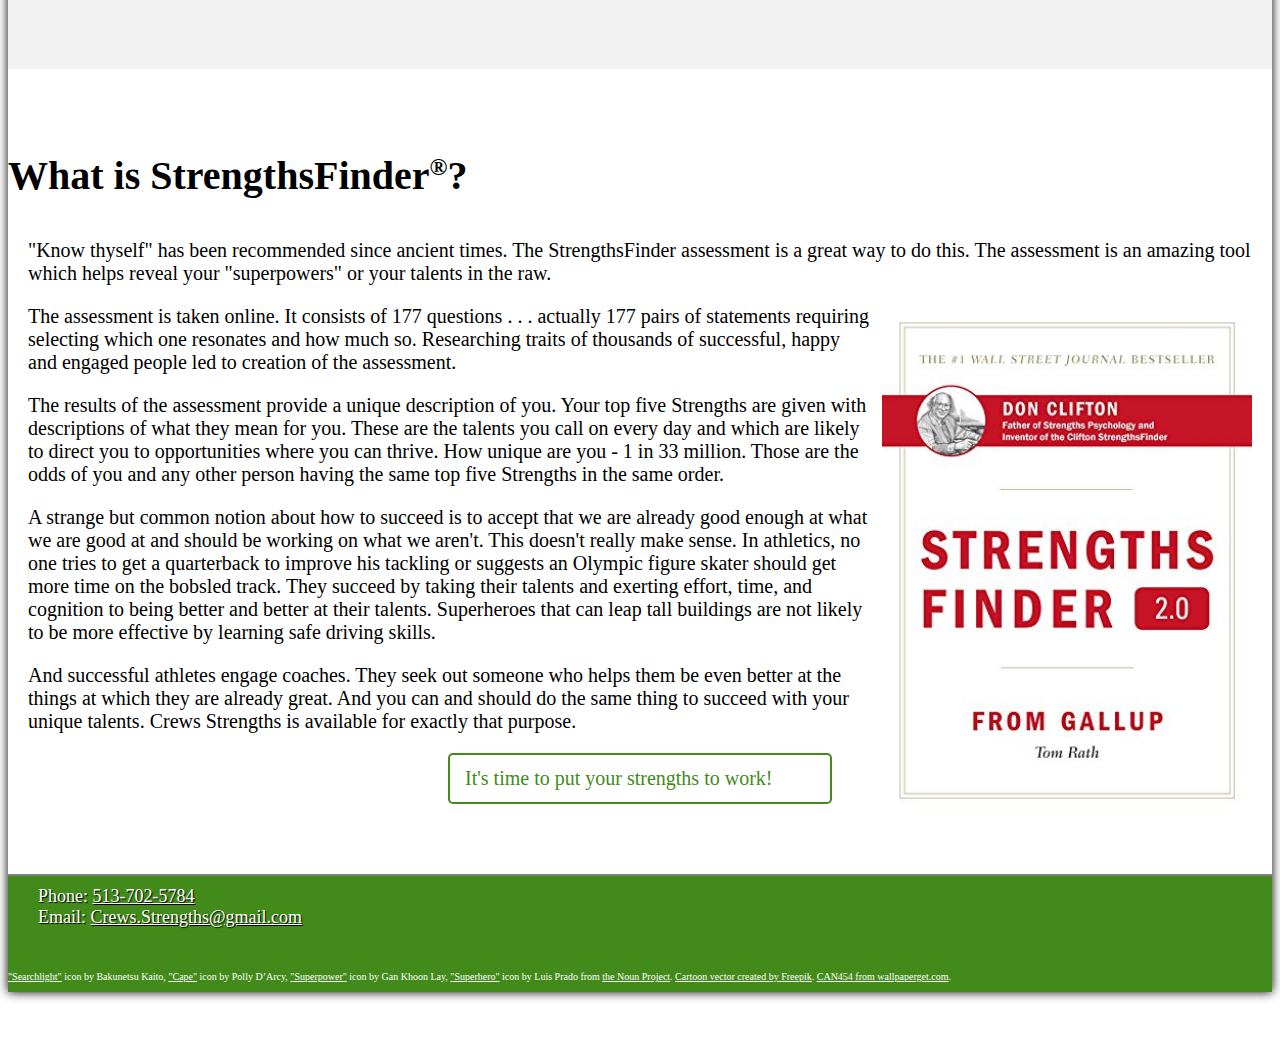
==== commit 63fc2524: "Added new content" ====
--- a/pages/about.html
+++ b/pages/about.html
@@ -1,266 +1,266 @@
-<!DOCTYPE html>
-<html>
-<head>
-  <title>Crews Strengths | Gallup Strengths Coach</title>
-  <link rel="icon" type="image/png" sizes="16x16" href="../img/favicon-16x16.png">
-  <meta name="viewport" content="width=device-width, initial-scale=1">
-  <meta name="format-detection" content="telephone=no">
-  <meta name="description" content="">
-  <meta name="keywords" content="">
-
-  
-  <!-- Bootstrap -->
-  <link rel="stylesheet" href="https://maxcdn.bootstrapcdn.com/bootstrap/4.0.0-beta.2/css/bootstrap.min.css" integrity="sha384-PsH8R72JQ3SOdhVi3uxftmaW6Vc51MKb0q5P2rRUpPvrszuE4W1povHYgTpBfshb" crossorigin="anonymous">
-  
-
-  <!-- JQuery -->
-  <script src="https://code.jquery.com/jquery-3.3.1.min.js"
-  integrity="sha256-FgpCb/KJQlLNfOu91ta32o/NMZxltwRo8QtmkMRdAu8="
-  crossorigin="anonymous"></script>
-
-
-  <!-- Bootstrap Scripts -->
-  <script src="https://cdnjs.cloudflare.com/ajax/libs/popper.js/1.12.3/umd/popper.min.js" integrity="sha384-vFJXuSJphROIrBnz7yo7oB41mKfc8JzQZiCq4NCceLEaO4IHwicKwpJf9c9IpFgh" crossorigin="anonymous"></script>
-  <script src="https://maxcdn.bootstrapcdn.com/bootstrap/4.0.0-beta.2/js/bootstrap.min.js" integrity="sha384-alpBpkh1PFOepccYVYDB4do5UnbKysX5WZXm3XxPqe5iKTfUKjNkCk9SaVuEZflJ" crossorigin="anonymous"></script>
-
-
-  <!-- Font Awesome -->
-  <script src="https://use.fontawesome.com/4f9f04b6db.js"></script>
-
-
-  <!-- Custom JS -->
-  <script src="../js/scripts.js"></script>
-
-
-  <!-- Custom CSS -->
-  <link  rel="stylesheet" type="text/css" href="../css/styles.css">
-
-</head>
-<body>
-
-
-<div class="washout">
-  <div class="container big-box-shadow">
-
-    <!-- Navbar -->
-    <div class="container nav-container">
-      <nav class="navbar navbar-expand-lg">
-        <a class="navbar-brand nav-link" href="../index.html">
-          <img src="../img/navbar-logo.png" alt="Crew Strengths Logo" />
-          Crews Strengths LLC
-        </a>
-        <button class="navbar-toggler" type="button" data-toggle="collapse" data-target="#navbarNav" aria-controls="navbarNav" aria-expanded="false" aria-label="Toggle navigation">
-          <span class="navbar-toggler-icon"></span>
-        </button>
-        <div class="collapse navbar-collapse" id="navbarNav">
-          <ul class="navbar-nav ml-auto">
-            <li class="nav-item">
-              <a class="nav-link" href="../index.html">Home</a>
-            </li>
-            <li class="nav-item">
-              <a class="nav-link" href="about.html">About</a>
-            </li>
-            <li class="nav-item">
-              <a class="nav-link" href="packages.html">Packages</a>
-            </li>
-            <li class="nav-item">
-              <a class="nav-link" href="speaking-workshops.html">Speaking &amp; Workshops</a>
-            </li>
-            <li class="nav-item">
-              <a class="nav-link" href="blog-index.html">Blog</a>
-            </li>
-            <li class="nav-item">
-              <a class="nav-link" href="contact.html">Contact</a>
-            </li>
-          </ul>
-        </div>
-      </nav>
-    </div>
-
-
-    <!-- Header -->
-    <div class="container header header-container">
-      <header>
-        <h1 class="text-center center-vert header-about">About</h1>
-        <a class="text-center about-links" href="#why-coaching">Why Coaching&#63;</a>
-        <a class="text-center about-links" href="#donald-i-crews">Why Donald I. Crews&#63;</a>
-        <a class="text-center about-links" href="#what-is-strengthsfinder">What Is StrengthsFinder&#63;</a>        
-      </header>
-    </div>
-
-
-    <!-- Why I Coach -->
-    <div class="container section-padding why-i-coach">
-      <div class="row margin-top-40px">
-        <div class="col-lg-12">
-          <h2 id="why-coaching" class="text-center">Why Coaching&#63;</h2>
-          <p>Imagine what a talented athlete would be without coaching. Good but not great, able but not exceptional. Superheroes are sometimes presented as if they just appeared able to fly, stretch, outsmart or whatever. Trust me, somewhere behind the ads for x&#45;ray vision glasses; there was a lot of perfecting.</p>
-
-          <img class="word-cloud img-fluid img-center" src="../img/word-cloud.jpg" alt="A word cloud" />
-
-          <p>You have superpowers. After getting your StrengthsFinder results, you will probably recognize much of what it said&#59; you get some clarity from it and maybe even have some questions about some of it. Engaging <strong>Crews Strengths</strong> will help you determine what you can do with your superpowers &#40;Strengths&#41;.</p>
-
-          <p>Leaping tall buildings or perfecting a record breaking backstroke is done by people who have the talent and can take it to an even higher level with the help of a great coach. The same is true with your unique set of Strengths. With coaching you can identify when and how your unique talents can be more effectively applied.</p>
-
-          <p>You have talents you can call on to succeed. If you develop them, you will find them even more helpful and satisfying. With a coach to act as a caddy, a confidant, a sherpa, you are likely to gain more insight and confidence in how to best apply your strengths.</p>
-
-          <p>As a dynamic duo, you and Crews Strengths can work at aligning, clarifying and engaging your hows and whys to achieve the things that really matter to you.</p>
-
-          <p>Now is the best time to commit to making something good into something great. My first work with a coach led me to my personal mission statement. Your work with Crews Strengths can be just as illuminating.</p>
-        </div>
-      </div>
-    </div>
-
-
-    <!-- About Donald Crews -->
-    <div class="container section-padding donald-crews">
-
-      <h2 id="donald-i-crews"  class="text-center">Why Donald I. Crews&#63;</h2>
-      <img class="gallup-img" src="../img/gallup-certified.png" alt="Gallup Certified Strengths Coach"/>
-
-      <p>As a Gallup Certified Strengths Coach, I am thrilled to be of service to individuals, managers and teams, small and large.</p>
-
-      <p>I spent a bunch of years working in libraries and one of my most rewarding jobs was helping job searchers and entrepreneurs. I am a LinkedIn expert and have taught a lot of people how to use it and other job search tools more effectively. </p>
-
-      <img class="img-fluid donald-img img-center" src="../img/dc-fancy.jpg" alt="Donald I. Crews" />
-
-      <p>My top 5 &#43; 1 Gallup Superpowers &#40;Strengths&#41; are&#58;</p>
-        <ul class="donald-ul">
-          <li>Ideation</li>
-          <li>Strategic</li>
-          <li>Input</li>
-          <li>Context</li>
-          <li>Learner</li>
-          <li>Maximizer &#40;I&#39;ve got my full 34 and that sixth one explains so much to me, I figure I needed to include it&#41;.</li>
-        </ul>
-
-      <p>I am especially interested in working with&#58;</p>
-      <ul class="donald-ul">
-        <li>People who are at a transformational point like <a href="job-seekers.html">job seekers, career changers</a> or folks who are trying to figure out what&#39;s next.</li>
-        <li>Organizations who want staff to be happier, more effective and more engaged.</li>
-        <li>Anyone who knows they will be successful and effective when they are more aligned with their hows and whys.</li>
-      </ul>
-
-      <p>I have a knack for helping people figure out the questions they are trying to ask and then helping find the resources that hold the answers. It&#39;s a librarian thing.</p>
-
-      <p class="text-center">If you would like to know more, check out my <a href="https://www.linkedin.com/in/donaldicrews/">LinkedIn profile</a>.</p>
-    </div>
-
-
-    <!-- Testimonials -->
-    <div class="container testimonials-container">
-      <div class="container-fluid section-padding side-padding testimonials-container">
-      <h2 class="text-center">Testimonials</h2>
-
-        <div class="row">
-          <div class="col-lg-2 col-md-2 col-sm-4 col-xs-12 offset-lg-1 offset-md-1">
-            <img id="testimonial-img3" class="testimonial-img img-fluid" src="../img/testimonials/jim-a.png" alt="Happy client" />   
-          </div>
-
-          <div class="col-lg-8 col-md-8 col-sm-8 col-xs-12" style="display:flex;justify-content:center;align-items:center;">      
-           <p id="testimonial1" class="text-center"><span id="testimonialName1" class="name">Jim A.</span> &#45; &#34;I strongly recommend Donald&#39;s coaching. Donald helped me identify the working dynamics of my StrengthFinder 2.0 assessment results.  In only a few weeks, I had several job interviews and at least one offer. I credit Donald&#39;s great work for this turnaround and would recommend his coaching to any individual or organization seeking to get maximum yield from the Strengths assessment.&#34;</p>
-          </div>
-        </div>
-
-        <hr class="margin-top-20px" />
-
-        <div class="row margin-top-40px">
-          <div class="col-lg-8 col-md-8 col-sm-8 col-xs-12 offset-lg-1 offset-md-1" style="display:flex;justify-content:center;align-items:center;">      
-           <p id="testimonial2" class="text-center"><span id="testimonialName2" class="name">Denise T.</span> &#45; &#34;In working with Donald, I&#39;ve learned (and continue to learn) how to &#34;name, claim, and aim&#34; my strengths.   If you&#39;ve been spinning your wheels trying to figure&#45;out what you want to be when you grow up, you&#39;ll want to reach&#45;out to Donald ASAP!&#34;</p>
-          </div>
-
-          <div class="col-lg-2 col-md-2 col-sm-4 col-xs-12">
-            <img id="testimonial-img4" class="testimonial-img img-fluid" src="../img/testimonials/denise-t.png" alt="Happy client" />   
-          </div>
-        </div>
-      </div>
-    </div>
-
-
-    <!-- About Gallup Strengths -->
-    <div class="container section-padding">
-      <h2 id="what-is-strengthsfinder" class="text-center what-is-strengthsfinder">What is StrengthsFinder<sup class="copyright">&#174;</sup>&#63;</h2>
-      <div class="row margin-top-40px">
-        <div class="col-lg-12">
-
-          <p>&#34;Know thyself&#34; has been recommended since ancient times. The StrengthsFinder assessment is a great way to do this. The assessment is an amazing tool which helps reveal your &#34;superpowers&#34; or your talents in the raw.</p>
-
-          <img class="word-cloud img-fluid img-center" src="../img/strengthsfinder.jpg" alt="" />
-
-          <p>The assessment is taken online. It consists of 177 questions . . . actually 177 pairs of statements requiring selecting which one resonates and how much so.  Researching traits of thousands of successful, happy and engaged people led to creation of the assessment.</p>
-
-          <p>The results of the assessment provide a unique description of you. Your top five Strengths are given with descriptions of what they mean for you. These are the talents you call on every day and which are likely to direct you to opportunities where you can thrive. How unique are you &#45; 1 in 33 million. Those are the odds of you and any other person having the same top five Strengths in the same order.
-          </p>
-
-          <p>A strange but common notion about how to succeed is to accept that we are already good enough at what we are good at and should be working on what we aren&#39;t. This doesn&#39;t really make sense. In athletics, no one tries to get a quarterback to improve his tackling or suggests an Olympic figure skater should get more time on the bobsled track. They succeed by taking their talents and exerting effort, time, and cognition to being better and better at their talents. Superheroes that can leap tall buildings are not likely to be more effective by learning safe driving skills.</p>
-
-          <p>And successful athletes engage coaches. They seek out someone who helps them be even better at the things at which they are already great. And you can and should do the same thing to succeed with your unique talents. Crews Strengths is available for exactly that purpose.</p>
-        </div>
-      </div>
-
-      <a class="packages-link margin-top-40px text-center" href="contact.html">
-        It&#39;s time to put your strengths to work&#33;
-      </a>
-    </div>
-
-
-    <!-- Footer -->
-    <footer class="container text-center">
-        <div class="row">
-
-          <!-- Contact Information -->
-          <div class="col-lg-4 col-md-4 col-sm-4 col-xs-12 footer-contact">
-            <p class="text-shadow">Phone&#58; <a href="tel:513-702-5784">513&#45;702&#45;5784</a></p>
-            <p class="text-shadow">Email&#58; <a href="mailto:Crews.strengths@gmail.com">Crews.Strengths&#64;gmail.com</a></p>
-          </div>
-
-
-          <!-- Social Media Icons -->
-          <div class="col-lg-4 col-md-4 col-sm-4 col-xs-12">
-            <ul>
-              <a class="text-shadow" href="https://www.linkedin.com/in/donaldicrews/">
-                <li>
-                  <i class="fa fa-linkedin-square fa-2x"></i>
-                </li>
-              </a>
-
-              <a class="text-shadow" href="#">
-                <li>
-                  <i class="fa fa-facebook-official fa-2x"></i>
-                </li>
-              </a>
-              
-              <a class="text-shadow" href="#">
-                <li>
-                  <i class="fa fa-twitter fa-2x"></i>
-                </li>
-              </a>
-            </ul>
-          </div>
-
-          <div class="col-lg-4 col-md-4 col-sm-4 col-xs-12 credit">
-            <p>
-              <a href="https://thenounproject.com/search/?q=searchlight&i=899810">&#34;Searchlight&#34;</a> icon by Bakunetsu Kaito,
-
-              <a href="https://thenounproject.com/search/?q=cape&i=197291">&#34;Cape&#34;</a> icon by Polly D’Arcy, 
-              
-              <a href="https://thenounproject.com/search/?q=superpower&i=685845">&#34;Superpower&#34;</a> icon by Gan Khoon Lay, 
-              
-              <a href="https://thenounproject.com/search/?q=superpower&i=685845">&#34;Superhero&#34;</a> icon by Luis Prado from 
-              
-              <a href="https://thenounproject.com/">the Noun Project</a>.
-
-              <a href="https://www.freepik.com/free-photos-vectors/cartoon">Cartoon vector created by Freepik</a>. 
-
-              <a href="http://wallpaperget.com/evil-background">CAN454 from wallpaperget.com</a>.
-            </p>
-          </div>
-
-        </div>
-    </footer>
-
-  </div>
-</div>
-
-</body>
+<!DOCTYPE html>
+<html>
+<head>
+  <title>Crews Strengths | Gallup Strengths Coach</title>
+  <link rel="icon" type="image/png" sizes="16x16" href="../img/favicon-16x16.png">
+  <meta name="viewport" content="width=device-width, initial-scale=1">
+  <meta name="format-detection" content="telephone=no">
+  <meta name="description" content="">
+  <meta name="keywords" content="">
+
+  
+  <!-- Bootstrap -->
+  <link rel="stylesheet" href="https://maxcdn.bootstrapcdn.com/bootstrap/4.0.0-beta.2/css/bootstrap.min.css" integrity="sha384-PsH8R72JQ3SOdhVi3uxftmaW6Vc51MKb0q5P2rRUpPvrszuE4W1povHYgTpBfshb" crossorigin="anonymous">
+  
+
+  <!-- JQuery -->
+  <script src="https://code.jquery.com/jquery-3.3.1.min.js"
+  integrity="sha256-FgpCb/KJQlLNfOu91ta32o/NMZxltwRo8QtmkMRdAu8="
+  crossorigin="anonymous"></script>
+
+
+  <!-- Bootstrap Scripts -->
+  <script src="https://cdnjs.cloudflare.com/ajax/libs/popper.js/1.12.3/umd/popper.min.js" integrity="sha384-vFJXuSJphROIrBnz7yo7oB41mKfc8JzQZiCq4NCceLEaO4IHwicKwpJf9c9IpFgh" crossorigin="anonymous"></script>
+  <script src="https://maxcdn.bootstrapcdn.com/bootstrap/4.0.0-beta.2/js/bootstrap.min.js" integrity="sha384-alpBpkh1PFOepccYVYDB4do5UnbKysX5WZXm3XxPqe5iKTfUKjNkCk9SaVuEZflJ" crossorigin="anonymous"></script>
+
+
+  <!-- Font Awesome -->
+  <script src="https://use.fontawesome.com/4f9f04b6db.js"></script>
+
+
+  <!-- Custom JS -->
+  <script src="../js/scripts.js"></script>
+
+
+  <!-- Custom CSS -->
+  <link  rel="stylesheet" type="text/css" href="../css/styles.css">
+
+</head>
+<body>
+
+
+<div class="washout">
+  <div class="container big-box-shadow">
+
+    <!-- Navbar -->
+    <div class="container nav-container">
+      <nav class="navbar navbar-expand-lg">
+        <a class="navbar-brand nav-link" href="../index.html">
+          <img src="../img/navbar-logo.png" alt="Crew Strengths Logo" />
+          Crews Strengths LLC
+        </a>
+        <button class="navbar-toggler" type="button" data-toggle="collapse" data-target="#navbarNav" aria-controls="navbarNav" aria-expanded="false" aria-label="Toggle navigation">
+          <span class="navbar-toggler-icon"></span>
+        </button>
+        <div class="collapse navbar-collapse" id="navbarNav">
+          <ul class="navbar-nav ml-auto">
+            <li class="nav-item">
+              <a class="nav-link" href="../index.html">Home</a>
+            </li>
+            <li class="nav-item">
+              <a class="nav-link" href="about.html">About</a>
+            </li>
+            <li class="nav-item">
+              <a class="nav-link" href="packages.html">Packages</a>
+            </li>
+            <li class="nav-item">
+              <a class="nav-link" href="speaking-workshops.html">Speaking &amp; Workshops</a>
+            </li>
+            <li class="nav-item">
+              <a class="nav-link" href="blog-index.html">Blog</a>
+            </li>
+            <li class="nav-item">
+              <a class="nav-link" href="contact.html">Contact</a>
+            </li>
+          </ul>
+        </div>
+      </nav>
+    </div>
+
+
+    <!-- Header -->
+    <div class="container header header-container">
+      <header>
+        <h1 class="text-center center-vert header-about">About</h1>
+        <a class="text-center about-links" href="#why-coaching">Why Coaching&#63;</a>
+        <a class="text-center about-links" href="#donald-i-crews">Why Donald I. Crews&#63;</a>
+        <a class="text-center about-links" href="#what-is-strengthsfinder">What Is StrengthsFinder&#63;</a>        
+      </header>
+    </div>
+
+
+    <!-- Why I Coach -->
+    <div class="container section-padding why-i-coach">
+      <div class="row margin-top-40px">
+        <div class="col-lg-12">
+          <h2 id="why-coaching" class="text-center">Why Coaching&#63;</h2>
+          <p>Imagine what a talented athlete would be without coaching. Good but not great, able but not exceptional. Superheroes are sometimes presented as if they just appeared able to fly, stretch, outsmart or whatever. Trust me, somewhere behind the ads for x&#45;ray vision glasses; there was a lot of perfecting.</p>
+
+          <img class="word-cloud img-fluid img-center" src="../img/word-cloud.jpg" alt="A word cloud" />
+
+          <p>You have superpowers. After getting your StrengthsFinder results, you will probably recognize much of what it said&#59; you get some clarity from it and maybe even have some questions about some of it. Engaging <strong>Crews Strengths</strong> will help you determine what you can do with your superpowers &#40;Strengths&#41;.</p>
+
+          <p>Leaping tall buildings or perfecting a record breaking backstroke is done by people who have the talent and can take it to an even higher level with the help of a great coach. The same is true with your unique set of Strengths. With coaching you can identify when and how your unique talents can be more effectively applied.</p>
+
+          <p>You have talents you can call on to succeed. If you develop them, you will find them even more helpful and satisfying. With a coach to act as a caddy, a confidant, a sherpa, you are likely to gain more insight and confidence in how to best apply your strengths.</p>
+
+          <p>As a dynamic duo, you and Crews Strengths can work at aligning, clarifying and engaging your hows and whys to achieve the things that really matter to you.</p>
+
+          <p>Now is the best time to commit to making something good into something great. My first work with a coach led me to my personal mission statement. Your work with Crews Strengths can be just as illuminating.</p>
+        </div>
+      </div>
+    </div>
+
+
+    <!-- About Donald Crews -->
+    <div class="container section-padding donald-crews">
+
+      <h2 id="donald-i-crews"  class="text-center">Why Donald I. Crews&#63;</h2>
+      <img class="gallup-img" src="../img/gallup-certified.png" alt="Gallup Certified Strengths Coach"/>
+
+      <p>As a Gallup Certified Strengths Coach, I am thrilled to be of service to individuals, managers and teams, small and large.</p>
+
+      <p>I spent a bunch of years working in libraries and one of my most rewarding jobs was helping job searchers and entrepreneurs. I am a LinkedIn expert and have taught a lot of people how to use it and other job search tools more effectively. </p>
+
+      <img class="img-fluid donald-img img-center" src="../img/dc-fancy.jpg" alt="Donald I. Crews" />
+
+      <p>My top 5 &#43; 1 Gallup Superpowers &#40;Strengths&#41; are&#58;</p>
+        <ul class="donald-ul">
+          <li>Ideation</li>
+          <li>Strategic</li>
+          <li>Input</li>
+          <li>Context</li>
+          <li>Learner</li>
+          <li>Maximizer &#40;I&#39;ve got my full 34 and that sixth one explains so much to me, I figure I needed to include it&#41;.</li>
+        </ul>
+
+      <p>I am especially interested in working with&#58;</p>
+      <ul class="donald-ul">
+        <li>People who are at a transformational point like <a href="job-seekers.html">job seekers, career changers</a> or folks who are trying to figure out what&#39;s next.</li>
+        <li>Organizations who want staff to be happier, more effective and more engaged.</li>
+        <li>Anyone who knows they will be successful and effective when they are more aligned with their hows and whys.</li>
+      </ul>
+
+      <p>I have a knack for helping people figure out the questions they are trying to ask and then helping find the resources that hold the answers. It&#39;s a librarian thing.</p>
+
+      <p class="text-center">If you would like to know more, check out my <a href="https://www.linkedin.com/in/donaldicrews/">LinkedIn profile</a>.</p>
+    </div>
+
+
+    <!-- Testimonials -->
+    <div class="container testimonials-container">
+      <div class="container-fluid section-padding side-padding testimonials-container">
+      <h2 class="text-center">Testimonials</h2>
+
+        <div class="row">
+          <div class="col-lg-2 col-md-2 col-sm-4 col-xs-12 offset-lg-1 offset-md-1">
+            <img id="testimonial-img3" class="testimonial-img img-fluid" src="../img/testimonials/jim-a.png" alt="Happy client" />   
+          </div>
+
+          <div class="col-lg-8 col-md-8 col-sm-8 col-xs-12" style="display:flex;justify-content:center;align-items:center;">      
+           <p id="testimonial1" class="text-center"><span id="testimonialName1" class="name">Jim A.</span> &#45; &#34;I strongly recommend Donald&#39;s coaching. Donald helped me identify the working dynamics of my StrengthFinder 2.0 assessment results.  In only a few weeks, I had several job interviews and at least one offer. I credit Donald&#39;s great work for this turnaround and would recommend his coaching to any individual or organization seeking to get maximum yield from the Strengths assessment.&#34;</p>
+          </div>
+        </div>
+
+        <hr class="margin-top-20px" />
+
+        <div class="row margin-top-40px">
+          <div class="col-lg-8 col-md-8 col-sm-8 col-xs-12 offset-lg-1 offset-md-1" style="display:flex;justify-content:center;align-items:center;">      
+           <p id="testimonial2" class="text-center"><span id="testimonialName2" class="name">Denise T.</span> &#45; &#34;In working with Donald, I&#39;ve learned (and continue to learn) how to &#34;name, claim, and aim&#34; my strengths.   If you&#39;ve been spinning your wheels trying to figure&#45;out what you want to be when you grow up, you&#39;ll want to reach&#45;out to Donald ASAP!&#34;</p>
+          </div>
+
+          <div class="col-lg-2 col-md-2 col-sm-4 col-xs-12">
+            <img id="testimonial-img4" class="testimonial-img img-fluid" src="../img/testimonials/denise-t.png" alt="Happy client" />   
+          </div>
+        </div>
+      </div>
+    </div>
+
+
+    <!-- About Gallup Strengths -->
+    <div class="container section-padding">
+      <h2 id="what-is-strengthsfinder" class="text-center what-is-strengthsfinder">What is StrengthsFinder<sup class="copyright">&#174;</sup>&#63;</h2>
+      <div class="row margin-top-40px">
+        <div class="col-lg-12">
+
+          <p>&#34;Know thyself&#34; has been recommended since ancient times. The StrengthsFinder assessment is a great way to do this. The assessment is an amazing tool which helps reveal your &#34;superpowers&#34; or your talents in the raw.</p>
+
+          <img class="word-cloud img-fluid img-center" src="../img/strengthsfinder.jpg" alt="" />
+
+          <p>The assessment is taken online. It consists of 177 questions . . . actually 177 pairs of statements requiring selecting which one resonates and how much so.  Researching traits of thousands of successful, happy and engaged people led to creation of the assessment.</p>
+
+          <p>The results of the assessment provide a unique description of you. Your top five Strengths are given with descriptions of what they mean for you. These are the talents you call on every day and which are likely to direct you to opportunities where you can thrive. How unique are you &#45; 1 in 33 million. Those are the odds of you and any other person having the same top five Strengths in the same order.
+          </p>
+
+          <p>A strange but common notion about how to succeed is to accept that we are already good enough at what we are good at and should be working on what we aren&#39;t. This doesn&#39;t really make sense. In athletics, no one tries to get a quarterback to improve his tackling or suggests an Olympic figure skater should get more time on the bobsled track. They succeed by taking their talents and exerting effort, time, and cognition to being better and better at their talents. Superheroes that can leap tall buildings are not likely to be more effective by learning safe driving skills.</p>
+
+          <p>And successful athletes engage coaches. They seek out someone who helps them be even better at the things at which they are already great. And you can and should do the same thing to succeed with your unique talents. Crews Strengths is available for exactly that purpose.</p>
+        </div>
+      </div>
+
+      <a class="packages-link margin-top-40px text-center" href="contact.html">
+        It&#39;s time to put your strengths to work&#33;
+      </a>
+    </div>
+
+
+    <!-- Footer -->
+    <footer class="container text-center">
+        <div class="row">
+
+          <!-- Contact Information -->
+          <div class="col-lg-4 col-md-4 col-sm-4 col-xs-12 footer-contact">
+            <p class="text-shadow">Phone&#58; <a href="tel:513-702-5784">513&#45;702&#45;5784</a></p>
+            <p class="text-shadow">Email&#58; <a href="mailto:Crews.strengths@gmail.com">Crews.Strengths&#64;gmail.com</a></p>
+          </div>
+
+
+          <!-- Social Media Icons -->
+          <div class="col-lg-4 col-md-4 col-sm-4 col-xs-12">
+            <ul>
+              <a class="text-shadow" href="https://www.linkedin.com/in/donaldicrews/">
+                <li>
+                  <i class="fa fa-linkedin-square fa-2x"></i>
+                </li>
+              </a>
+
+              <a class="text-shadow" href="#">
+                <li>
+                  <i class="fa fa-facebook-official fa-2x"></i>
+                </li>
+              </a>
+              
+              <a class="text-shadow" href="#">
+                <li>
+                  <i class="fa fa-twitter fa-2x"></i>
+                </li>
+              </a>
+            </ul>
+          </div>
+
+          <div class="col-lg-4 col-md-4 col-sm-4 col-xs-12 credit">
+            <p>
+              <a href="https://thenounproject.com/search/?q=searchlight&i=899810">&#34;Searchlight&#34;</a> icon by Bakunetsu Kaito,
+
+              <a href="https://thenounproject.com/search/?q=cape&i=197291">&#34;Cape&#34;</a> icon by Polly D’Arcy, 
+              
+              <a href="https://thenounproject.com/search/?q=superpower&i=685845">&#34;Superpower&#34;</a> icon by Gan Khoon Lay, 
+              
+              <a href="https://thenounproject.com/search/?q=superpower&i=685845">&#34;Superhero&#34;</a> icon by Luis Prado from 
+              
+              <a href="https://thenounproject.com/">the Noun Project</a>.
+
+              <a href="https://www.freepik.com/free-photos-vectors/cartoon">Cartoon vector created by Freepik</a>. 
+
+              <a href="http://wallpaperget.com/evil-background">CAN454 from wallpaperget.com</a>.
+            </p>
+          </div>
+
+        </div>
+    </footer>
+
+  </div>
+</div>
+
+</body>
 </html>--- a/css/styles.css
+++ b/css/styles.css
@@ -1,905 +1,905 @@
-/*============ Whole Page ============*/
-body {
-  font-family: "Times New Roman", serif;
-  font-size: 20px;
-  height: 100%;
-  background-image: url(../img/background-logo.png);
-  background-repeat: repeat;
-  background-attachment: fixed;
-}
-
-div.washout {
-  background-color: rgba(255, 255, 255, .9);
-}
-
-div.big-box-shadow {
-  box-shadow: 0 0 10px black;
-  padding: 0;
-}
-
-.container-fluid {
-  padding: 0;
-}
-
-.container {
-  background-color: white;
-}
-
-.big-font {
-  font-size: 1.5em;
-}
-
-h1, h2, h3, h4, h5, h6 {
-  font-family: "Times New Roman", serif;
-}
-
-h2 {
-  font-size: 40px;
-}
-
-p {
-  padding: 0 20px;
-}
-
-.top-bottom-borders {
-  border-top: 2px solid black;
-  border-bottom: 2px solid black;
-}
-
-.text-shadow {
-  text-shadow: 1px 1px 1px black;
-}
-
-.section-padding {
-  padding: 50px 0;
-}
-
-.contact-big {
-  font-size: 22px;
-}
-
-.contact-big a {
-  color: black;
-}
-
-.contact-big a:hover {
-  text-decoration: none;
-}
-
-hr {
-  color: grey;
-  width: 90%;
-}
-
-/*============ Navbar ============*/
-div.washout {
-  padding: 50px 0;
-}
-
-div.nav-container {
-  padding: 0;
-}
-
-nav.navbar {
-  background-color: #428B1A;
-  border-bottom: 2px solid grey;
-  font-family: "Times New Roman", serif; 
-}
-
-li.nav-item {
-  margin-right: 10px;
-}
-
-.navbar-toggler-icon {
-  background-image: url("data:image/svg+xml;charset=utf8,%3Csvg viewBox='0 0 32 32' xmlns='http://www.w3.org/2000/svg'%3E%3Cpath stroke='rgb(255,255,255)' stroke-width='2' stroke-linecap='round' stroke-miterlimit='10' d='M4 8h24M4 16h24M4 24h24'/%3E%3C/svg%3E");
-}
-
-a.nav-link {
-  color: white;
-  font-weight: 500;
-  font-size: 20.5px;
-  text-decoration: none;
-  text-shadow: 1px 1px 1px black;
-}
-
-a.nav-link:hover {
-  text-shadow: 1px 1px 5px black;
-}
-
-sup.copyright {
-  font-size: 24px;
-}
-
-/*============ Header ============*/
-div.header-container {
-  padding: 0;
-}
-
-div.header {
-  background-color: #FFF;
-  background-image: url(../img/banner.jpeg);
-  background-repeat: no-repeat;
-  background-position: -10px center;
-  border-bottom: 1px solid black;
-  height: 500px;
-}
-
-div.header-index {
-  background-image: url(../img/banner1.jpeg);
-  background-position: left center;
-  background-color: #FFF;
-  background-repeat: no-repeat;
-  border-bottom: 1px solid black;
-  height: 500px;
-}
-
-div.header2 {
-  background-color: grey;
-  background-image: url(../img/speaking-in-action.jpg);
-  background-repeat: no-repeat;
-  background-size: cover;
-  background-position: center center;
-  border-bottom: 1px solid black;
-  height: 500px;
-}
-
-div.header-packages {
-  background-image: url(../img/packages/packages-preview.png);
-  background-position: center center;
-}
-
-div.header-about {
-  background-image: url(../img/banner1.jpeg);
-  background-position: center center;
-}
-
-header {
-  color: white;
-  background-color: rgba(175, 175, 175, .8);
-  height: 100%;
-  width: 100%;
-  padding: 150px 0;
-}
-
-header.speaking {
-  color: white;
-  background-color: rgba(150, 150, 150, .4);
-  height: 100%;
-  width: 100%;
-  padding: 150px 0;
-}
-
-header h1, header h2 {
-/*  color: black;*/
-  font-size: 55px;
-  text-shadow: 2px 2px 5px black;
-}
-
-header h2 {
-  font-size: 40px;
-  margin-top: 10px;
-}
-
-.header-box-center {
-  width: 350px;
-  margin: 40px auto;
-  display: relative;
-}
-
-.header-box-one {
-  float: left;
-}
-
-.header-box-two {
-  float: right;
-}
-
-.header-box-center p {
-  border: 2px solid #FFF;
-  color: #FFF;
-  text-shadow: 1px 1px 1px #000;
-  display: inline-block;
-  padding: 8px 35px;
-  background-color: rgba(200, 200, 200, .4);
-  box-shadow: 1px 1px 3px #000;
-}
-
-.header-box-center p:hover {
-  box-shadow: 3px 3px 5px #000;
-}
-
-.header-box-center p:active {
-  box-shadow: 1px 1px 3px #000;
-}
-
-/*============ Main Section ============*/
-
-.sinister {
-  margin-bottom: 0;
-  font-size: 26px;
-  padding: 0 20px;
-}
-
-div.evil-eyes-container {
-  padding: 0;
-  border: 1px solid white;
-}
-
-/*div.scrolling-text {
-  padding-top: 30px;
-}
-
-p.scrolling-text2 {
-  padding-top: 20px;
-}*/
-
-.evil-force {
-  display: none;
-}
-
-.evil-eyes {
-  height: 200px;
-  background-image: url(../img/evil-eyes.png);
-  background-position: center center;
-  background-size: cover;
-}
-
-/*div.set-height {
-  min-height: 225px;
-}*/
-
-.fixed {
-  background-attachment: fixed;
-}
-
-.lt-grey-background {
-  background-color: grey;
-}
-
-.hero-bg .contact {
-  margin-top: 0;
-  margin-bottom: 0;
-}
-
-img.pow {
-  width: 95%;
-  max-width: 300px;
-  display: block;
-  margin: 0 auto;
-}
-
-img.strengths-signal {
-  width: 95%;
-  max-width: 300px;
-  display: block;
-  margin: 0 auto 20px;
-}
-
-p.list-p {
-  margin-bottom: 0;
-}
-
-img.homepage-strengths {
-  max-width: 250px;
-  display: block;
-  margin: 0 auto;
-}
-
-/*.homepage-strengths-p {
-  font-size: 20px;
-}*/
-
-ul.homepage-list {
-    margin-left: 40px;
-}
-
-.margin-top-20px {
-  margin-top: 20px;
-}
-
-.margin-bottom-60px {
-  margin-bottom: 60px;
-}
-
-.margin-top-40px {
-  margin-top: 40px;
-}
-
-.margin-top-60px {
-  margin-top: 60px;
-}
-
-.margin-top-80px {
-  margin-top: 80px;
-}
-
-.no-margin-bottom {
-  margin-bottom: 0;
-}
-
-.padding-left-40px {
-  padding-left: 40px;
-}
-
-/*============ Testimonials ============*/
-div.testimonials-container {
-  background-color: #F2F2F2;
-  padding: 20px 25px 30px;
-  font-style: italic;
-}
-
-div.testimonials-container h2 {
-  padding-bottom: 40px;
-  font-style: normal;
-}
-
-.testimonial-name {
-  position: absolute;
-  left: 0;
-  right: 0;
-}
-
-span.name {
-  font-weight: bold;
-}
-
-.side-padding {
-  padding-left: 15px;
-  padding-right: 15px;
-}
-
-.card {
-  margin: 15px 0;
-  height: 535px;
-  box-shadow: 1px 1px 1px grey;
-}
-
-img.testimonial-img {
-  display: block;
-  margin: 0 auto 10px;
-}
-
-
-/*============ About ============*/
-a.about-links {
-  color: white;
-  width: 100%;
-  max-width: 275px !important;
-  display: block;
-  text-shadow: 1px 1px 3px black;
-  font-weight: bold;
-  margin: 0 auto 10px;
-  font-size: 20px;
-  border: 1px solid white;
-  padding: 5px 0;
-  background-color: rgba(200, 200, 200, .4);
-  box-shadow: 1px 1px 3px black;
-}
-
-a.about-links:hover {
-  text-decoration: none;
-  box-shadow: 3px 3px 5px black;
-}
-
-a.about-links:active {
-  text-decoration: none;
-  box-shadow: 1px 1px 3px black;
-}
-
-div.donald-crews img {
-  padding-left: 15px;
-}
-
-.img-center {
-  display: block;
-  margin: 0 auto;
-}
-
-.gallup-img {
-  display: block;
-  max-width: 300px;
-  margin: 0 auto;
-}
-
-.gallup-img2 {
-  width: 100%;
-}
-
-div.donald-crews .col-lg-7 {
-  padding-right: 30px;
-}
-
-img.word-cloud {
-  float: right;
-  margin: 0 20px 10px 10px;
-  width: 100%;
-  max-width: 370px;
-}
-
-img.word-cloud {
-  float: right;
-  margin: 0 20px 10px 10px;
-  width: 100%;
-  max-width: 370px;
-}
-
-img.donald-img {
-  float: left;
-  width: 100%;
-  max-width: 370px;
-  margin: 10px 20px 10px 10px;
-}
-
-ul.donald-ul {
-  padding-left: 425px;
-}
-
-
-/*============ Packages ============*/
-div.packages-container {
-  background-color: #F2F2F2;;
-  padding: 40px 25px 50px;
-}
-
-.breathing-room {
-  margin: 5px 0;
-}
-
-.packages-preview {
-  display: block;
-  margin: 0 auto;
-}
-
-.packages-link {
-  display: block;
-  width: 95%;
-  max-width: 350px;
-  margin: 20px auto;
-  text-decoration: none;
-  color: #428B1A;
-  background-color: #FFF;
-  border: 2px solid #428B1A;
-  border-radius: 5px;
-  padding: 12px 15px;
-}
-
-.packages-link:hover {
-  text-decoration: none;
-  background-color: #428B1A;
-  color: #FFF;
-  text-shadow: 1px 1px 2px #000;
-  font-weight: normal;
-}
-
-div.packages-details div {
-  padding: 0 25px;
-}
-
-div.packages-details ul {
-  list-style-type: none;
-  padding: 0 10px;
-}
-
-div.packages-details li {
-  margin-top: 15px;
-}
-
-
-/*============ Speaking & Workshops ============*/
-header.speaking {
-  padding-top: 125px;
-}
-
-div.speaking-call-to-action {
-  margin-top: 50px;
-  text-align: center;
-}
-
-div.speaking-call-to-action p {
-  display: inline-block;
-  border: 1px solid black;
-  padding: 5px 15px;
-}
-
-
-/*============ Blogs ============*/
-h1.blog-h1 {
-  margin-top: 50px;
-}
-
-div.feat-art-div {
-  border-right: 1px solid black;
-}
-
-p.coming-soon {
-  font-size: 26px;
-  padding: 40px 0;
-}
-
-
-/*============ Contact ============*/
-div.header-relative {
-  position: relative;
-}
-
-div.banner-logo {
-  width: 42%;
-  height: 100%;
-  position: absolute;
-  background-color: transparent;
-  right: 0;
-  top: 0;
-  text-align: center;
-  z-index: 1;
-}
-
-div.banner-logo img {
-  height: 100%;
-}
-
-header.z-index {
-  position: relative;
-  z-index: 2;
-}
-
-div.contact-form {
-  padding-right: 35px;
-}
-
-form.contact-form {
-  width: 100%;
-  padding: 0 25px;
-}
-
-form.contact-form label {
-  width: 100%;
-}
-
-form.contact-form input{
-  width: 100%;
-  padding-left: 10px;
-}
-
-form.contact-form .text-area {
-  width: 100%;
-  height: 100px;
-}
-
-form.contact-form .checkbox {
-  width: 15px;
-  margin-right: 10px;
-  margin-top: 6px;
-}
-
-form.contact-form .checkbox-label {
-  display:inline;
-}
-
-form.contact-form .submit {
-  width: 100%;
-  margin: 20px auto;
-}
-
-
-/*============ Footer ============*/
-div.credit p {
-  font-size: 10px;
-  padding-right: 30px;
-}
-
-div.footer-contact {
-  padding-left: 30px;
-  font-size: 18px;
-}
-
-footer.container {
-  background-color: #428B1A;
-  border-top: 2px solid grey;
-  width: 100%;
-  max-width: 100%;
-  padding: 0;
-  margin: 0;
-  overflow: hidden;
-}
-
-footer.container {
-  padding: 10px 0;
-}
-
-footer a, footer p, footer i {
-  color: white;
-}
-
-footer a:hover {
-  color: white;
-  text-decoration: none;
-}
-
-footer p {
-  padding: 0;
-  margin: 0;
-}
-
-footer ul {
-  margin: 20px auto 0;
-  padding: 0;
-}
-
-footer li {
-  list-style-type: none;
-  display: inline;
-  margin-left: 15px;
-}
-
-@media screen and (max-width: 575px) {
-  footer ul {
-    margin: 0 auto;
-  }
-
-  div.contact-form {
-    margin-top: 40px;
-    padding-left: 35px;
-  }
-}
-
-@media screen and (max-width: 620px) {
-  div.header {
-    background-position: 5% center;
-  }
-
-  div.header-packages {
-    background-position: center center;
-  }
-}
-
-@media screen and (max-width: 576px) {
-  footer div.col-lg-4 {
-    margin: 8px 0;
-  }
-
-  div.footer-contact {
-    padding: 0;
-  }
-
-  div.credit p {
-    padding: 0 5px;
-  }
-
-  img.word-cloud {
-    float: none;
-    margin: 10px auto;
-  }
-}
-
-@media screen and (max-width: 560px) {
-  div.header {
-    background-position: 7% center;
-  }
-
-  div.header-packages {
-    background-position: center center;
-  }
-}
-
-@media screen and (max-width: 510px) {
-  div.header {
-    background-position: 9% center;
-  }
-
-  div.header-packages {
-    background-position: center center;
-  }
-
-  div.header-index {
-    background-position: 50% center;
-  }
-
-  div.header-index h1 {
-    font-size: 40px;
-  }
-
-  div.header-index h2 {
-    font-size: 36px;
-  }
-}
-
-@media screen and (max-width: 450px) {
-  div.header {
-    background-position: 11% center;
-  }
-
-  div.header-packages {
-    background-position: center center;
-  }
-
-  div.header-index h1 {
-    font-size: 36px;
-  }
-
-  div.header-index h2 {
-    font-size: 32px;
-  }
-
-  div.header-index header .header-box-center {
-    text-align: center;
-    width: 100%;
-  }
-
-  div.header-index header .header-box-one, div.header-index header .header-box-two {
-    float: none;
-    display: block;
-    width: 50%;
-    margin: 0 auto;
-  }
-
-  p.header-box {
-    width: 100%;
-  }
-
-  header.speaking h1 {
-    font-size: 40px;
-  }
-
-  header.speaking h2 {
-    font-size: 32px;
-  }
-}
-
-@media screen and (max-width: 410px) {
-  p.contact-big {
-    font-size: 18px;
-  }
-}
-
-@media screen and (max-width: 400px) {
-  div.header {
-    background-position: 13% center;
-  }
-
-  div.header-packages {
-    background-position: center center;
-  }
-
-  a.navbar-brand {
-    font-size: 16px;
-    padding-left: 0;
-  }
-}
-
-@media screen and (max-width: 350px) {
-  div.header {
-    background-position: 15% center;
-  }
-
-  div.header-packages {
-    background-position: center center;
-  }
-
-  ul.homepage-list {
-    margin-left: 10px;
-  }
-}
-
-/*@media screen and (min-width: 350px) {
-  div.scrolling-text {
-    padding-top: 50px;
-  }
-
-  p.scrolling-text2 {
-    padding-top: 0px;
-  }
-}*/
-
-@media screen and (max-width: 330px) {
-  header {
-    padding-top: 100px;
-  }
-
-  h2.what-is-strengthsfinder {
-    font-size: 36px;
-  }
-}
-
-@media screen and (max-width: 320px) {
-  div.header {
-    background-position: 17% center;
-  }
-
-  div.header-packages {
-    background-position: center center;
-  }
-
-  div.header-contact h1 {
-    font-size: 50px;
-  }
-}
-
-/*@media screen and (min-width: 469px) {
-  div.set-height {
-    min-height: 175px;
-  }
-}*/
-
-@media screen and (max-width: 768px) {
-  div.feat-art-div {
-    border-right: none;
-    border-bottom: 1px solid black;
-    margin-bottom: 20px;
-  }
-}
-
-@media screen and (max-width: 800px) {
-  img.donald-img {
-    max-width: 400px;
-    float: none;
-    margin: 10px auto;
-  }
-
-  ul.donald-ul {
-    padding-left: 45px;
-  }
-}
-
-@media screen and (max-width: 992px) {
-  div.contact-page div.header {
-    background-position: left center;
-    width: 100%;
-  }
-}
-
-@media screen and (min-width: 992px) {
-  div.header-packages {
-    background-position: 95% center;
-  }
-
-  header.header-relative div.banner-logo {
-    display: none;
-  }
-
-  header h1.header-h1-packages {
-    max-width: 50%;
-  }
-
-  header h2.header-h2-packages {
-    max-width: 50%;
-  }
-
-  header h1.header-about {
-    margin-left: 45%;
-    max-width: 50%;  
-  }
-
-  header a.about-links {
-    margin-left: 57%;
-    max-width: 50%;    
-  }
-}
-
-@media screen and (max-width: 1000px) {
-  div.washout {
-    padding: 0;
-  }
-
-  div.container {
-    max-width: 100% !important;
-    width: 100% !important;
-  }
-
-  div.big-box-shadow {
-    overflow: hidden;
-  }
-
-  div.banner-logo {
-    display: none;
-  }
-}
-
-@media screen and (min-width: 1200px) {
-  div.header-packages {
-    background-position: 93% center;
-  }
-}
-
-div.header-contact h1 {
-  padding-top: 80px;
+/*============ Whole Page ============*/
+body {
+  font-family: "Times New Roman", serif;
+  font-size: 20px;
+  height: 100%;
+  background-image: url(../img/background-logo.png);
+  background-repeat: repeat;
+  background-attachment: fixed;
+}
+
+div.washout {
+  background-color: rgba(255, 255, 255, .9);
+}
+
+div.big-box-shadow {
+  box-shadow: 0 0 10px black;
+  padding: 0;
+}
+
+.container-fluid {
+  padding: 0;
+}
+
+.container {
+  background-color: white;
+}
+
+.big-font {
+  font-size: 1.5em;
+}
+
+h1, h2, h3, h4, h5, h6 {
+  font-family: "Times New Roman", serif;
+}
+
+h2 {
+  font-size: 40px;
+}
+
+p {
+  padding: 0 20px;
+}
+
+.top-bottom-borders {
+  border-top: 2px solid black;
+  border-bottom: 2px solid black;
+}
+
+.text-shadow {
+  text-shadow: 1px 1px 1px black;
+}
+
+.section-padding {
+  padding: 50px 0;
+}
+
+.contact-big {
+  font-size: 22px;
+}
+
+.contact-big a {
+  color: black;
+}
+
+.contact-big a:hover {
+  text-decoration: none;
+}
+
+hr {
+  color: grey;
+  width: 90%;
+}
+
+/*============ Navbar ============*/
+div.washout {
+  padding: 50px 0;
+}
+
+div.nav-container {
+  padding: 0;
+}
+
+nav.navbar {
+  background-color: #428B1A;
+  border-bottom: 2px solid grey;
+  font-family: "Times New Roman", serif; 
+}
+
+li.nav-item {
+  margin-right: 10px;
+}
+
+.navbar-toggler-icon {
+  background-image: url("data:image/svg+xml;charset=utf8,%3Csvg viewBox='0 0 32 32' xmlns='http://www.w3.org/2000/svg'%3E%3Cpath stroke='rgb(255,255,255)' stroke-width='2' stroke-linecap='round' stroke-miterlimit='10' d='M4 8h24M4 16h24M4 24h24'/%3E%3C/svg%3E");
+}
+
+a.nav-link {
+  color: white;
+  font-weight: 500;
+  font-size: 20.5px;
+  text-decoration: none;
+  text-shadow: 1px 1px 1px black;
+}
+
+a.nav-link:hover {
+  text-shadow: 1px 1px 5px black;
+}
+
+sup.copyright {
+  font-size: 24px;
+}
+
+/*============ Header ============*/
+div.header-container {
+  padding: 0;
+}
+
+div.header {
+  background-color: #FFF;
+  background-image: url(../img/banner.jpeg);
+  background-repeat: no-repeat;
+  background-position: -10px center;
+  border-bottom: 1px solid black;
+  height: 500px;
+}
+
+div.header-index {
+  background-image: url(../img/banner1.jpeg);
+  background-position: left center;
+  background-color: #FFF;
+  background-repeat: no-repeat;
+  border-bottom: 1px solid black;
+  height: 500px;
+}
+
+div.header2 {
+  background-color: grey;
+  background-image: url(../img/speaking-in-action.jpg);
+  background-repeat: no-repeat;
+  background-size: cover;
+  background-position: center center;
+  border-bottom: 1px solid black;
+  height: 500px;
+}
+
+div.header-packages {
+  background-image: url(../img/packages/packages-preview.png);
+  background-position: center center;
+}
+
+div.header-about {
+  background-image: url(../img/banner1.jpeg);
+  background-position: center center;
+}
+
+header {
+  color: white;
+  background-color: rgba(175, 175, 175, .8);
+  height: 100%;
+  width: 100%;
+  padding: 150px 0;
+}
+
+header.speaking {
+  color: white;
+  background-color: rgba(150, 150, 150, .4);
+  height: 100%;
+  width: 100%;
+  padding: 150px 0;
+}
+
+header h1, header h2 {
+/*  color: black;*/
+  font-size: 55px;
+  text-shadow: 2px 2px 5px black;
+}
+
+header h2 {
+  font-size: 40px;
+  margin-top: 10px;
+}
+
+.header-box-center {
+  width: 350px;
+  margin: 40px auto;
+  display: relative;
+}
+
+.header-box-one {
+  float: left;
+}
+
+.header-box-two {
+  float: right;
+}
+
+.header-box-center p {
+  border: 2px solid #FFF;
+  color: #FFF;
+  text-shadow: 1px 1px 1px #000;
+  display: inline-block;
+  padding: 8px 35px;
+  background-color: rgba(200, 200, 200, .4);
+  box-shadow: 1px 1px 3px #000;
+}
+
+.header-box-center p:hover {
+  box-shadow: 3px 3px 5px #000;
+}
+
+.header-box-center p:active {
+  box-shadow: 1px 1px 3px #000;
+}
+
+/*============ Main Section ============*/
+
+.sinister {
+  margin-bottom: 0;
+  font-size: 26px;
+  padding: 0 20px;
+}
+
+div.evil-eyes-container {
+  padding: 0;
+  border: 1px solid white;
+}
+
+/*div.scrolling-text {
+  padding-top: 30px;
+}
+
+p.scrolling-text2 {
+  padding-top: 20px;
+}*/
+
+.evil-force {
+  display: none;
+}
+
+.evil-eyes {
+  height: 200px;
+  background-image: url(../img/evil-eyes.png);
+  background-position: center center;
+  background-size: cover;
+}
+
+/*div.set-height {
+  min-height: 225px;
+}*/
+
+.fixed {
+  background-attachment: fixed;
+}
+
+.lt-grey-background {
+  background-color: grey;
+}
+
+.hero-bg .contact {
+  margin-top: 0;
+  margin-bottom: 0;
+}
+
+img.pow {
+  width: 95%;
+  max-width: 300px;
+  display: block;
+  margin: 0 auto;
+}
+
+img.strengths-signal {
+  width: 95%;
+  max-width: 300px;
+  display: block;
+  margin: 0 auto 20px;
+}
+
+p.list-p {
+  margin-bottom: 0;
+}
+
+img.homepage-strengths {
+  max-width: 250px;
+  display: block;
+  margin: 0 auto;
+}
+
+/*.homepage-strengths-p {
+  font-size: 20px;
+}*/
+
+ul.homepage-list {
+    margin-left: 40px;
+}
+
+.margin-top-20px {
+  margin-top: 20px;
+}
+
+.margin-bottom-60px {
+  margin-bottom: 60px;
+}
+
+.margin-top-40px {
+  margin-top: 40px;
+}
+
+.margin-top-60px {
+  margin-top: 60px;
+}
+
+.margin-top-80px {
+  margin-top: 80px;
+}
+
+.no-margin-bottom {
+  margin-bottom: 0;
+}
+
+.padding-left-40px {
+  padding-left: 40px;
+}
+
+/*============ Testimonials ============*/
+div.testimonials-container {
+  background-color: #F2F2F2;
+  padding: 20px 25px 30px;
+  font-style: italic;
+}
+
+div.testimonials-container h2 {
+  padding-bottom: 40px;
+  font-style: normal;
+}
+
+.testimonial-name {
+  position: absolute;
+  left: 0;
+  right: 0;
+}
+
+span.name {
+  font-weight: bold;
+}
+
+.side-padding {
+  padding-left: 15px;
+  padding-right: 15px;
+}
+
+.card {
+  margin: 15px 0;
+  height: 535px;
+  box-shadow: 1px 1px 1px grey;
+}
+
+img.testimonial-img {
+  display: block;
+  margin: 0 auto 10px;
+}
+
+
+/*============ About ============*/
+a.about-links {
+  color: white;
+  width: 100%;
+  max-width: 275px !important;
+  display: block;
+  text-shadow: 1px 1px 3px black;
+  font-weight: bold;
+  margin: 0 auto 10px;
+  font-size: 20px;
+  border: 1px solid white;
+  padding: 5px 0;
+  background-color: rgba(200, 200, 200, .4);
+  box-shadow: 1px 1px 3px black;
+}
+
+a.about-links:hover {
+  text-decoration: none;
+  box-shadow: 3px 3px 5px black;
+}
+
+a.about-links:active {
+  text-decoration: none;
+  box-shadow: 1px 1px 3px black;
+}
+
+div.donald-crews img {
+  padding-left: 15px;
+}
+
+.img-center {
+  display: block;
+  margin: 0 auto;
+}
+
+.gallup-img {
+  display: block;
+  max-width: 300px;
+  margin: 0 auto;
+}
+
+.gallup-img2 {
+  width: 100%;
+}
+
+div.donald-crews .col-lg-7 {
+  padding-right: 30px;
+}
+
+img.word-cloud {
+  float: right;
+  margin: 0 20px 10px 10px;
+  width: 100%;
+  max-width: 370px;
+}
+
+img.word-cloud {
+  float: right;
+  margin: 0 20px 10px 10px;
+  width: 100%;
+  max-width: 370px;
+}
+
+img.donald-img {
+  float: left;
+  width: 100%;
+  max-width: 370px;
+  margin: 10px 20px 10px 10px;
+}
+
+ul.donald-ul {
+  padding-left: 425px;
+}
+
+
+/*============ Packages ============*/
+div.packages-container {
+  background-color: #F2F2F2;;
+  padding: 40px 25px 50px;
+}
+
+.breathing-room {
+  margin: 5px 0;
+}
+
+.packages-preview {
+  display: block;
+  margin: 0 auto;
+}
+
+.packages-link {
+  display: block;
+  width: 95%;
+  max-width: 350px;
+  margin: 20px auto;
+  text-decoration: none;
+  color: #428B1A;
+  background-color: #FFF;
+  border: 2px solid #428B1A;
+  border-radius: 5px;
+  padding: 12px 15px;
+}
+
+.packages-link:hover {
+  text-decoration: none;
+  background-color: #428B1A;
+  color: #FFF;
+  text-shadow: 1px 1px 2px #000;
+  font-weight: normal;
+}
+
+div.packages-details div {
+  padding: 0 25px;
+}
+
+div.packages-details ul {
+  list-style-type: none;
+  padding: 0 10px;
+}
+
+div.packages-details li {
+  margin-top: 15px;
+}
+
+
+/*============ Speaking & Workshops ============*/
+header.speaking {
+  padding-top: 125px;
+}
+
+div.speaking-call-to-action {
+  margin-top: 50px;
+  text-align: center;
+}
+
+div.speaking-call-to-action p {
+  display: inline-block;
+  border: 1px solid black;
+  padding: 5px 15px;
+}
+
+
+/*============ Blogs ============*/
+h1.blog-h1 {
+  margin-top: 50px;
+}
+
+div.feat-art-div {
+  border-right: 1px solid black;
+}
+
+p.coming-soon {
+  font-size: 26px;
+  padding: 40px 0;
+}
+
+
+/*============ Contact ============*/
+div.header-relative {
+  position: relative;
+}
+
+div.banner-logo {
+  width: 42%;
+  height: 100%;
+  position: absolute;
+  background-color: transparent;
+  right: 0;
+  top: 0;
+  text-align: center;
+  z-index: 1;
+}
+
+div.banner-logo img {
+  height: 100%;
+}
+
+header.z-index {
+  position: relative;
+  z-index: 2;
+}
+
+div.contact-form {
+  padding-right: 35px;
+}
+
+form.contact-form {
+  width: 100%;
+  padding: 0 25px;
+}
+
+form.contact-form label {
+  width: 100%;
+}
+
+form.contact-form input{
+  width: 100%;
+  padding-left: 10px;
+}
+
+form.contact-form .text-area {
+  width: 100%;
+  height: 100px;
+}
+
+form.contact-form .checkbox {
+  width: 15px;
+  margin-right: 10px;
+  margin-top: 6px;
+}
+
+form.contact-form .checkbox-label {
+  display:inline;
+}
+
+form.contact-form .submit {
+  width: 100%;
+  margin: 20px auto;
+}
+
+
+/*============ Footer ============*/
+div.credit p {
+  font-size: 10px;
+  padding-right: 30px;
+}
+
+div.footer-contact {
+  padding-left: 30px;
+  font-size: 18px;
+}
+
+footer.container {
+  background-color: #428B1A;
+  border-top: 2px solid grey;
+  width: 100%;
+  max-width: 100%;
+  padding: 0;
+  margin: 0;
+  overflow: hidden;
+}
+
+footer.container {
+  padding: 10px 0;
+}
+
+footer a, footer p, footer i {
+  color: white;
+}
+
+footer a:hover {
+  color: white;
+  text-decoration: none;
+}
+
+footer p {
+  padding: 0;
+  margin: 0;
+}
+
+footer ul {
+  margin: 20px auto 0;
+  padding: 0;
+}
+
+footer li {
+  list-style-type: none;
+  display: inline;
+  margin-left: 15px;
+}
+
+@media screen and (max-width: 575px) {
+  footer ul {
+    margin: 0 auto;
+  }
+
+  div.contact-form {
+    margin-top: 40px;
+    padding-left: 35px;
+  }
+}
+
+@media screen and (max-width: 620px) {
+  div.header {
+    background-position: 5% center;
+  }
+
+  div.header-packages {
+    background-position: center center;
+  }
+}
+
+@media screen and (max-width: 576px) {
+  footer div.col-lg-4 {
+    margin: 8px 0;
+  }
+
+  div.footer-contact {
+    padding: 0;
+  }
+
+  div.credit p {
+    padding: 0 5px;
+  }
+
+  img.word-cloud {
+    float: none;
+    margin: 10px auto;
+  }
+}
+
+@media screen and (max-width: 560px) {
+  div.header {
+    background-position: 7% center;
+  }
+
+  div.header-packages {
+    background-position: center center;
+  }
+}
+
+@media screen and (max-width: 510px) {
+  div.header {
+    background-position: 9% center;
+  }
+
+  div.header-packages {
+    background-position: center center;
+  }
+
+  div.header-index {
+    background-position: 50% center;
+  }
+
+  div.header-index h1 {
+    font-size: 40px;
+  }
+
+  div.header-index h2 {
+    font-size: 36px;
+  }
+}
+
+@media screen and (max-width: 450px) {
+  div.header {
+    background-position: 11% center;
+  }
+
+  div.header-packages {
+    background-position: center center;
+  }
+
+  div.header-index h1 {
+    font-size: 36px;
+  }
+
+  div.header-index h2 {
+    font-size: 32px;
+  }
+
+  div.header-index header .header-box-center {
+    text-align: center;
+    width: 100%;
+  }
+
+  div.header-index header .header-box-one, div.header-index header .header-box-two {
+    float: none;
+    display: block;
+    width: 50%;
+    margin: 0 auto;
+  }
+
+  p.header-box {
+    width: 100%;
+  }
+
+  header.speaking h1 {
+    font-size: 40px;
+  }
+
+  header.speaking h2 {
+    font-size: 32px;
+  }
+}
+
+@media screen and (max-width: 410px) {
+  p.contact-big {
+    font-size: 18px;
+  }
+}
+
+@media screen and (max-width: 400px) {
+  div.header {
+    background-position: 13% center;
+  }
+
+  div.header-packages {
+    background-position: center center;
+  }
+
+  a.navbar-brand {
+    font-size: 16px;
+    padding-left: 0;
+  }
+}
+
+@media screen and (max-width: 350px) {
+  div.header {
+    background-position: 15% center;
+  }
+
+  div.header-packages {
+    background-position: center center;
+  }
+
+  ul.homepage-list {
+    margin-left: 10px;
+  }
+}
+
+/*@media screen and (min-width: 350px) {
+  div.scrolling-text {
+    padding-top: 50px;
+  }
+
+  p.scrolling-text2 {
+    padding-top: 0px;
+  }
+}*/
+
+@media screen and (max-width: 330px) {
+  header {
+    padding-top: 100px;
+  }
+
+  h2.what-is-strengthsfinder {
+    font-size: 36px;
+  }
+}
+
+@media screen and (max-width: 320px) {
+  div.header {
+    background-position: 17% center;
+  }
+
+  div.header-packages {
+    background-position: center center;
+  }
+
+  div.header-contact h1 {
+    font-size: 50px;
+  }
+}
+
+/*@media screen and (min-width: 469px) {
+  div.set-height {
+    min-height: 175px;
+  }
+}*/
+
+@media screen and (max-width: 768px) {
+  div.feat-art-div {
+    border-right: none;
+    border-bottom: 1px solid black;
+    margin-bottom: 20px;
+  }
+}
+
+@media screen and (max-width: 800px) {
+  img.donald-img {
+    max-width: 400px;
+    float: none;
+    margin: 10px auto;
+  }
+
+  ul.donald-ul {
+    padding-left: 45px;
+  }
+}
+
+@media screen and (max-width: 992px) {
+  div.contact-page div.header {
+    background-position: left center;
+    width: 100%;
+  }
+}
+
+@media screen and (min-width: 992px) {
+  div.header-packages {
+    background-position: 95% center;
+  }
+
+  header.header-relative div.banner-logo {
+    display: none;
+  }
+
+  header h1.header-h1-packages {
+    max-width: 50%;
+  }
+
+  header h2.header-h2-packages {
+    max-width: 50%;
+  }
+
+  header h1.header-about {
+    margin-left: 45%;
+    max-width: 50%;  
+  }
+
+  header a.about-links {
+    margin-left: 57%;
+    max-width: 50%;    
+  }
+}
+
+@media screen and (max-width: 1000px) {
+  div.washout {
+    padding: 0;
+  }
+
+  div.container {
+    max-width: 100% !important;
+    width: 100% !important;
+  }
+
+  div.big-box-shadow {
+    overflow: hidden;
+  }
+
+  div.banner-logo {
+    display: none;
+  }
+}
+
+@media screen and (min-width: 1200px) {
+  div.header-packages {
+    background-position: 93% center;
+  }
+}
+
+div.header-contact h1 {
+  padding-top: 80px;
 }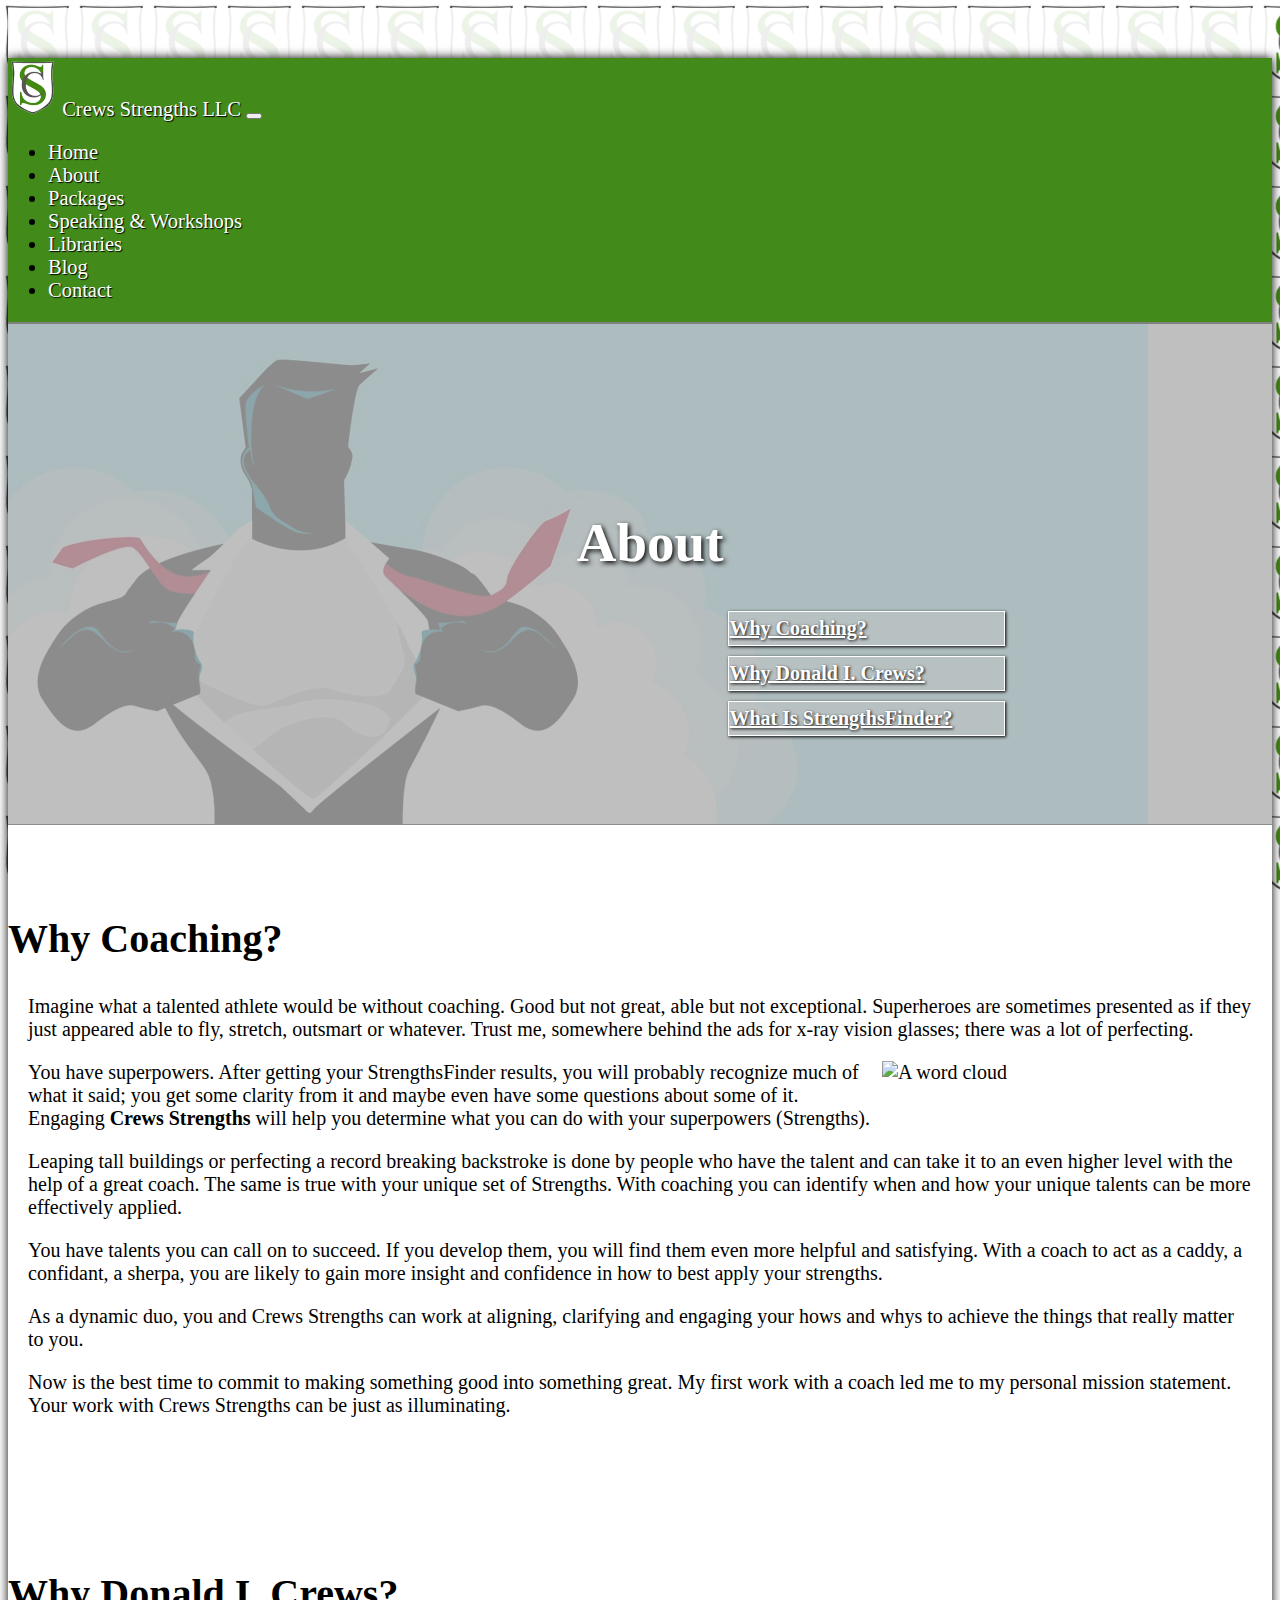
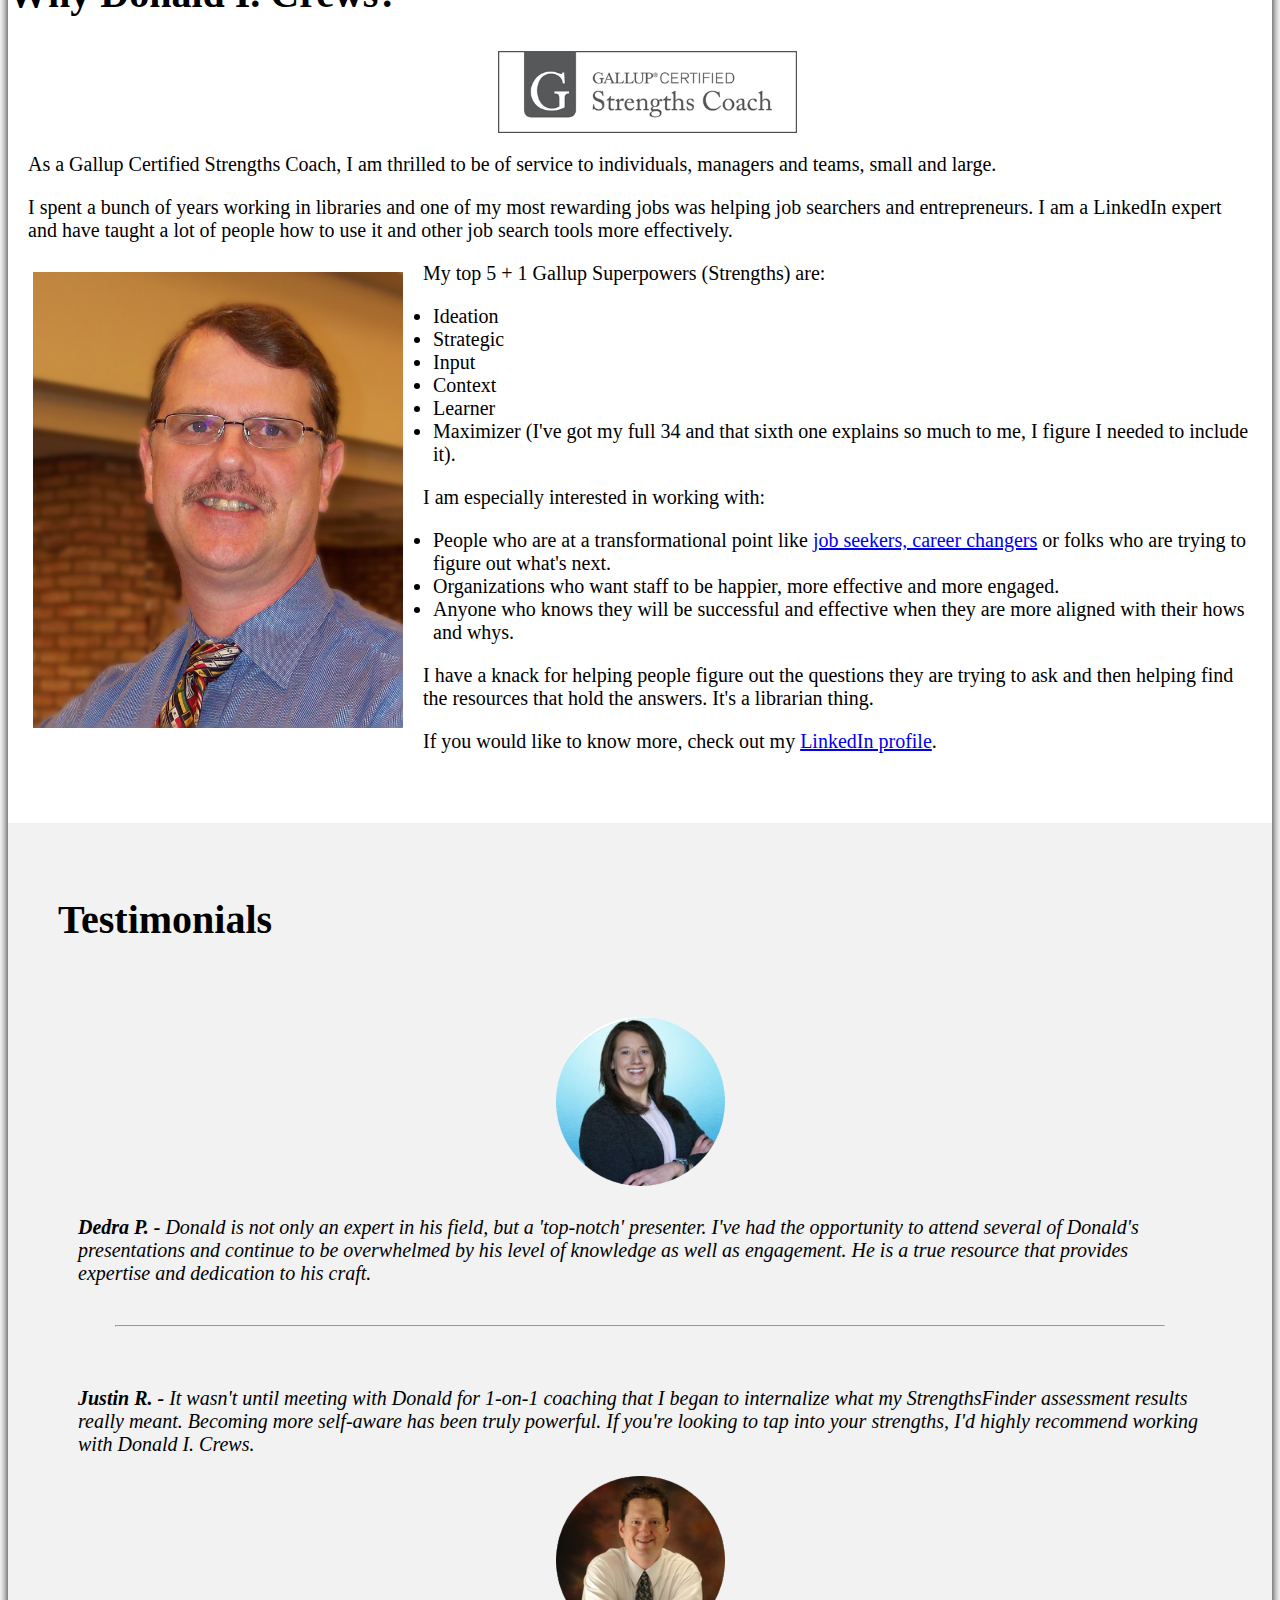
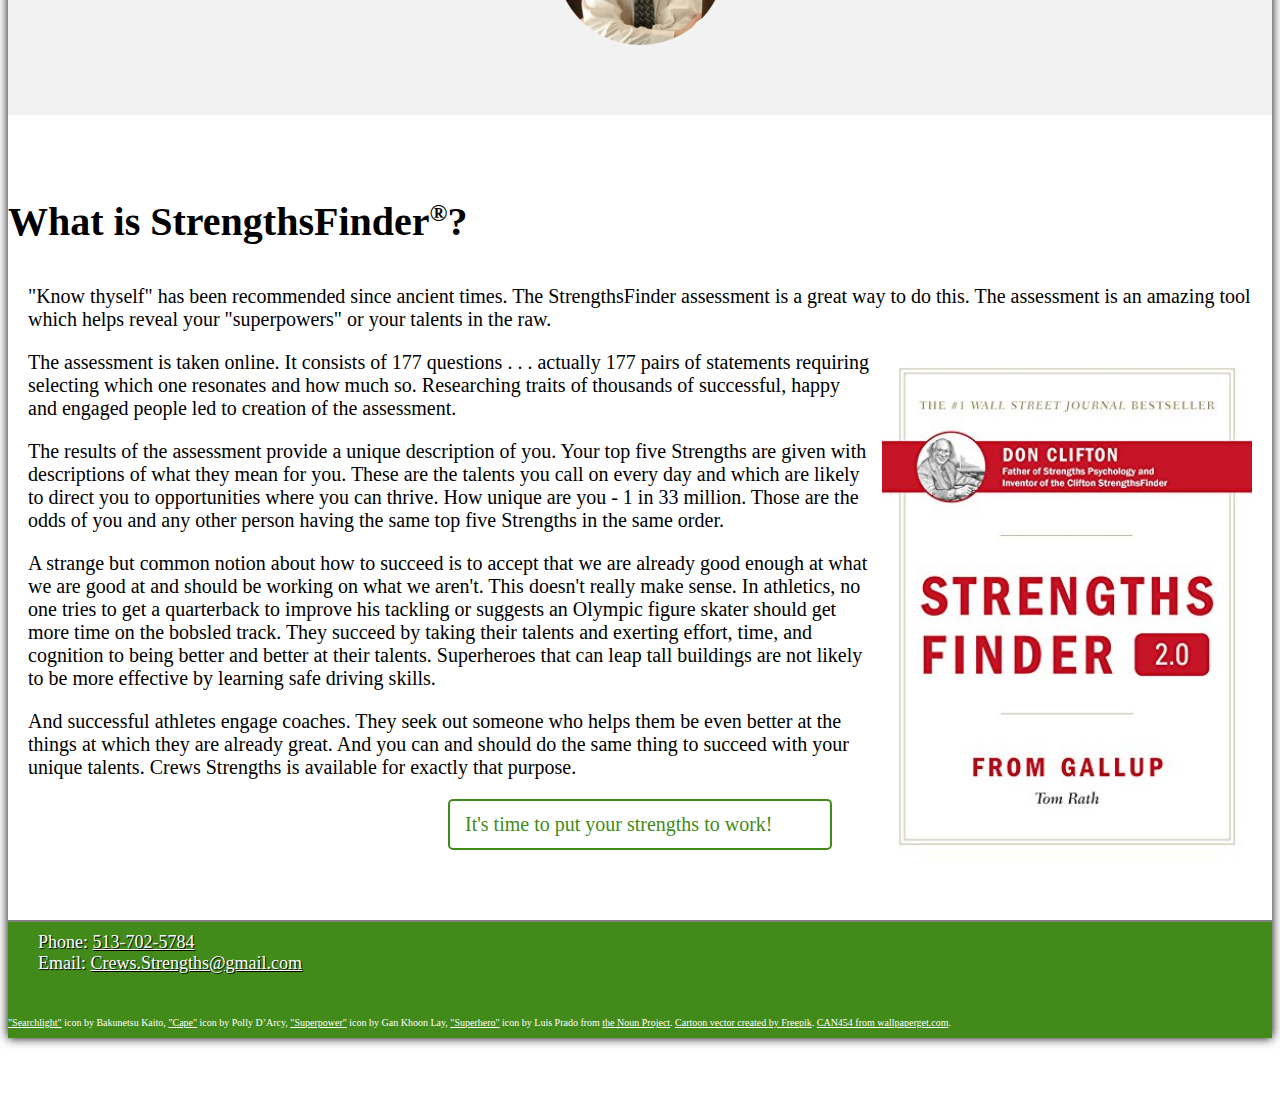
==== commit 939ac7d0: "Added library page" ====
--- a/pages/about.html
+++ b/pages/about.html
@@ -67,6 +67,9 @@
               <a class="nav-link" href="speaking-workshops.html">Speaking &amp; Workshops</a>
             </li>
             <li class="nav-item">
+                <a class="nav-link" href="library.html">Libraries</a>
+            </li>
+            <li class="nav-item">
               <a class="nav-link" href="blog-index.html">Blog</a>
             </li>
             <li class="nav-item">
--- a/css/styles.css
+++ b/css/styles.css
@@ -115,6 +115,10 @@
   padding: 0;
 }
 
+.feat-art-div {
+  padding-bottom: 25px;
+}
+
 div.header {
   background-color: #FFF;
   background-image: url(../img/banner.jpeg);
@@ -124,6 +128,16 @@
   height: 500px;
 }
 
+div.blog-header1 {
+  background-image: url(../img/blog-images/blog-image1.png);
+  background-position: center center;
+}
+
+.blog-posts-text {
+  padding: 15px;
+  margin: 25px 0 25px;
+}
+
 div.header-index {
   background-image: url(../img/banner1.jpeg);
   background-position: left center;
@@ -135,7 +149,7 @@
 
 div.header2 {
   background-color: grey;
-  background-image: url(../img/speaking-in-action.jpg);
+  background-image: url(../img/banner-images/image1.jpg);
   background-repeat: no-repeat;
   background-size: cover;
   background-position: center center;
@@ -143,6 +157,17 @@
   height: 500px;
 }
 
+div.header3 {
+  background-color: grey;
+  background-image: url(../img/library-images/library-img1.jpg);
+  background-repeat: no-repeat;
+  background-size: cover;
+  background-position: center center;
+  border-bottom: 1px solid black;
+  height: 500px;
+}
+
+
 div.header-packages {
   background-image: url(../img/packages/packages-preview.png);
   background-position: center center;
@@ -192,6 +217,10 @@
 
 .header-box-two {
   float: right;
+}
+
+p.header-box {
+  width: 170px;
 }
 
 .header-box-center p {
@@ -225,28 +254,18 @@
   border: 1px solid white;
 }
 
-/*div.scrolling-text {
-  padding-top: 30px;
-}
-
-p.scrolling-text2 {
-  padding-top: 20px;
-}*/
-
 .evil-force {
   display: none;
 }
 
 .evil-eyes {
   height: 200px;
+  background-color: #121111;
   background-image: url(../img/evil-eyes.png);
   background-position: center center;
-  background-size: cover;
-}
-
-/*div.set-height {
-  min-height: 225px;
-}*/
+  background-repeat: no-repeat;
+  background-size: 100% auto;
+}
 
 .fixed {
   background-attachment: fixed;
@@ -295,6 +314,10 @@
 
 .margin-top-20px {
   margin-top: 20px;
+}
+
+.margin-bottom-20px {
+  margin-bottom: 20px;
 }
 
 .margin-bottom-60px {
@@ -501,8 +524,29 @@
   padding: 5px 15px;
 }
 
+.logo-container {
+  text-align: center;
+}
+
+.logo-container img {
+  width: 100%;
+  max-width: 300px;
+  margin: 25px;
+}
+
 
 /*============ Blogs ============*/
+h2.blog-articles {
+  margin-bottom: 40px;
+}
+
+article.blog-snippet img {
+  width: 100%;
+  max-width: 150px;
+  float: left;
+  margin-right: 25px;
+}
+
 h1.blog-h1 {
   margin-top: 50px;
 }
@@ -701,6 +745,17 @@
   div.header-index h2 {
     font-size: 36px;
   }
+
+  article.blog-snippet img {
+    max-width: 100%;
+    float: none;
+    margin: 0 auto 20px;
+  }
+
+  .blog-snippet {
+    text-align: center;
+    margin-bottom: 25px;
+  }
 }
 
 @media screen and (max-width: 450px) {
@@ -814,11 +869,11 @@
   }
 }
 
-/*@media screen and (min-width: 469px) {
-  div.set-height {
-    min-height: 175px;
-  }
-}*/
+/* @media screen and (min-width: 758px) {
+  .feat-art-div {
+    padding-bottom: 25px;
+  }
+} */
 
 @media screen and (max-width: 768px) {
   div.feat-art-div {
